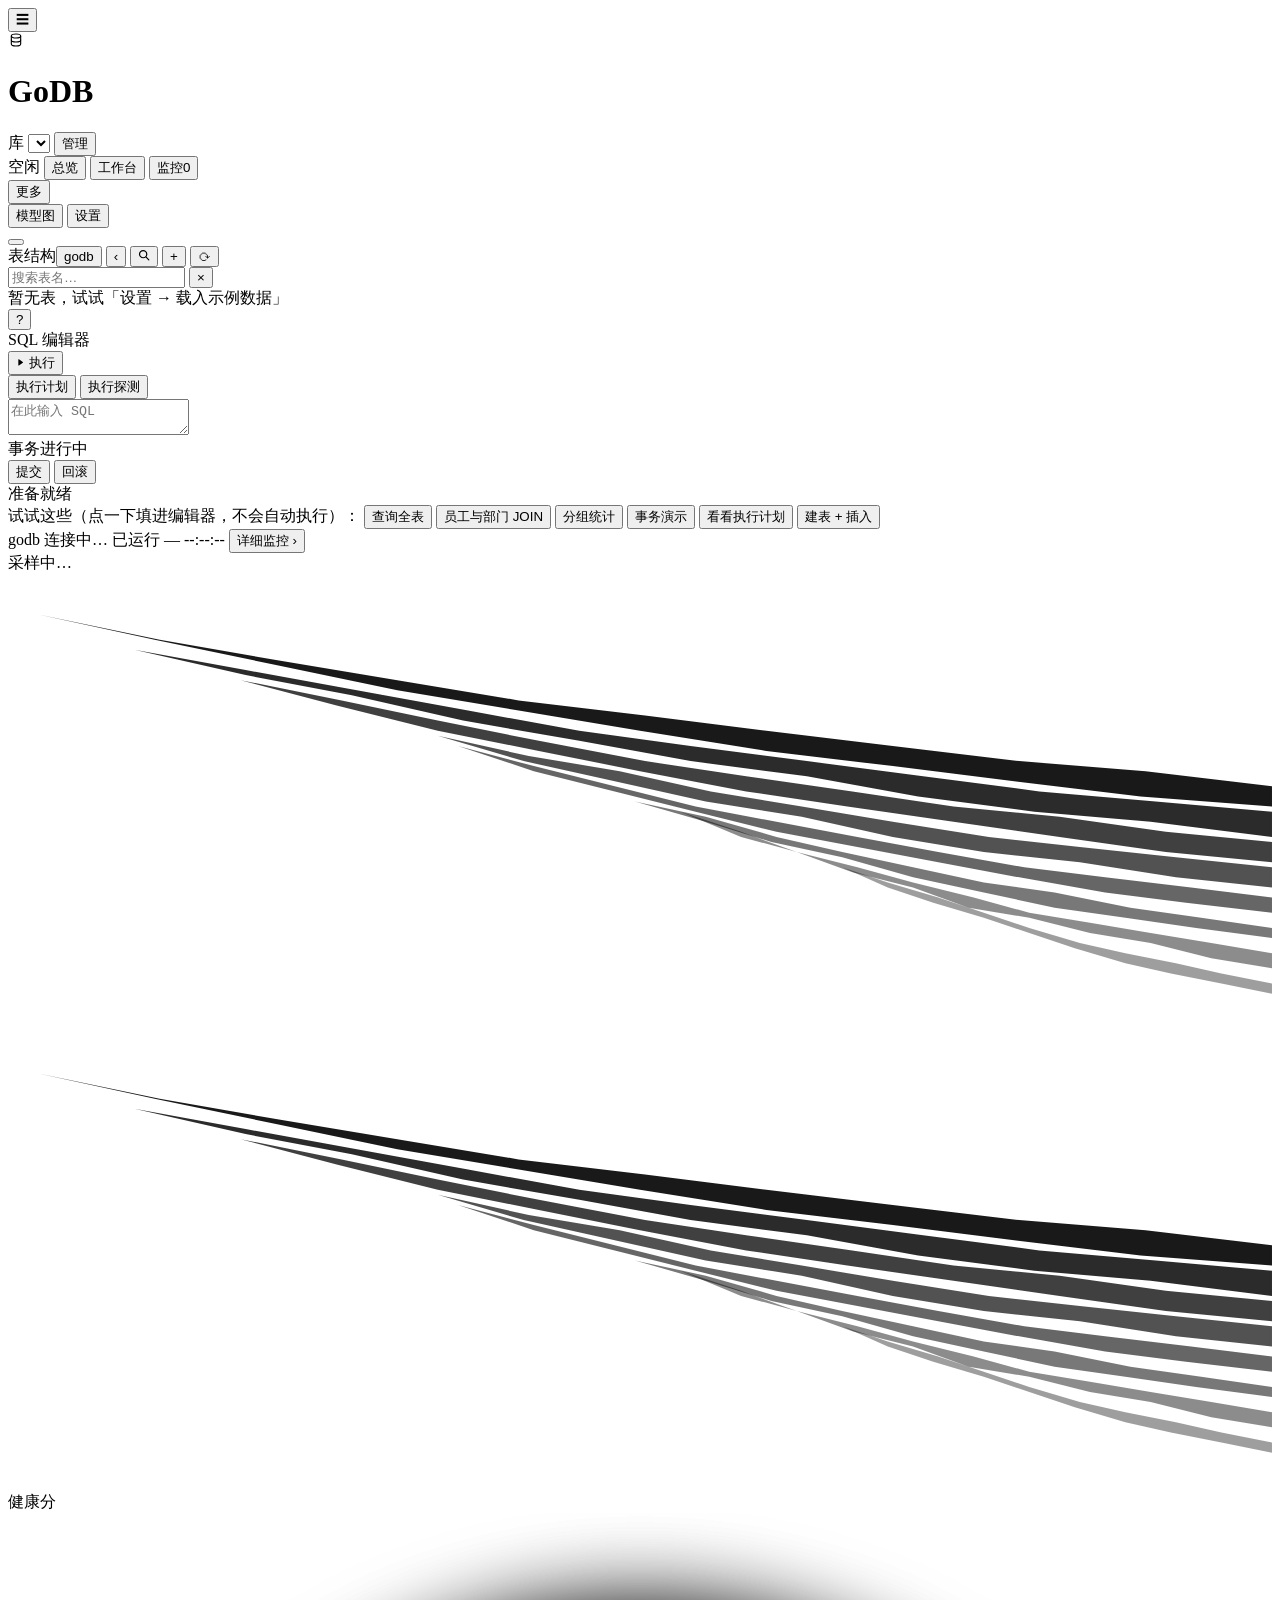
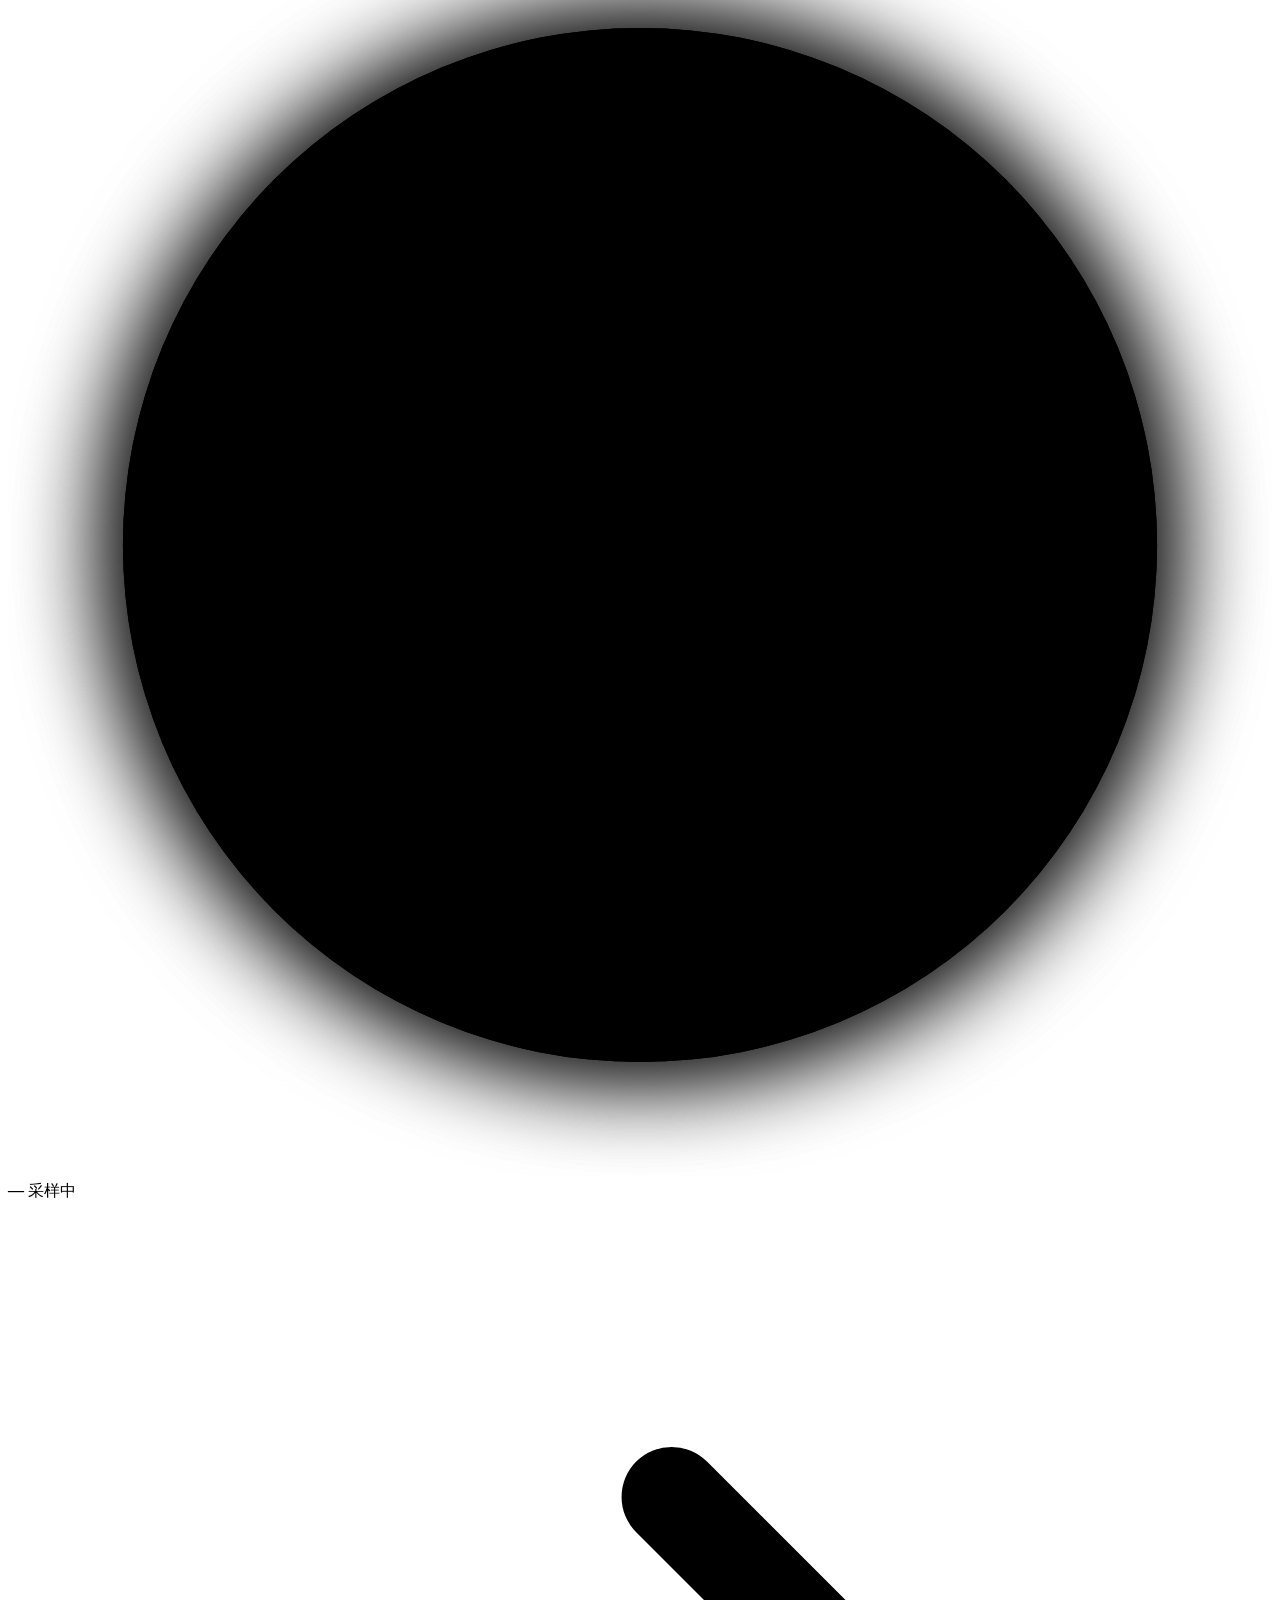
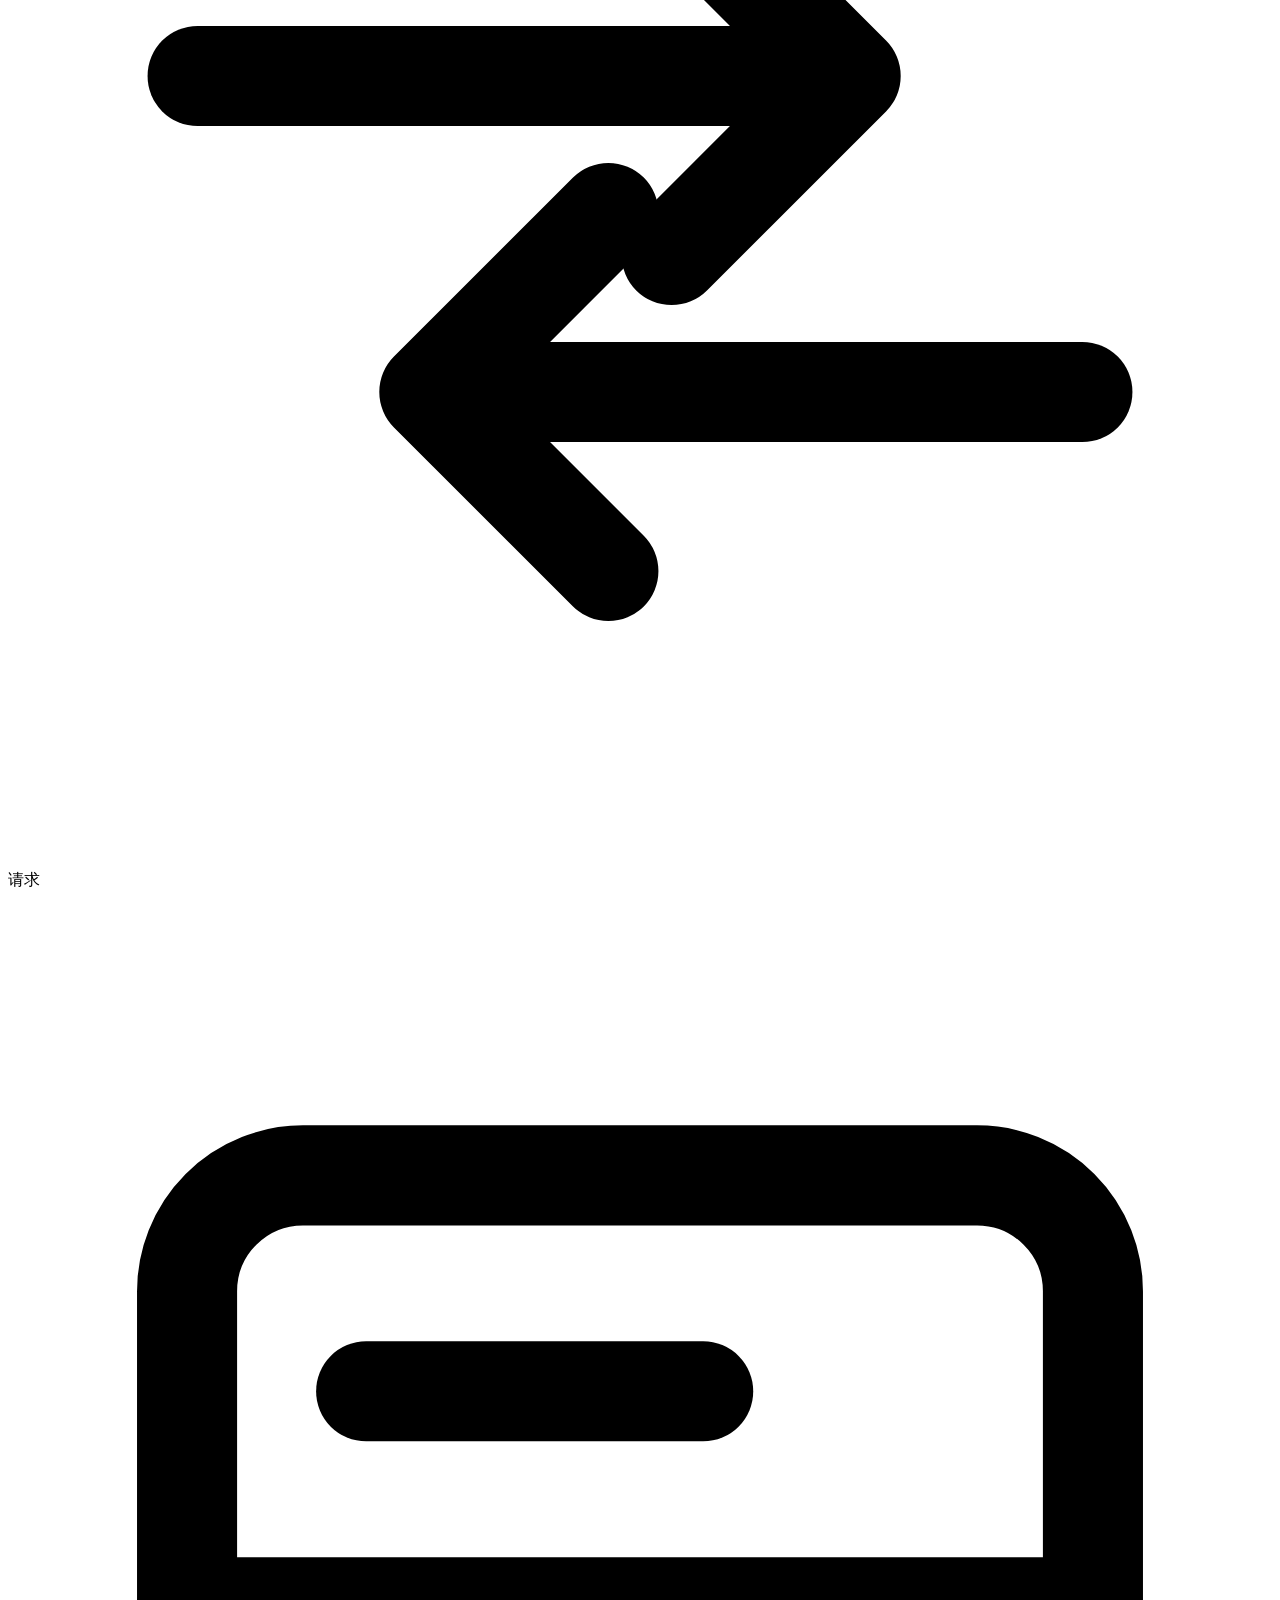
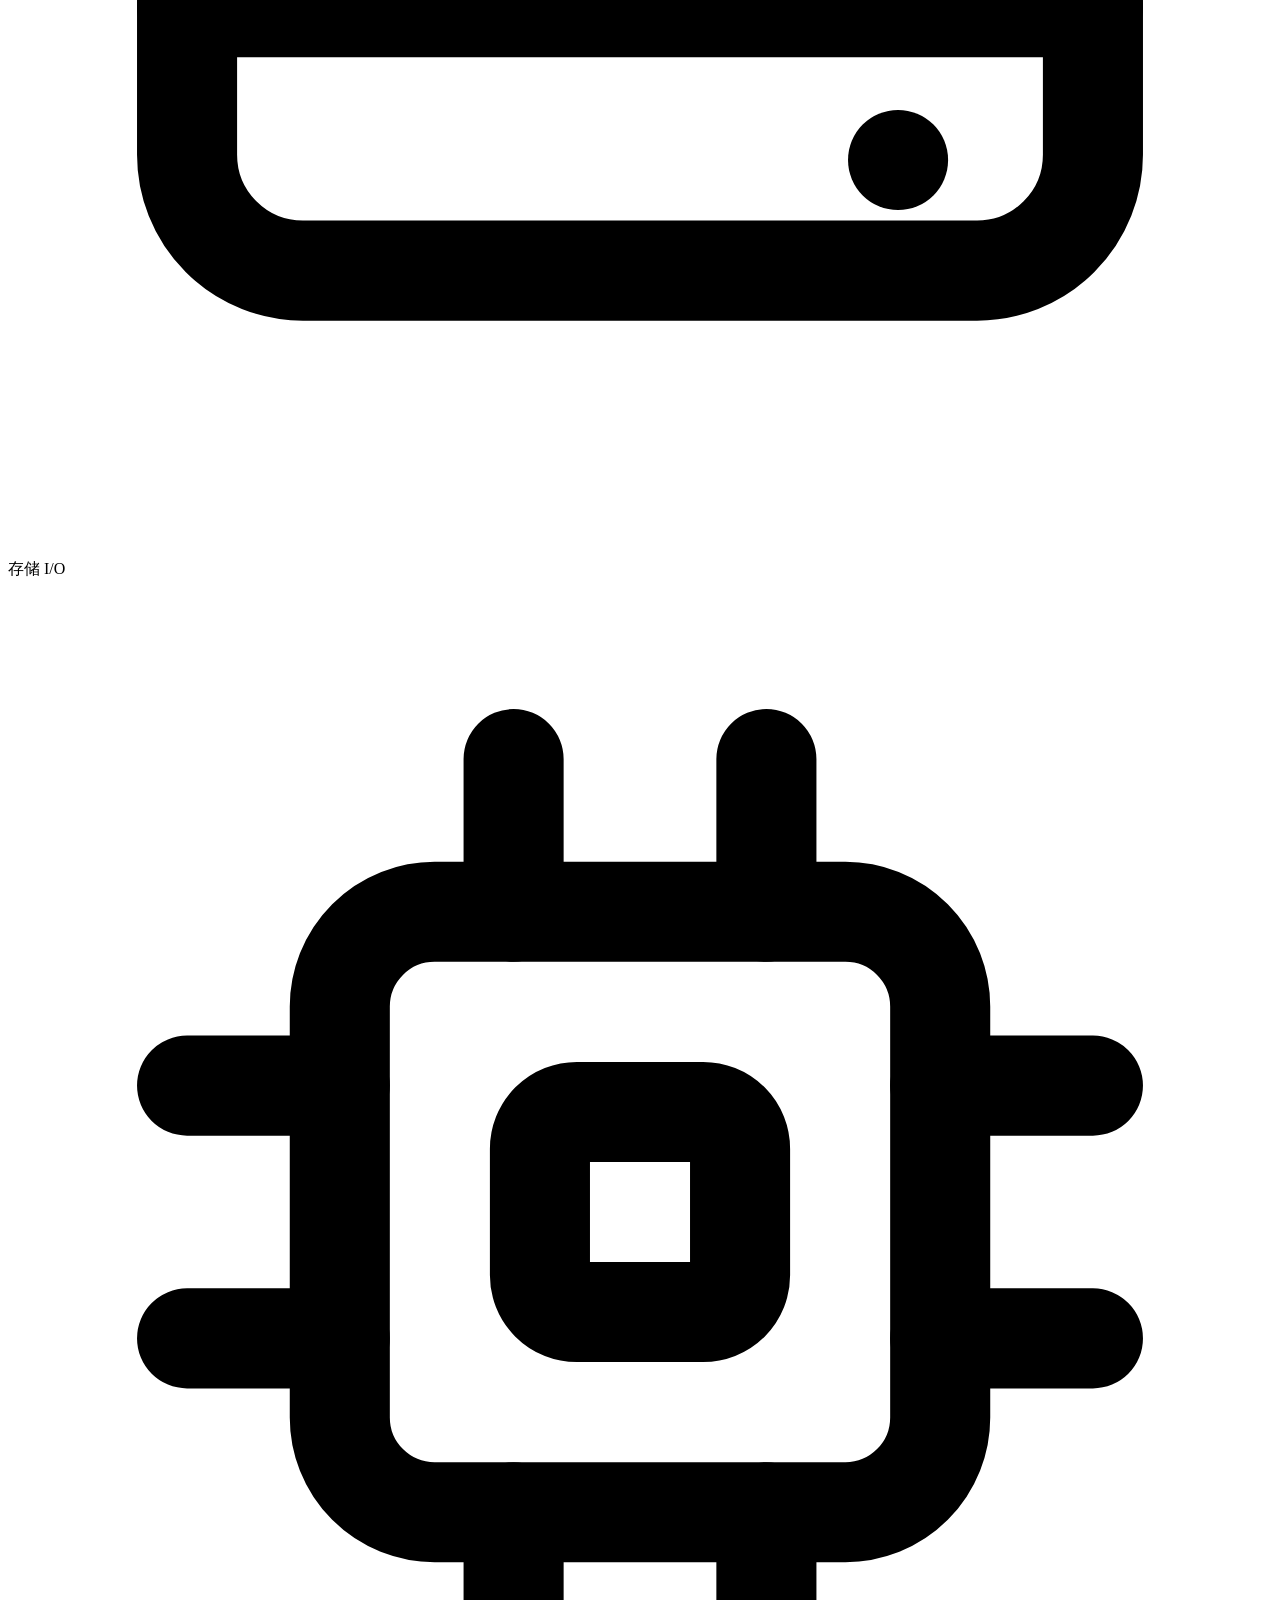
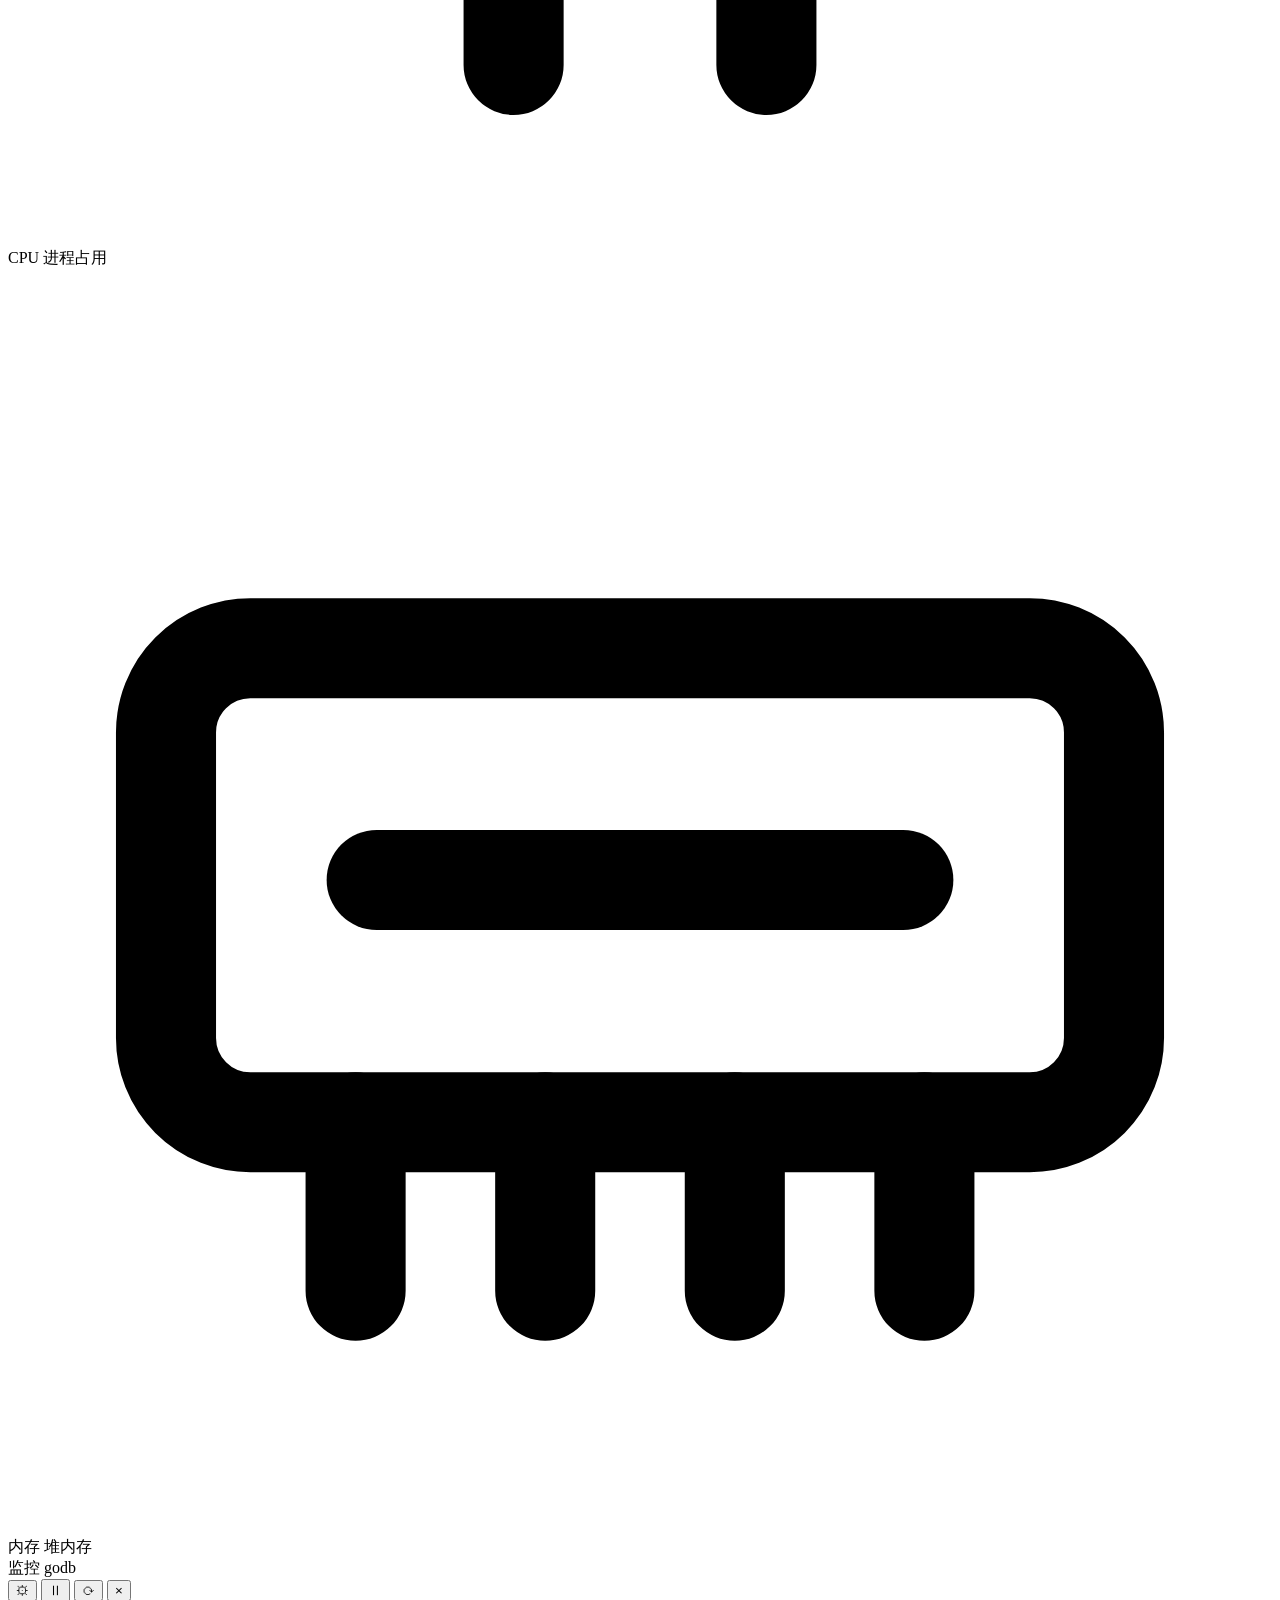
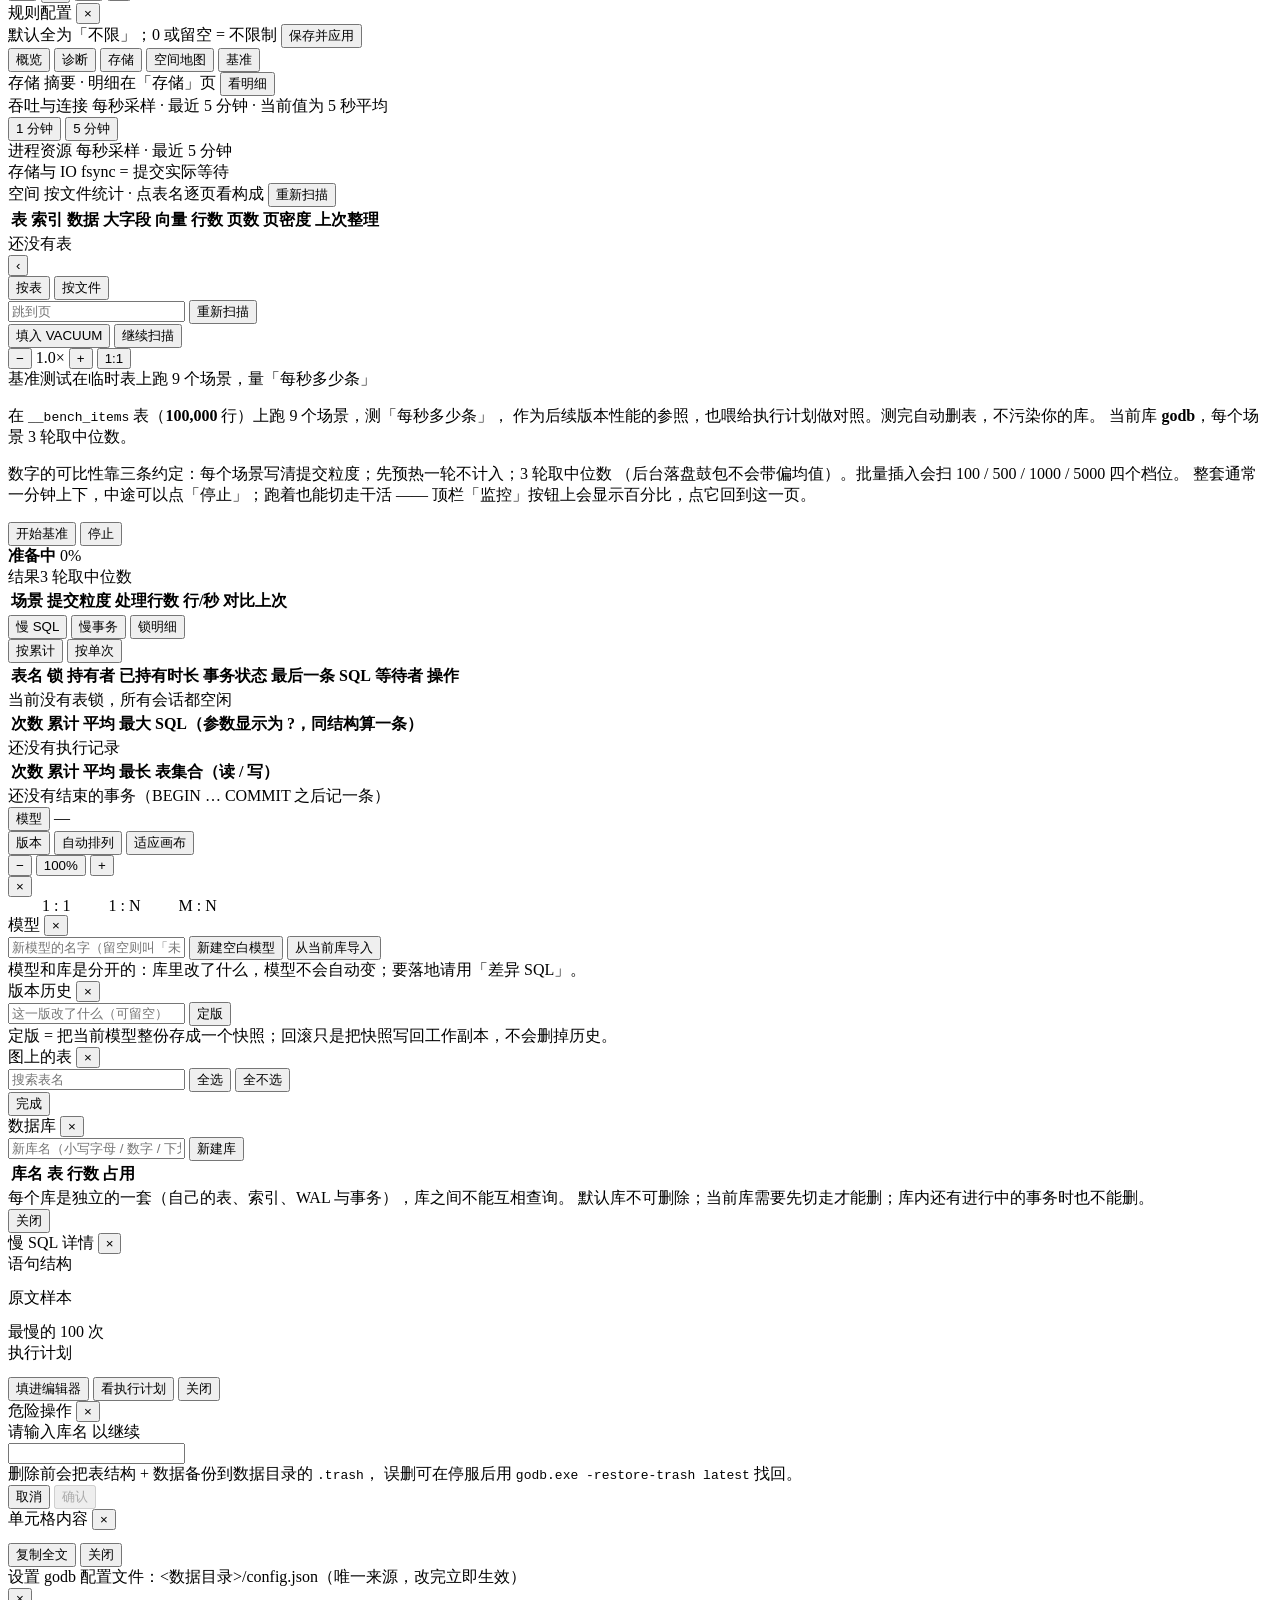
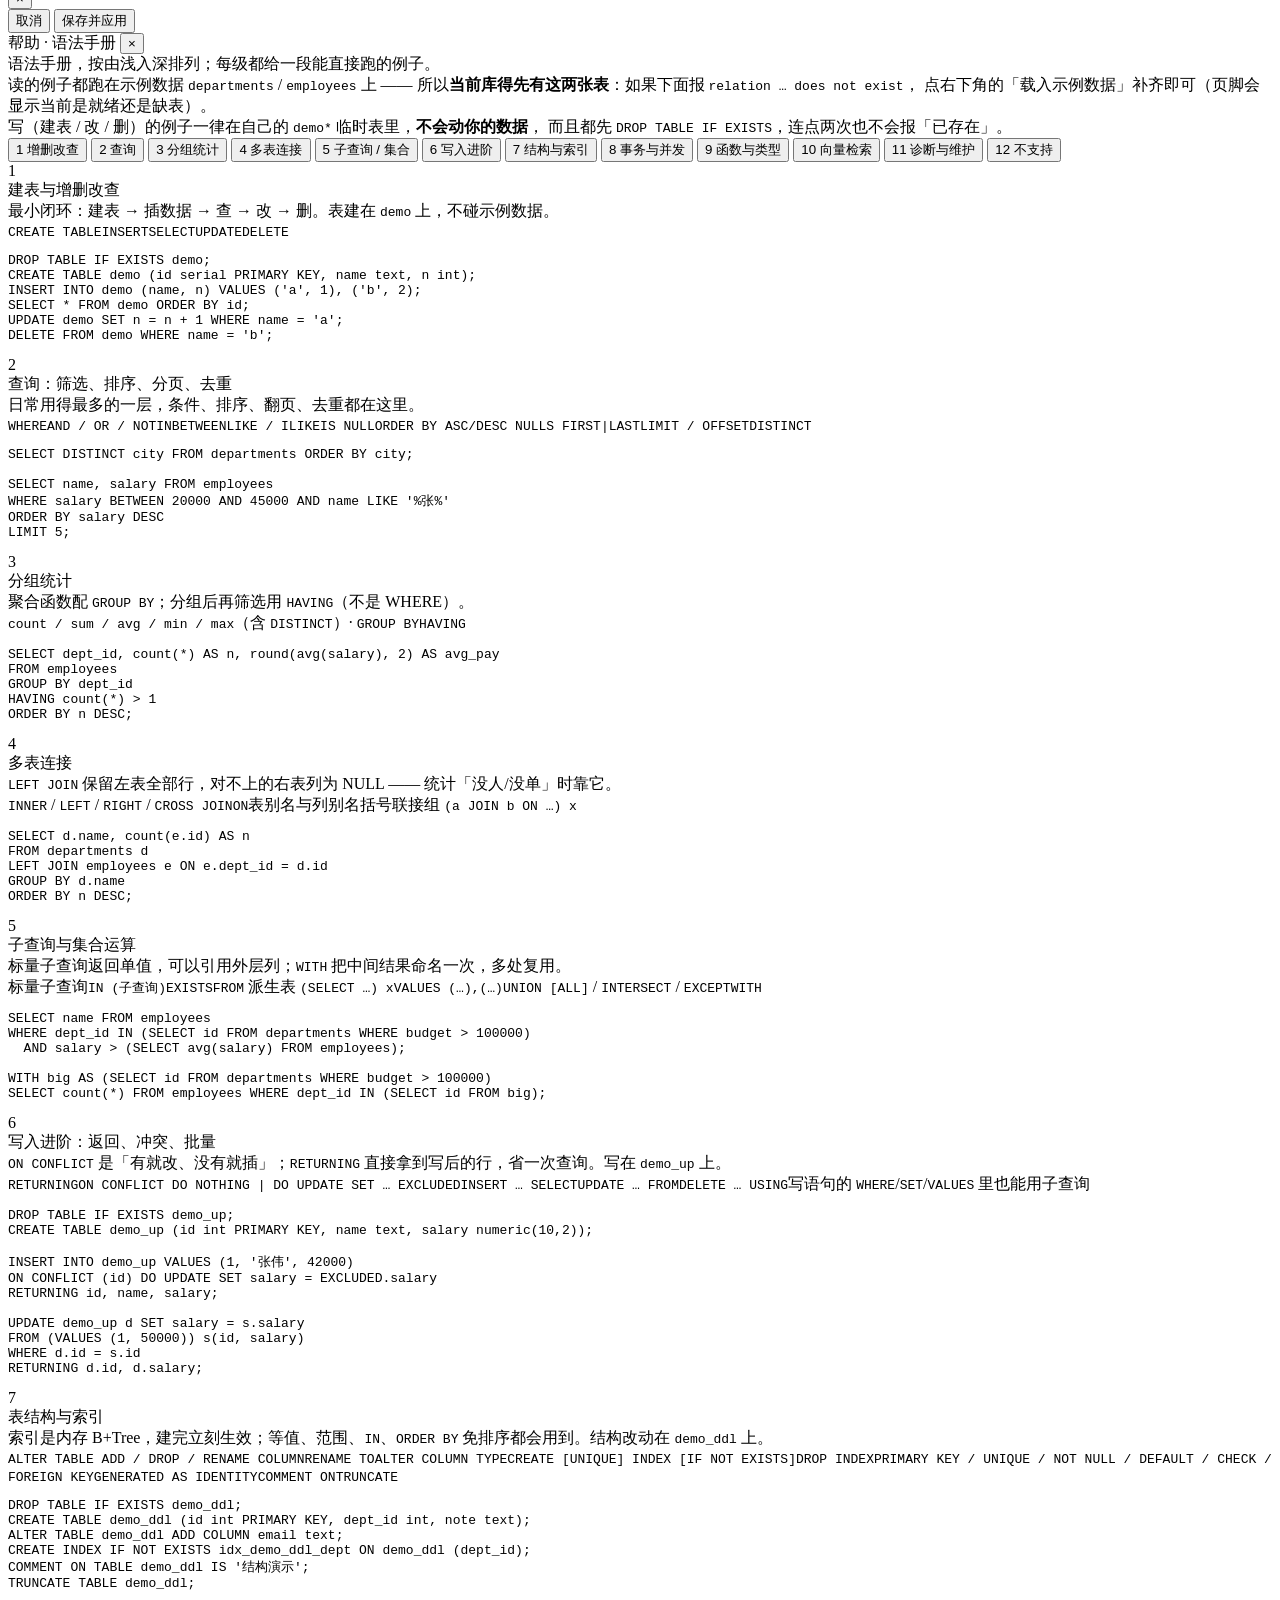
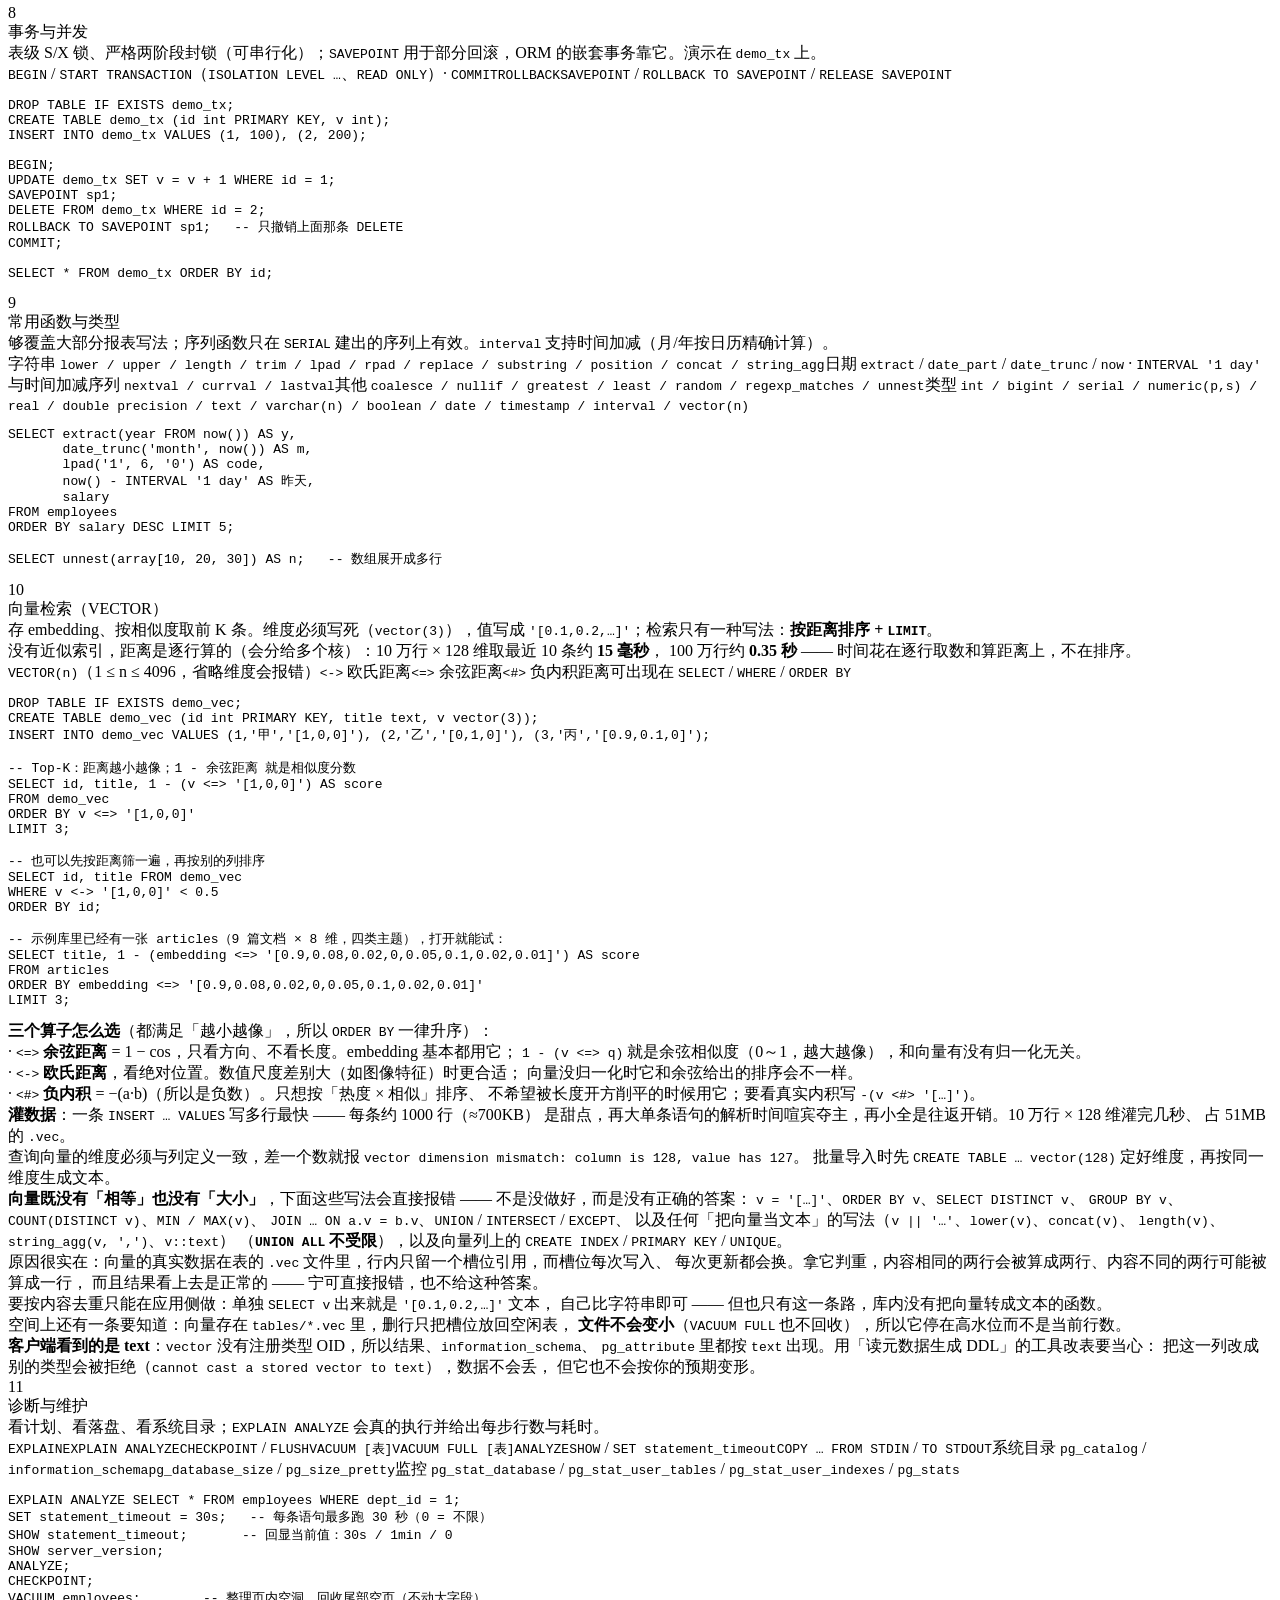
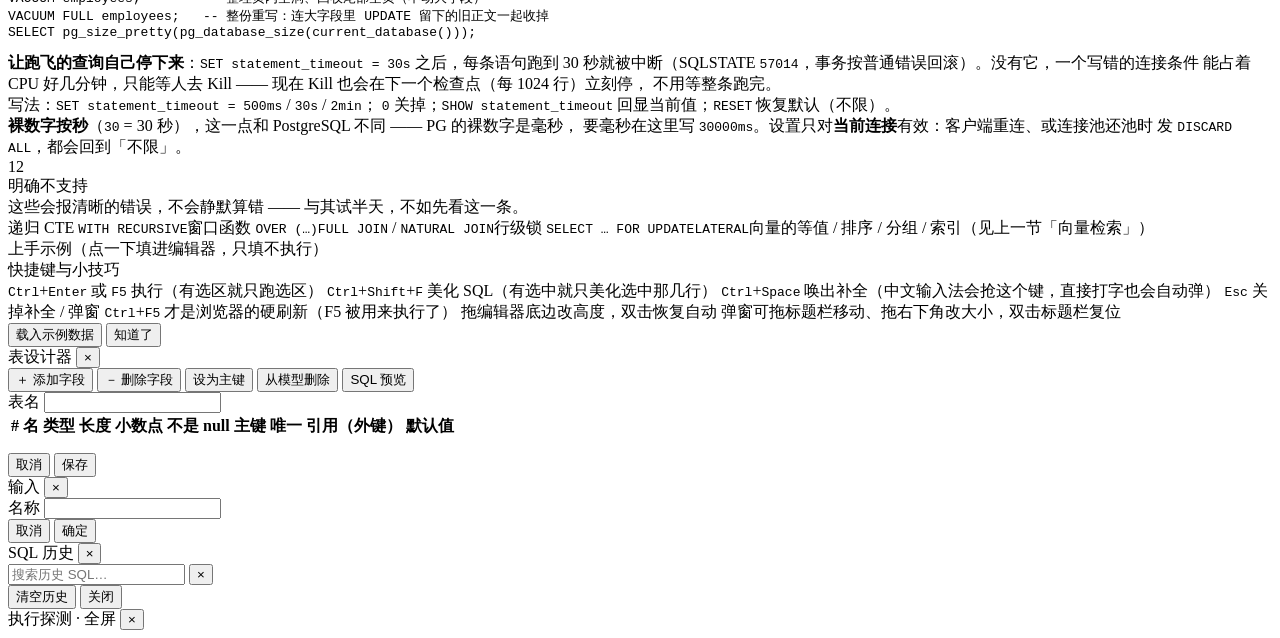
==== web/assets/index.html @ 4d3ccffd "总览：健康球两侧改成「飞翼」（锥形羽片，向上扬） 上一版是放射状曲线，看着像胡须/速度线，不像机翼。改成宾利徽标那种带翼造型： 八片羽毛从球侧伸出去、一路向上扬，把中间那个数托起来。  形状上三件事，" ====
<!doctype html>
<html lang="zh-CN">
<head>
<meta charset="utf-8">
<meta name="viewport" content="width=device-width, initial-scale=1">
<title>GoDB</title>
<script>
/* 皮肤要在样式表之前定下来，否则先按深色画一帧再跳成浅色，会闪。
   ?theme=sky 这种链接参数只对本次生效，不写进本机偏好。 */
try {
  var q = new URLSearchParams(location.search).get('theme');
  /* 首次访问没有偏好时用科技灰（steel）；它和「深色」一样要显式写属性，
     因为 :root 是深色那套变量。 */
  var t = q || localStorage.getItem('godb.theme') || 'steel';
  if (t && t !== 'dark') document.documentElement.setAttribute('data-theme', t);
} catch (e) {}
/* 字号同理：先设好 --fs，避免大字号先按默认画一帧。 */
try {
  var qfs = parseInt(new URLSearchParams(location.search).get('fs'), 10);
  var fs = qfs || parseInt(localStorage.getItem('godb.fs'), 10);
  if (fs) {
    fs = Math.min(165, Math.max(85, fs));
    document.documentElement.style.setProperty('--fs', (fs / 100).toFixed(2));
  }
} catch (e) {}
</script>
<!-- CodeMirror 5 本地内嵌（不走 CDN）：发布时随 go:embed 一起进 exe。
     顺序很重要：vendor 的 CSS 要在 style.css 之前，我们对 .CodeMirror 的
     覆盖（内边距、配色）才能压过它自己的默认值。 -->
<link rel="stylesheet" href="/vendor/codemirror/lib/codemirror.css">
<link rel="stylesheet" href="/vendor/codemirror/addon/hint/show-hint.css">
<link rel="stylesheet" href="/style.css">
</head>
<body>
<header class="topbar">
  <!-- 只有窄屏（≤720px）才显示：把左边表结构栏当抽屉拉开 -->
  <button id="btnSidebar" class="icon-btn sidebar-toggle" type="button"
          aria-label="显示或收起表结构" aria-expanded="true" aria-controls="sidebar"
          title="显示 / 收起表结构">☰</button>
  <!-- 品牌区也是「回首页」的入口：用户的直觉是「点左上角那个名字就回到开头」。
       用 div+role 而不是 <button>：里面装着 h1 字标，button 里放块级元素是非法嵌套。 -->
  <div class="brand" id="btnBrand" role="button" tabindex="0"
       title="回到编辑器（首页）" aria-label="GoDB，回到首页">
    <span class="logo" aria-hidden="true">
      <svg viewBox="0 0 24 24" width="16" height="16" fill="none" stroke="currentColor" stroke-width="1.7" stroke-linecap="round">
        <ellipse cx="12" cy="6" rx="7" ry="3"></ellipse>
        <path d="M5 6v6c0 1.66 3.13 3 7 3s7-1.34 7-3V6"></path>
        <path d="M5 12v6c0 1.66 3.13 3 7 3s7-1.34 7-3v-6"></path>
      </svg>
    </span>
    <div class="brand-text">
      <!-- 字标：Go + DB。DB 用主色，不加渐变/阴影 —— 顶栏已经够多东西了 -->
      <h1 class="wordmark">Go<span>DB</span></h1>
    </div>
  </div>
  <!-- 库选择跟着品牌放左边：切换库是「上下文」，不是「操作」；
       右边只留状态和入口（事务药丸 / 监控 / 设置），扫一眼就知道有没有事。 -->
  <div class="db-pick" title="当前数据库">
    <span class="db-pick-label">库</span>
    <select id="dbSelect" aria-label="数据库" title="切换数据库"></select>
    <button id="btnDBs" class="btn btn-ghost btn-sm" type="button" title="管理数据库（新建 / 删除）">管理</button>
  </div>
  <div class="top-actions">
    <!-- 顶栏只留「随时要看 / 随手要切」的东西：事务状态、监控、设置。
         皮肤、字号、载入示例数据、清空数据库都是低频操作，收进设置页。
         事务药丸默认隐藏：空闲是常态，顶栏圆点绿色已经说明了；
         只有进入事务 / 事务中止时才露出来（那时它有持锁数和未提交行数）。 -->
    <span id="txPill" class="pill pill-idle hidden">空闲</span>
    <!-- 总览 = 打开就落地的那一页：库大部分时间是安稳的，多数时候打开页面
         只是想确认一下「现在能不能走开」。**工作台**是干活的地方：
         表树 + SQL 编辑器 + 结果，增删改、建表删表都在那儿。
         两个入口各自有明确意思，比一个按钮两种语义好。
         （这一格原来叫「控制台」—— 那正好是整个 Web 界面的名字，
         一个页签和产品同名，看见它更像「回主界面」而不是「去改库」。）
         选中语言和页面级 Tab 一致：当前在谁那儿谁亮。 -->
    <button id="btnOverview" class="btn btn-ghost on"
            title="总览：排队 / 等锁 / 执行 / QPS / 内存 / 带宽，一眼看出能不能走开">总览</button>
    <button id="btnHome" class="btn btn-ghost" title="工作台：表树 + SQL 编辑器 + 结果，唯一能改数据与结构的地方">工作台</button>
    <!-- 窄屏把「监控」缩成「监控」两字，省下来的宽度留给库下拉和执行 -->
    <button id="btnMonitor" class="btn btn-ghost" title="监控：水位 / 锁明细 / 慢SQL / 慢事务 / 基准">
      <span class="mon-dot green" id="monDot" aria-hidden="true"></span>监控<span id="monBadge" class="badge hidden">0</span><span id="benchBadge" class="badge bench-badge hidden"></span>
    </button>
    <!-- 低频入口收进这一个下拉，顶栏只留「一分钟里会切好几次」的三项
         （总览 / 工作台 / 监控）。设置是半年改一次，模型图是偶尔画个 ER 图 ——
         它们和那三项并排时，读的人得花同样的力气才分得出高频低频。
         「更多」没有做成 ⋯ 一个光图标：导航里带文字才一眼知道点开有东西，
         而且它就两个字，和原来的「设置」一样宽，没比之前多占地方。
         菜单开合复用皮肤那个下拉的同一套逻辑（见 app.js 的 openPop）。 -->
    <div class="more-pick" id="morePick">
      <button id="btnMore" class="btn btn-ghost" type="button"
              aria-haspopup="true" aria-expanded="false"
              aria-label="更多：模型图 / 设置" title="更多：模型图 / 设置">更多</button>
      <div class="more-menu hidden" id="moreMenu" role="menu" aria-label="更多">
        <!-- 模型图：把表和关系摊开成一张图。它回答的是 schema 的结构问题，
             不是运行时指标。名字叫「模型图」而不是「关系图」：模型是**独立的设计**，
             不跟库走 —— 库里有外键它也不画，每条关系都是人画上去的。 -->
        <button id="btnEr" class="more-item" type="button" role="menuitem">模型图</button>
        <button id="btnSettings" class="more-item" type="button" role="menuitem">设置</button>
      </div>
    </div>
    <!-- 皮肤切换：一个小圆点（左半当前皮肤底色、右半主色），点开是六套的色点。
         不把六个点直接摊在顶栏：顶栏已经够挤，而换皮肤是低频操作，
         收进一层不占地方，也不用为了看一眼颜色跑进设置页。 -->
    <div class="skin-pick" id="skinPick">
      <button id="btnSkin" class="skin-btn" type="button"
              title="切换皮肤" aria-haspopup="true" aria-expanded="false" aria-label="切换皮肤">
        <span class="theme-dot" id="skinDot" aria-hidden="true"></span>
      </button>
      <div class="skin-menu hidden" id="skinMenu" role="menu" aria-label="皮肤"></div>
    </div>
  </div>
</header>

<main class="layout">
  <aside class="sidebar" id="sidebar">
    <div class="sidebar-head">
      <span class="sidebar-title">表结构<button id="dbBadge" class="db-badge" type="button"
        title="当前数据库（点击管理）">godb</button></span>
      <span class="sidebar-head-actions">
        <!-- 宽屏才显示：把左侧栏收起来，把宽度让给编辑器（窄屏走抽屉，见 ☰） -->
        <button id="btnSidebarFold" class="icon-btn sidebar-fold" type="button"
                title="收起侧栏" aria-label="收起侧栏">‹</button>
        <button id="btnTableSearch" class="icon-btn" type="button" title="搜索表名" aria-label="搜索表名">
          <svg viewBox="0 0 14 14" width="12" height="12" aria-hidden="true" focusable="false">
            <circle cx="6" cy="6" r="4.2" fill="none" stroke="currentColor" stroke-width="1.4"/>
            <path d="M9.2 9.2 L12.6 12.6" stroke="currentColor" stroke-width="1.4" stroke-linecap="round"/>
          </svg>
        </button>
        <button id="btnNewTable" class="icon-btn" title="新建表">+</button>
        <button id="btnRefresh" class="icon-btn" title="刷新">⟳</button>
      </span>
    </div>
    <!-- 表多的时候按名字过滤：表一多（几十张）纯靠滚很难找 -->
    <div class="sidebar-search" id="sbSearchWrap">
      <input id="sbSearch" type="text" placeholder="搜索表名…" spellcheck="false"
             autocomplete="off" autocapitalize="off" autocorrect="off" inputmode="latin" aria-label="搜索表名">
      <button id="sbSearchClear" class="icon-btn" type="button" title="清空">×</button>
    </div>
    <div id="schemaTree" class="tree">
      <div class="empty-hint">暂无表，试试「设置 → 载入示例数据」</div>
    </div>
  </aside>

  <!-- 窄屏抽屉的遮罩：点一下收起侧栏（不挡桌面布局） -->
  <div id="sidebarScrim" class="sidebar-scrim"></div>

  <section class="main">
    <div class="editor-wrap">
      <div class="editor-bar">
        <!-- 执行放左边：写完 SQL 视线就在这一侧，回车前不用先把鼠标挪到屏幕另一头 -->
        <div class="editor-lead">
          <button id="btnHelp" class="icon-btn help-btn" type="button"
                  title="帮助：示例查询、支持的语法、快捷键" aria-label="帮助">?</button>
          <div class="editor-label">SQL 编辑器</div>
          <button id="btnRun" class="btn btn-sm btn-run" type="button" title="执行 SQL（Ctrl+Enter）">
            <span class="run-ico" aria-hidden="true"><svg viewBox="0 0 12 12" width="9" height="9" focusable="false"><path d="M3.1 2.3a.55.55 0 0 1 .85-.47l5.1 3.6a.55.55 0 0 1 0 .94l-5.1 3.6a.55.55 0 0 1-.85-.47z" fill="currentColor"/></svg></span>
            <span class="run-stop" aria-hidden="true"></span>
            <span id="btnRunText">执行</span>
          </button>
          <!-- 执行秒表：慢查询时唯一能回答「到底跑了多久」的东西。
               平时不占位（hidden），窄屏直接不显示 —— 那一行实在放不下第四样东西。 -->
          <span class="run-timer hidden" id="runTimer" aria-live="off"></span>
        </div>
        <!-- 工具栏右端只留两件事：执行计划 / 执行探测。
             历史、清空、美化都收进右键菜单。美化原先留在外面，理由是「改完 SQL
             顺手就要按」；实际用下来它是三者里唯一低频的那个（SQL 写完就执行了，
             真需要格式化的场合不多），占着工具栏最显眼的位置不划算。右键项上印着
             Shift+Ctrl+F，帮助里也写了，入口没丢。 -->
        <div class="editor-actions">
          <button id="btnExplain" class="btn btn-ghost btn-sm" title="加 EXPLAIN 前缀执行">执行计划</button>
          <button id="btnProbe" class="btn btn-ghost btn-sm btn-probe"
                  title="执行探测：真跑一遍，报出每一步输出多少行、读了多少行、跑了几轮、花了多少时间">执行探测</button>
        </div>
      </div>
      <textarea id="editor" spellcheck="false" inputmode="latin" autocapitalize="off"
                autocorrect="off" placeholder="在此输入 SQL"></textarea>
      <!-- 拖这条改编辑器高度（双击回到跟随内容） -->
      <div id="editorResize" class="editor-resize" title="拖动改变高度，双击恢复自动"></div>
    </div>

    <div id="txBar" class="tx-bar hidden">
      <span class="tx-dot"></span>
      <span id="txText" class="tx-text">事务进行中</span>
      <div class="tx-actions">
        <button id="btnCommit" class="btn btn-sm btn-ok">提交</button>
        <button id="btnRollback" class="btn btn-sm btn-warn">回滚</button>
      </div>
    </div>

    <!-- 结果区：上面一条 tab（信息 / 结果 N），下面只有一个滚动容器。
         以前是「整区滚 + 表内又滚」，一旦内容超过高度就是两条滚动条；
         现在外层不滚，谁的内容长谁自己滚（信息栏滚信息、结果 tab 滚表格）。 -->
    <div id="results" class="results">
      <div id="resultTabs" class="result-tabs hidden" role="tablist" aria-label="执行结果"></div>
      <div id="resultPane" class="result-pane">
        <div class="welcome">
          <!-- 空态只留一句话的标题 + 一排可点的示例。
               原来这里还有两段说明（表结构怎么用、数据文件落在哪），每天打开都看一遍，
               而且左侧表树、帮助弹窗、README 里都写着同样的事 —— 删掉。 -->
          <div class="welcome-title">准备就绪</div>
          <!-- 快速开始：示例 SQL 以前只在帮助弹窗里，第一次打开只能自己瞎写 -->
          <div class="welcome-quick" id="welcomeQuick">
            <span class="quick-label">试试这些（点一下填进编辑器，不会自动执行）：</span>
            <button class="quick-chip" type="button" data-ex="select">查询全表</button>
            <button class="quick-chip" type="button" data-ex="join">员工与部门 JOIN</button>
            <button class="quick-chip" type="button" data-ex="group">分组统计</button>
            <button class="quick-chip" type="button" data-ex="tx">事务演示</button>
            <button class="quick-chip" type="button" data-ex="explain">看看执行计划</button>
            <button class="quick-chip" type="button" data-ex="ddl">建表 + 插入</button>
          </div>
        </div>
      </div>
    </div>
  </section>
</main>

<!-- 监控面板：三层水位 / 进程与存储 / 诊断（Tab 三合一），按「卡在哪 → 资源够不够 →
     慢在哪」排布。全屏而不是抽屉：锁明细有 8 列，窄抽屉里横着滚谁都看不清。
     超时开关是全局安全配置、不是监控数据，收进右上角齿轮，别跟指标抢纵向空间。 -->
<!-- 总览：打开页面先看到的一页。
     定位不是「监控的缩小版」，是**体检报告** —— 只回答「现在能不能走开」，
     证据（锁明细 / 慢 SQL / 页地图）全在监控里，点右下角过去。
     所以它只有四层：状态条、三个数字、四张走势、一句话结论，一屏不滚。

     配色跟着皮肤走（--hm-* 由 --bg / --text 那批变量推导），浅色皮肤下就是
     浅色大屏 —— 早先写死深色，结果在这一页换皮肤整页纹丝不动，像功能坏了。 -->
<section id="homePanel" class="home" aria-label="总览">
  <div class="home-top">
    <span class="home-dot green" id="homeDot" aria-hidden="true"></span>
    <span class="home-name" id="homeDB">godb</span>
    <span class="home-ver" id="homeVer"></span>

    <span class="home-state" id="homeState">连接中…</span>
    <span class="spacer"></span>
    <span class="home-uptime" id="homeUptime">已运行 —</span>
    <span class="home-clock" id="homeClock">--:--:--</span>
    <button class="home-more" id="btnHomeToMonitor" type="button" title="进监控：锁明细 / 慢 SQL / 存储 / 空间地图">详细监控 ›</button>
  </div>

  <!-- 健康分大仪表 + 一句话结论：**在页面上水平居中**，不跟着 LOGO 走。
       它回答的是「现在能不能走开」，是整个页面唯一的结论 —— 结论就该摆在正中，
       而不是缩在左上角当装饰。数字是 0~100 的合成分（算法见 renderHomeScore），
       环的颜色 = 等级（优秀 / 良好 / 注意 / 危险），悬停出明细
       —— 只说「96 分」而不说扣在哪，没人会信这个数。

       左右两翼是原来压在页面底部的那条结论（「没事，可以走开」+ 一句话解释）
       和累计数。搬上来有两个原因：一是只有球的时候，172px 的卡片漂在 1400px
       的空白中间像个孤岛；二是底部那条要占 46px，搬走后全给下面的走势图。

       环 114px（原来 38 的 3 倍），文字包住它：上「健康分」、下「优秀」。
       为此顶栏会多占一百多像素，下面的四张图跟着变矮 —— .home 是 flex 列，
       顶栏 flex:0 0 auto、图表区 flex:1，它们自己会让位。 -->
  <div class="home-hero" id="homeHero" data-level="green">
    <div class="hero-side l">
      <span class="hero-title" id="heroTitle">采样中…</span>
      <span class="hero-sub" id="heroSub"></span>
    </div>
    <!-- 中列：球 + 两侧的「翼」。
         翼是**纯装饰**（aria-hidden + pointer-events:none）。它回答一个问题：
         球两侧各空 300~400px，什么都不放像没画完，放数据又会和左右两侧的
         结论 / 累计数抢注意力 —— 所以用**没有信息量的形状**去填。

         形状是「一对把球托起来的飞翼」：八片羽毛从球侧伸出去、一路向上扬，
         根部挨得很紧（像一整片翼），越靠翼尖越薄越淡、每片短一截 ——
         远看是「托举」，近看是羽片。颜色取健康环同一个色（--hs-tone），
         出琥珀/红时一起变。

         羽毛为什么是**填充形状**而不是描边：描边从头到尾一样粗，看着像电线，
         怎么调参数都不像羽毛。这里每片是一条二次曲线中轴，按 (1-t)^0.75 的
         半宽往两边偏、末端收到 0，围成一个根部粗、翼尖尖的闭合片。

         为什么不画一个横跨整行的大 SVG：hero 是 1fr auto 1fr 网格，两侧列宽
         随窗口变，一个 viewBox 拉满会被 preserveAspectRatio 扭成不同的斜度；
         左右各一个、贴着球定位、尺寸交给 CSS 的 clamp，形状才永远不变形。 -->
    <div class="hero-mid">
      <svg class="hero-wing l" viewBox="0 0 250 90" aria-hidden="true" focusable="false">
        <g id="heroWingPaths" fill="currentColor">
          <!-- 八片羽毛：最上面那片是「前缘」，最粗最实，整片翼的轮廓靠它定。
               根部间距 5.4、片宽 5.0 —— 差一点点，紧到像一整片翼；越往下越短、
               越淡（每片 -0.075），翼尖才散成羽毛。数量少了（试过 5~6 片）
               空隙就露出来，看着像耙子。
               数字是脚本算完取整的（中轴二次曲线 + 垂直偏移收尖），
               改形状请重算，不要手调坐标 —— 单片 22 个点，手调对不齐。 -->
          <path d="M250 42L225 39L200 37L175 34L150 31L126 28L101 25L77 21L53 17L30 13L6 8L6 8L29 13L53 18L77 23L101 27L125 31L150 35L175 38L199 41L224 44L250 46Z" opacity="0.90"></path>
          <path d="M250 47L227 45L204 43L181 40L158 37L135 34L113 31L91 27L69 23L47 19L25 15L25 15L47 20L68 24L90 29L113 33L135 37L158 40L180 44L203 47L226 49L250 52Z" opacity="0.83"></path>
          <path d="M250 53L229 51L208 48L187 46L167 43L146 40L126 37L105 33L85 29L66 25L46 21L46 21L65 26L85 31L105 35L125 39L146 43L166 46L187 49L208 52L229 55L250 57Z" opacity="0.75"></path>
          <path d="M250 58L231 56L212 54L194 52L175 49L157 46L139 43L121 39L103 36L85 32L67 28L67 28L85 32L102 37L120 41L138 45L157 48L175 52L193 55L212 57L231 60L250 62Z" opacity="0.68"></path>
          <path d="M250 64L234 62L217 60L201 58L184 55L168 52L152 49L136 46L120 42L104 38L89 34L89 34L104 39L120 43L136 47L152 51L168 54L184 57L200 60L217 63L233 65L250 67Z" opacity="0.60"></path>
          <path d="M250 70L236 68L222 66L207 63L193 61L179 58L165 55L152 52L138 48L124 45L111 41L111 41L124 45L138 49L151 53L165 56L179 60L193 63L207 66L221 68L235 70L250 72Z" opacity="0.53"></path>
          <path d="M250 75L238 73L226 71L214 69L202 67L191 64L179 61L168 58L156 55L145 51L133 47L133 47L145 52L156 55L167 59L179 62L190 66L202 68L214 71L226 73L238 76L250 78Z" opacity="0.45"></path>
          <path d="M250 81L240 79L231 77L221 75L212 73L202 70L193 67L184 64L174 61L165 58L156 54L156 54L165 58L174 62L183 65L193 68L202 71L211 74L221 77L230 79L240 81L250 83Z" opacity="0.38"></path>
        </g>
      </svg>
      <!-- 右翼用 <use> 引同一组线，CSS 里 scaleX(-1) 镜像 —— 形状只写一遍，
           改一处两边同时变，不会出现左右不对称。两翼都排在卡片**前面**：
           定位元素按 DOM 顺序绘制，右翼如果排在卡片后面，那 12px 的负 margin
           会压在卡片边上（给 .home-score 加 z-index 又不行 —— 那会把它变成
           层叠上下文，把里面明细浮层的 z-index:6 一起关进去）。 -->
      <svg class="hero-wing r" viewBox="0 0 250 90" aria-hidden="true" focusable="false">
        <use href="#heroWingPaths"></use>
      </svg>
      <div class="home-score" id="homeScore" data-grade="ok" tabindex="0"
           role="img" aria-label="健康分">
        <span class="hs-cap">健康分</span>
        <span class="hs-gauge">
          <svg class="hs-ring" viewBox="0 0 44 44" aria-hidden="true">
            <!-- 弧线用渐变：尾巴淡、头实，看起来像「走了一圈」而不是一根色带 -->
            <defs>
              <linearGradient id="hsGrad" x1="0" y1="0" x2="1" y2="1">
                <!-- 尾巴从 .35 提到 .55：38px 的小环上那点淡像个「走向」，
                     放大到 114px 之后，淡的那四分之一圈看起来像**环缺了一角** ——
                     100 分本该是完整一圈。留一点轻重差别就够，不要真的淡掉。 -->
                <stop offset="0" stop-color="var(--hs-c)" stop-opacity=".55"></stop>
                <stop offset=".65" stop-color="var(--hs-c)" stop-opacity=".9"></stop>
                <stop offset="1" stop-color="var(--hs-c)"></stop>
              </linearGradient>
              <!-- 霓虹光：**必须用 SVG 自己的滤镜**，不能用 CSS 的 filter: drop-shadow。
                   CSS filter 作用于 SVG 子元素时，Chrome 会整块 SVG 视口（114×114）
                   一起提亮，环外面套出一个明显的方形亮区 —— 38px 时看不出来，
                   放大到 3 倍就藏不住了。SVG 滤镜只处理被作用的那个圆。
                   叠两遍模糊再压回原图 = 中间实、外面散。 -->
              <filter id="hsGlow" x="-25%" y="-25%" width="150%" height="150%">
                <feGaussianBlur in="SourceGraphic" stdDeviation="1.8" result="b"></feGaussianBlur>
                <feMerge>
                  <feMergeNode in="b"></feMergeNode>
                  <feMergeNode in="b"></feMergeNode>
                  <feMergeNode in="SourceGraphic"></feMergeNode>
                </feMerge>
              </filter>
            </defs>
            <circle class="hs-bg" cx="22" cy="22" r="18"></circle>
            <circle class="hs-fg" id="homeScoreArc" cx="22" cy="22" r="18"
                    filter="url(#hsGlow)"
                    stroke-dasharray="113.1" stroke-dashoffset="113.1"></circle>
          </svg>
          <b class="hs-val" id="homeScoreVal">—</b>
        </span>
        <span class="hs-grade" id="homeScoreGrade">采样中</span>
        <div class="hs-tip" id="homeScoreTip" role="tooltip"></div>
      </div>
    </div>
    <div class="hero-side r">
      <span class="hero-meta" id="heroMeta"></span>
    </div>
  </div>

  <!-- 三个数字：排队 / 等待锁 / 执行中 —— 同一条执行流水线的三个位置，按
       一个请求的行走路线排。QPS / 内存 / 带宽不在这儿：下面的走势里本来就有，
       同一份数据在屏幕上下各说一遍只会把「现在堵在哪」稀释掉。
       卡片 DOM 只建一次，之后每 2 秒只改文本 —— 重建会让三格一起闪。 -->
  <div class="home-kpis" id="homeKpis"></div>

  <div class="home-charts">
    <!-- 四张卡，按「读图的形状」排，不是按四宫格：
         - 请求 / 存储 I/O 各占**一整行**：这两张看的是随时间起伏，宽一点才看得出
           细节（三列并排时每张只有 400 多像素宽，却吃掉半屏高，宽高比对时间轴最不划算）。
         - CPU / 内存 各占**半行**：它们的形状变化慢，宽高各半正好。CPU 放前面 ——
           「吃满核」比「堆涨了 20 MB」更常见也更急，别让人先看到不痛的那个。
         - 四张卡都撑满剩余高度（容器 flex:1 + grid 1fr 行），页面不再留白。
         量纲仍然是分的：一张图里的线必须共用一根轴（或明确左右双轴）。 -->
    <section class="home-chart">
      <div class="hc-head">
        <span class="hc-lead">
          <svg class="hc-ico" viewBox="0 0 24 24" fill="none" stroke="currentColor"
               stroke-width="1.9" stroke-linecap="round" stroke-linejoin="round"
               aria-hidden="true" focusable="false"><path d="M3.6 9h11.6"/><path d="M12.6 5.6 16 9l-3.4 3.4"/><path d="M20.4 15H8.8"/><path d="M11.4 11.6 8 15l3.4 3.4"/></svg>
          <span class="hc-title">请求</span>
        </span>
      </div>
      <div class="hc-body" id="homeChartRate"></div>
    </section>
    <section class="home-chart">
      <div class="hc-head">
        <span class="hc-lead">
          <svg class="hc-ico" viewBox="0 0 24 24" fill="none" stroke="currentColor"
               stroke-width="1.9" stroke-linecap="round" stroke-linejoin="round"
               aria-hidden="true" focusable="false"><rect x="3.4" y="5.4" width="17.2" height="13.2" rx="2.2"/><path d="M3.4 13.6h17.2"/><path d="M6.8 9.5h6.4"/><circle cx="16.9" cy="16.5" r=".95" fill="currentColor" stroke="none"/></svg>
          <span class="hc-title">存储 I/O</span>
        </span>
      </div>
      <div class="hc-body" id="homeChartIO"></div>
    </section>
    <section class="home-chart">
      <div class="hc-head">
        <span class="hc-lead">
          <svg class="hc-ico" viewBox="0 0 24 24" fill="none" stroke="currentColor"
               stroke-width="1.9" stroke-linecap="round" stroke-linejoin="round"
               aria-hidden="true" focusable="false"><rect x="6.3" y="6.3" width="11.4" height="11.4" rx="1.8"/><rect x="10.1" y="10.1" width="3.8" height="3.8" rx=".7"/><path d="M9.6 3.4v2.9M14.4 3.4v2.9M9.6 17.7v2.9M14.4 17.7v2.9M3.4 9.6h2.9M3.4 14.4h2.9M17.7 9.6h2.9M17.7 14.4h2.9"/></svg>
          <span class="hc-title">CPU</span>
        </span>
        <span class="hc-sub">进程占用</span>
      </div>
      <div class="hc-body" id="homeChartCPU"></div>
    </section>
    <section class="home-chart">
      <div class="hc-head">
        <span class="hc-lead">
          <svg class="hc-ico" viewBox="0 0 24 24" fill="none" stroke="currentColor"
               stroke-width="1.9" stroke-linecap="round" stroke-linejoin="round"
               aria-hidden="true" focusable="false"><rect x="3" y="7.2" width="18" height="9" rx="1.6"/><path d="M6.6 16.2v3.2M10.2 16.2v3.2M13.8 16.2v3.2M17.4 16.2v3.2"/><path d="M7 11.6h10"/></svg>
          <span class="hc-title">内存</span>
        </span>
        <span class="hc-sub">堆内存</span>
      </div>
      <div class="hc-body" id="homeChartMem"></div>
    </section>
  </div>
</section>

<section id="monPanel" class="mon hidden" aria-label="监控面板">
  <div class="mon-head">
    <div class="mon-title">
      监控
      <span class="mon-db" id="monDB">godb</span>
      <span class="mon-updated" id="monUpdated"></span>
    </div>
    <div class="mon-head-actions">
      <button id="btnMonSettings" class="icon-btn" title="规则配置：四个超时开关">⚙</button>
      <!-- 暂停轮询：截图取证、对比两条 SQL 前后水位时，画面老在跳没法看 -->
      <button id="btnMonPause" class="icon-btn" title="暂停刷新（再点继续）" aria-pressed="false">Ⅱ</button>
      <button id="btnMonRefresh" class="icon-btn" title="立即刷新">⟳</button>
      <button id="btnMonClose" class="icon-btn" title="关闭（Esc）">×</button>
    </div>
  </div>

  <!-- 规则配置浮层：挂在齿轮下面，点空白或 Esc 收起 -->
  <div class="mon-set hidden" id="monSetPop" role="dialog" aria-label="规则配置">
    <div class="mon-set-head">
      <span>规则配置</span>
      <button class="icon-btn" id="btnMonSetClose" title="收起">×</button>
    </div>
    <div class="mon-set-body">
      <div class="mon-timeouts" id="monTimeouts"></div>
      <div class="mon-tfoot">
        <span class="mon-hint" id="monTimeoutHint">默认全为「不限」；0 或留空 = 不限制</span>
        <button class="btn btn-primary btn-sm" id="btnMonSaveTimeouts" type="button">保存并应用</button>
      </div>
    </div>
  </div>

  <!-- 页面级 Tab：概览 / 诊断 / 存储 / 空间地图。
       原来「存储与 IO」在概览最下面、「空间」又混在诊断卡的 Tab 里，两处互不相干，
       而「提交为什么慢」既要看 fsync 又要看落盘 —— 干脆按「回答什么问题」分页：
       概览看健康、诊断看谁在捣乱、存储看磁盘、空间地图看分布。
       Tab 顺序按「排查时先看哪个」排：诊断紧跟概览（健康灯一亮就在这儿找原因）。
       注意：正文容器的 DOM 顺序不影响切换（按 data-page 匹配），顺序只由这个 nav 决定。 -->
  <div class="mon-nav" id="monNav" role="tablist" aria-label="监控视图">
    <button type="button" class="mon-nav-tab on" data-page="overview" role="tab" aria-selected="true">概览</button>
    <button type="button" class="mon-nav-tab" data-page="diag" role="tab" aria-selected="false">诊断</button>
    <button type="button" class="mon-nav-tab" data-page="storage" role="tab" aria-selected="false">存储</button>
    <button type="button" class="mon-nav-tab" data-page="map" role="tab" aria-selected="false">空间地图</button>
    <button type="button" class="mon-nav-tab" data-page="bench" role="tab" aria-selected="false">基准</button>
  </div>

  <div class="mon-body" id="monBody">
    <div class="mon-page" data-page="overview">
      <!-- 0. 结论 + 三层：合成一张卡。
           以前这里是三块 —— 结论卡（三个数）/ 水位条（同样三个数 + 灯）/ 三层卡
           （还是这三个数 + p50/p95/max），同一个 0 在一屏里出现三次，而「113.1 ms」
           和「113 ms」还是同一个字段的两种写法。现在只有一份：
             头部 = 有没有事（灯 + 一句话）
             中间 = 卡在哪一层（排队 / 等锁 / 执行，带上限与分位值）
             尾部 = 要不要动手（有才出现的建议）+ 累计次数（原来只在水位条上） -->
      <section class="mon-card mon-verdict" id="monVerdict" aria-live="polite">
        <div class="vd-head" id="monVerdictHead"></div>
        <!-- 2. 三层状态：执行 / 等锁 / 排队各一列，合成一个数就没法归因 -->
        <div class="mon-layers" id="monLayers"></div>
        <div class="vd-foot" id="monVerdictFoot"></div>
      </section>

      <!-- 存储摘要：排障时先看这一行（fsync 就是提交的实际等待），
           要看 WAL / 快照 / 缓冲池与逐表空间，再切「存储」页。 -->
      <section class="mon-card">
        <div class="mon-card-head">
          <span>存储</span>
          <span class="mon-sub">摘要 · 明细在「存储」页</span>
          <button class="space-rescan" id="btnGoStorage" type="button">看明细</button>
        </div>
        <div class="mon-io mon-sum" id="monIOSum"></div>
      </section>

      <!-- 4. 吞吐走势：QPS / TPS / 连接数。
           水位是瞬时快照，这里是走势 —— 「刚才那阵子忙成什么样、什么时候掉下去的」
           只有曲线答得出来。和进程资源用同一个秒级节拍，横轴天然对齐。 -->
      <section class="mon-card">
        <div class="mon-card-head">
          <span>吞吐与连接</span>
          <span class="mon-sub" id="monRateSub">每秒采样 · 最近 5 分钟 · 当前值为 5 秒平均</span>
          <!-- 时间窗口：只影响画图，采样节奏和聚合口径都不变 -->
          <div class="mon-win" id="monWin" role="group" aria-label="时间窗口">
            <button type="button" data-win="60">1 分钟</button>
            <button type="button" data-win="300" class="on">5 分钟</button>
          </div>
        </div>
        <div class="mon-rate" id="monRate"></div>
      </section>

      <section class="mon-card">
          <div class="mon-card-head">
            <span>进程资源</span>
            <span class="mon-sub" id="monProcSub">每秒采样 · 最近 5 分钟</span>
          </div>
          <div class="mon-proc" id="monProc"></div>
      </section>
    </div>

    <div class="mon-page hidden" data-page="storage">
      <section class="mon-card">
          <div class="mon-card-head">
            <span>存储与 IO</span>
            <span class="mon-sub">fsync = 提交实际等待</span>
          </div>
          <div class="mon-io wide" id="monIO"></div>
      </section>
      <!-- 空间：四块占比 + 每张表占多少、有多满。点一行才去逐页算「洞」——
           扫描是 8KB×页数 的读，不能跟着每秒轮询跑，所以它跟着「存储」页按需加载。 -->
      <section class="mon-card" id="monSpaceCard">
        <div class="mon-card-head">
          <span>空间</span>
          <span class="mon-sub" id="spaceSub">按文件统计 · 点表名逐页看构成</span>
          <button class="space-rescan" id="spaceRescan" type="button">重新扫描</button>
        </div>
        <div class="space-top">
          <div class="space-bar" id="spaceBar" aria-hidden="true"></div>
          <div class="space-legend" id="spaceLegend"></div>
        </div>
        <div class="mon-tw">
          <table class="mon-slow space-table">
            <thead>
              <tr>
                <th class="c-table">表</th>
                <th class="c-num">索引</th>
                <th class="c-num">数据</th>
                <th class="c-num">大字段</th>
                <th class="c-num" title="向量列存在 tables/*.vec 里（定长槽位文件，不进页池）。删除行只释放槽位、不会让文件变小，VACUUM FULL 也不回收 —— 文件停在高水位。">向量</th>
                <th class="c-num">行数</th>
                <th class="c-num">页数</th>
                <th class="c-num">页密度</th>
                <th class="c-num">上次整理</th>
              </tr>
            </thead>
            <tbody id="spaceBody"></tbody>
          </table>
        </div>
        <div class="space-detail hidden" id="spaceDetail"></div>
        <div class="mon-ok hidden" id="spaceOk">还没有表</div>
      </section>

    </div>

    <!-- 空间地图：两级画布 —— 库视图是矩形树图（面积 = 字节），点一张表就换成页网格（一格一页）。
         单独成页是为了「大视野」：一张 20 万行的表有 1450 页，当卡片铺不下（格子塞在 260px 高里
         只能铺十几行），铺满画布才能一屏看完。
         只读、直接读文件、不进缓冲池；看到的是磁盘上的样子，未落盘的改动不在这里。 -->
    <div class="mon-page map hidden" data-page="map">
      <div class="map-bar">
        <button class="map-back hidden" id="mapBack" type="button" title="返回上一级（Esc）">‹</button>
        <div class="map-crumbs" id="mapCrumbs"></div>
        <div class="map-bar-right">
          <div class="map-seg" id="mapGroup" role="group" aria-label="树图分组">
            <button type="button" class="on" data-group="table">按表</button>
            <button type="button" data-group="file">按文件</button>
          </div>
          <input class="map-jump hidden" id="mapJump" type="text" inputmode="numeric"
                 placeholder="跳到页" aria-label="跳到页号">
          <button class="space-rescan" id="mapRefresh" type="button">重新扫描</button>
        </div>
      </div>
      <div class="map-files hidden" id="mapFiles" role="group" aria-label="选择要看哪个文件"></div>
      <div class="map-body" id="mapBody">
        <div class="map-canvas" id="mapCanvas">
          <div class="map-tree" id="mapTree"></div>
          <div class="map-grid hidden" id="pmGrid"></div>
          <div class="map-foot" id="mapFoot">
            <div class="map-legend" id="pmLegend"></div>
            <span class="map-note" id="mapNote"></span>
            <button class="space-rescan hidden" id="pmVac" type="button">填入 VACUUM</button>
            <button class="space-rescan hidden" id="pmMore" type="button">继续扫描</button>
          </div>
          <!-- 缩放：只放大「当前这块区域」，面积比例和版面都不变，不会跳到别的层级。
               放大后小格子够大了，名字会自动长回来。 -->
          <div class="map-zoom hidden" id="mapZoom" role="group" aria-label="缩放">
            <button type="button" id="mapZoomOut" title="缩小（滚轮也行）">−</button>
            <span class="map-zoom-v" id="mapZoomVal">1.0×</span>
            <button type="button" id="mapZoomIn" title="放大（滚轮也行）">+</button>
            <button type="button" class="map-zoom-reset" id="mapZoomReset" title="回到 1:1（铺满画布）">1:1</button>
          </div>
        </div>
        <div class="map-rail" id="mapRail">
          <div class="map-grip" id="mapGrip" title="拖动调整宽度"></div>
          <div class="pm-side" id="pmSide"></div>
        </div>
      </div>
    </div>

    <!-- 基准：原来是独立的第五个全屏页，和监控/设置并排；现在收进来当第 5 页。
         理由：它跟前面四页是同一类东西（都在回答「这台库现在怎么样」），
         只是时间尺度不同 —— 前四页是「此刻」，它是「性能基线」。
         但它是一次一分钟级的异步任务，人切走干活时得能看见进度，所以顶栏「监控」
         按钮上挂了百分比 badge（任务跑着时点它就落到这一页）。
         一次跑一分钟上下（灌 10 万行 + 9 个场景各 3 轮），结果存
         data/bench-history.json 供「本次 vs 上次」对比。 -->
    <div class="mon-page hidden" data-page="bench">
      <section class="mon-card bench-card">
        <div class="mon-card-head">
          基准测试<span class="mon-sub">在临时表上跑 9 个场景，量「每秒多少条」</span>
        </div>
        <!-- 宽屏三段：左「这是什么」/ 右「数字怎么读」/ 下面整宽的按钮和进度。
             两栏是给行长留的 —— 铺到 1600px 一行字 70 个字，读一段得横着甩头；
             而按钮和进度条恰恰相反，越宽越好点、越好瞄。 -->
        <div class="bench-intro">
          <p class="bench-note">
            在 <code>__bench_items</code> 表（<b id="benchScale">100,000</b> 行）上跑 9 个场景，测「每秒多少条」，
            作为后续版本性能的参照，也喂给执行计划做对照。测完自动删表，不污染你的库。
            当前库 <b id="benchDB">godb</b>，每个场景 3 轮取中位数。
          </p>
          <p class="bench-note dim">
            数字的可比性靠三条约定：每个场景写清提交粒度；先预热一轮不计入；3 轮取中位数
            （后台落盘鼓包不会带偏均值）。批量插入会扫 100 / 500 / 1000 / 5000 四个档位。
            整套通常一分钟上下，中途可以点「停止」；跑着也能切走干活 ——
            顶栏「监控」按钮上会显示百分比，点它回到这一页。
          </p>
          <div class="bench-actions">
            <button id="btnBenchStart" class="btn btn-primary">开始基准</button>
            <button id="btnBenchCancel" class="btn btn-sm hidden">停止</button>
            <span class="bench-progress" id="benchProgress"></span>
          </div>
          <!-- 只有一行「正在跑 批量删除」的话，「这一秒什么都没变」和「卡死了」
               看起来完全一样。所以给足四件事：在跑哪一步、这一步内部到哪、
               整体到几成、已经花了多久。 -->
          <div class="bench-run hidden" id="benchRun">
            <div class="bench-run-head">
              <i class="bench-pulse" aria-hidden="true"></i>
              <b id="benchStep">准备中</b>
              <span class="bench-run-detail" id="benchDetail"></span>
              <span class="bench-run-pct" id="benchPct">0%</span>
            </div>
            <div class="bench-bar"><i id="benchBar"></i></div>
            <div class="bench-run-foot">
              <span id="benchElapsed"></span>
              <span id="benchEta"></span>
            </div>
          </div>
        </div>
      </section>

      <!-- 结果：跑完才显示 -->
      <section class="mon-card bench-result hidden" id="benchResult">
        <div class="mon-card-head">结果<span class="mon-sub">3 轮取中位数</span></div>
        <div class="bench-cmp" id="benchCmp"></div>
        <table class="bench-table">
          <thead>
            <tr>
              <th>场景</th><th>提交粒度</th><th class="num" title="这一轮处理过的行数（点查=次数 × 1 行，范围扫描=区间数 × 每段行数，聚合=次数 × 表行数）">处理行数</th><th class="num">行/秒</th><th>对比上次</th>
            </tr>
          </thead>
          <tbody id="benchRows"></tbody>
        </table>
        <div class="bench-batch" id="benchBatch"></div>
      </section>
    </div>

    <div class="mon-page hidden" data-page="diag">
      <!-- 诊断：慢 SQL / 慢事务 / 锁明细 三合一，Tab 切换。
           这三块回答的是「谁在捣乱」，和「磁盘怎么用的」是两种问题，所以分页。
           三块都是「有问题才有内容」的表格，平铺时没数据的三块会白占两屏。
           锁明细 8 列必须独占整行宽，所以不做左右并排。
           Tab 上带条数，空的不藏起来 —— 看不到的东西等于没监控。 -->
      <section class="mon-card mon-diag">
        <div class="mon-card-head">
          <div class="mon-tabs" id="monTabs" role="tablist" aria-label="诊断视图">
            <button class="mon-tab" type="button" role="tab" data-tab="sql" aria-selected="false">
              慢 SQL<b class="mon-tab-n" id="monTabSqlN"></b>
            </button>
            <button class="mon-tab" type="button" role="tab" data-tab="tx" aria-selected="false">
              慢事务<b class="mon-tab-n" id="monTabTxN"></b>
            </button>
            <button class="mon-tab" type="button" role="tab" data-tab="lock" aria-selected="false">
              锁明细<b class="mon-tab-n" id="monTabLockN"></b>
            </button>
          </div>
          <div class="mon-sort" id="monSort" role="group" aria-label="排序方式">
            <button type="button" data-sort="total" class="on">按累计</button>
            <button type="button" data-sort="max">按单次</button>
          </div>
          <span class="mon-sub" id="monDiagSub"></span>
        </div>

        <!-- 4a. 锁明细：谁持有、持多久、事务在忙还是闲着、谁在等 -->
        <div class="mon-panel" data-panel="lock" id="monTabLock" role="tabpanel">
          <div class="mon-lockwrap">
            <table class="mon-locks">
              <thead>
                <tr>
                  <th class="c-table">表名</th>
                  <th class="c-mode">锁</th>
                  <th class="c-sess">持有者</th>
                  <th class="c-held">已持有时长</th>
                  <th class="c-state">事务状态</th>
                  <th class="c-sql">最后一条 SQL</th>
                  <th class="c-wait">等待者</th>
                  <th class="c-act">操作</th>
                </tr>
              </thead>
              <tbody id="monLockBody"></tbody>
            </table>
          </div>
          <div class="mon-ok hidden" id="monLockOk">当前没有表锁，所有会话都空闲</div>
          <div class="mon-pager hidden" id="monLockPager"></div>
        </div>

        <!-- 4b. 慢 SQL：按「语句结构」聚合（参数换成 ? 后相同的算一条） -->
        <div class="mon-panel hidden" data-panel="sql" id="monTabSql" role="tabpanel">
          <div class="mon-tw">
            <table class="mon-slow">
              <thead>
                <tr>
                  <th class="c-num">次数</th>
                  <th class="c-num">累计</th>
                  <th class="c-num">平均</th>
                  <th class="c-num">最大</th>
                  <th class="c-sql">SQL（参数显示为 ?，同结构算一条）</th>
                </tr>
              </thead>
              <tbody id="monSlowSQL"></tbody>
            </table>
          </div>
          <div class="mon-ok hidden" id="monSqlOk">还没有执行记录</div>
          <div class="mon-pager hidden" id="monSqlPager"></div>
        </div>

        <!-- 4c. 慢事务：按「表集合 + 读写」聚合，只记已经结束的事务 -->
        <div class="mon-panel hidden" data-panel="tx" id="monTabTx" role="tabpanel">
          <div class="mon-tw">
            <table class="mon-slow">
              <thead>
                <tr>
                  <th class="c-num">次数</th>
                  <th class="c-num">累计</th>
                  <th class="c-num">平均</th>
                  <th class="c-num">最长</th>
                  <th class="c-sql">表集合（读 / 写）</th>
                </tr>
              </thead>
              <tbody id="monSlowTx"></tbody>
            </table>
          </div>
          <div class="mon-ok hidden" id="monTxOk">还没有结束的事务（BEGIN … COMMIT 之后记一条）</div>
          <div class="mon-pager hidden" id="monTxPager"></div>
        </div>
      </section>
    </div>
  </div>
</section>

<!-- 模型图：一张逻辑模型，不是库的镜像。
     表、分组、字段之间的关系全由人定；库里的外键在这里不出现 —— 把它变成
     物理图是第二阶段的事。表和表之间只有 1-1 / 1-N / M-N 三种基数，
     线从字段行连到字段行。 -->
<section id="erPanel" class="er hidden" aria-label="模型图">
  <div class="er-head">
    <div class="er-title">
      <button id="btnErModels" class="er-model-btn" type="button"
              title="模型列表：新建 / 打开 / 删除">模型</button>
      <span class="er-model-name" id="erModelName">—</span>
      <span class="er-stats" id="erStats"></span>
    </div>
    <div class="er-actions">
      <button id="btnErRev" class="btn btn-ghost btn-sm" type="button"
              title="定版并查看历史版本">版本</button>
      <!-- 表 / +表 / +分组 三个按钮撤掉了：它们都在画布右键里（显示 / 隐藏、
           新建 / 导入 ▸），顶栏留给「版本 / 自动排列 / 适应画布 / 缩放」这些
           和「整张图」有关的动作。 -->
      <button id="btnErAuto" class="btn btn-ghost btn-sm er-wide" type="button"
              title="按关系重新摆放所有卡片（分组和颜色保留）">自动排列</button>
      <button id="btnErFit" class="btn btn-ghost btn-sm er-wide" type="button"
              title="缩放到刚好放下整张图">适应画布</button>
      <div class="er-zoom">
        <button id="btnErOut" class="icon-btn" type="button" title="缩小">−</button>
        <button id="btnErZoom" class="er-zoom-val" type="button" title="点击回到 100%">100%</button>
        <button id="btnErIn" class="icon-btn" type="button" title="放大">+</button>
      </div>
      <button id="btnErClose" class="icon-btn" type="button" title="关闭（Esc）">×</button>
    </div>
  </div>
  <!-- 画布：拖动空白处平移，滚轮缩放，空白处右键挑表。卡片和连线都由 JS
       摆绝对坐标 —— 模型图不用网格布局，任何「左一个右一个」的流式排法
       都会把连线拧成麻花。 -->
  <div class="er-stage" id="erStage">
    <div class="er-canvas" id="erCanvas"></div>
    <div class="er-legend" id="erLegend">
      <span class="er-lg" title="两端各一行">
        <svg width="34" height="12" viewBox="0 0 34 12" aria-hidden="true">
          <path d="M2 2V10M2 6H30M30 2V10" />
        </svg>1 : 1
      </span>
      <span class="er-lg" title="起点一个、终点多个">
        <svg width="34" height="12" viewBox="0 0 34 12" aria-hidden="true">
          <path d="M2 2V10M2 6H26M26 6L32 1M26 6H32M26 6L32 11" />
        </svg>1 : N
      </span>
      <span class="er-lg" title="两端都多个">
        <svg width="34" height="12" viewBox="0 0 34 12" aria-hidden="true">
          <path d="M8 6L2 1M8 6H2M8 6L2 11M8 6H26M26 6L32 1M26 6H32M26 6L32 11" />
        </svg>M : N
      </span>
    </div>
    <div class="er-note hidden" id="erNote"></div>
  </div>
</section>

<!-- 模型列表：模型是独立的设计，不属于某个库。 -->
<div id="erModelsModal" class="modal hidden" role="dialog" aria-modal="true" aria-label="模型列表">
  <div class="modal-card er-models-card">
    <div class="modal-head">
      <span>模型</span>
      <button id="erModelsClose" class="icon-btn" type="button" title="关闭（Esc）">×</button>
    </div>
    <div class="modal-body">
      <div class="er-models-new">
        <input id="erModelNameInput" type="text" placeholder="新模型的名字（留空则叫「未命名模型」）"
               spellcheck="false" autocomplete="off" maxlength="60">
        <button id="erModelNew" class="btn btn-ghost btn-sm" type="button">新建空白模型</button>
        <button id="erModelImport" class="btn btn-ghost btn-sm" type="button"
                title="按当前库的表结构建一个模型">从当前库导入</button>
      </div>
      <div id="erModelsList" class="er-models-list"></div>
      <div class="modal-hint">
        模型和库是分开的：库里改了什么，模型不会自动变；要落地请用「差异 SQL」。
      </div>
    </div>
  </div>
</div>

<!-- 版本历史：只有定版过的才算一个版本，历史版本可以单独删。 -->
<div id="erRevsModal" class="modal hidden" role="dialog" aria-modal="true" aria-label="版本历史">
  <div class="modal-card er-revs-card">
    <div class="modal-head">
      <span id="erRevsTitle">版本历史</span>
      <button id="erRevsClose" class="icon-btn" type="button" title="关闭（Esc）">×</button>
    </div>
    <div class="modal-body">
      <div class="er-revs-new">
        <input id="erRevNote" type="text" placeholder="这一版改了什么（可留空）"
               spellcheck="false" autocomplete="off" maxlength="200">
        <button id="erRevMake" class="btn btn-primary btn-sm" type="button">定版</button>
      </div>
      <div id="erRevsList" class="er-revs-list"></div>
      <div class="modal-hint">定版 = 把当前模型整份存成一个快照；回滚只是把快照写回工作副本，不会删掉历史。</div>
    </div>
  </div>
</div>

<!-- 模型里有哪些表：显示/收起，以及从当前库把表复制进来。 -->
<div id="erTablesModal" class="modal hidden" role="dialog" aria-modal="true" aria-label="图上的表">
  <div class="modal-card mid">
    <div class="modal-head">
      <span>图上的表</span>
      <button id="btnErTablesClose" class="icon-btn" type="button" title="关闭">×</button>
    </div>
    <div class="modal-body">
      <div class="er-tables-top">
        <input id="erTablesSearch" class="er-tables-search" type="search"
               placeholder="搜索表名" spellcheck="false" />
        <button id="btnErTablesAll" class="btn btn-ghost btn-sm" type="button">全选</button>
        <button id="btnErTablesNone" class="btn btn-ghost btn-sm" type="button">全不选</button>
      </div>
      <div class="er-tables-list" id="erTablesList"></div>
    </div>
    <div class="modal-foot">
      <span id="erTablesHint" class="modal-hint"></span>
      <div class="foot-actions">
        <button id="btnErTablesDone" class="btn btn-primary btn-sm" type="button">完成</button>
      </div>
    </div>
  </div>
</div>

<div id="dbModal" class="modal hidden" role="dialog" aria-modal="true" aria-label="数据库">
  <div class="modal-card mid">
    <div class="modal-head">
      <span>数据库</span>
      <button id="btnDBClose" class="icon-btn" title="关闭">×</button>
    </div>
    <div class="modal-body db-body">
      <div class="db-create">
        <input id="dbNewName" type="text" spellcheck="false" autocomplete="off"
               placeholder="新库名（小写字母 / 数字 / 下划线）">
        <button id="btnDBCreate" class="btn btn-primary btn-sm" type="button">新建库</button>
      </div>
      <table class="dbt">
        <thead>
          <tr>
            <th class="c-name">库名</th>
            <th class="c-num">表</th>
            <th class="c-num">行数</th>
            <th class="c-num">占用</th>
            <th class="c-act"></th>
          </tr>
        </thead>
        <tbody id="dbList"></tbody>
      </table>
      <div class="db-note">
        每个库是独立的一套（自己的表、索引、WAL 与事务），库之间不能互相查询。
        默认库不可删除；当前库需要先切走才能删；库内还有进行中的事务时也不能删。
      </div>
    </div>
    <div class="modal-foot">
      <span id="dbHint" class="modal-hint"></span>
      <div class="foot-actions">
        <button id="btnDBDone" class="btn btn-sm" type="button">关闭</button>
      </div>
    </div>
  </div>
</div>

<!-- 慢 SQL / 慢事务详情：点监控面板里的一行打开 -->
<div id="slowModal" class="modal hidden" role="dialog" aria-modal="true" aria-label="慢查询详情">
  <div class="modal-card mid">
    <div class="modal-head">
      <span id="smTitle">慢 SQL 详情</span>
      <button id="btnSlowClose" class="icon-btn" title="关闭">×</button>
    </div>
    <div class="modal-body sm-body">
      <div class="sm-stats" id="smStats"></div>
      <div class="sm-sec">语句结构<span class="sm-sec-hint" id="smSQLHint"></span></div>
      <pre class="sm-sql mono" id="smSQL"></pre>
      <div id="smSampleWrap">
        <div class="sm-sec">原文样本</div>
        <pre class="sm-sql mono" id="smSample"></pre>
      </div>
      <!-- 明细：这个结构最慢的 100 次执行。原文不在明细里重复存（1000 个结构
           × 100 条 × 2KB 就是 200MB），只留上面那一份样本。 -->
      <div id="smDetailWrap">
        <div class="sm-sec">最慢的 <span id="smDetCap">100</span> 次<span class="sm-sec-hint" id="smDetailHint"></span></div>
        <div class="sm-det-tw">
          <table class="sm-det">
            <thead><tr id="smDetHead"></tr></thead>
            <tbody id="smDetBody"></tbody>
          </table>
        </div>
        <div class="sm-det-pager" id="smDetPager"></div>
      </div>
      <div id="smPlanWrap">
        <div class="sm-sec">执行计划<span class="sm-sec-hint" id="smPlanHint"></span></div>
        <pre class="sm-plan mono" id="smPlan"></pre>
      </div>
    </div>
    <div class="modal-foot">
      <span class="modal-hint" id="smHint"></span>
      <div class="foot-actions">
        <button id="btnSlowEditor" class="btn btn-sm" type="button" title="把这条 SQL 填进编辑器">填进编辑器</button>
        <button id="btnSlowExplain" class="btn btn-primary btn-sm" type="button" title="在编辑器里跑 EXPLAIN ANALYZE">看执行计划</button>
        <button id="btnSlowDone" class="btn btn-sm" type="button">关闭</button>
      </div>
    </div>
  </div>
</div>

<div id="confirmModal" class="modal hidden" role="dialog" aria-modal="true" aria-label="危险操作确认">
  <div class="modal-card narrow">
    <div class="modal-head">
      <span id="cfTitle">危险操作</span>
      <button id="cfClose" class="icon-btn" title="关闭">×</button>
    </div>
    <div class="modal-body cf-body">
      <div id="cfDesc" class="cf-desc"></div>
      <div id="cfList" class="cf-list hidden"></div>
      <!-- 「请输入库名」和下面那段 .trash 说明是**清库**专用的：
           删一张表不需要输库名，也不走整库备份。两处都可配（见 confirmDanger）。 -->
      <div class="cf-label"><span id="cfLabel">请输入库名</span>
        <b id="cfWord" class="cf-word"></b> 以继续</div>
      <input id="cfInput" class="cf-input" type="text" spellcheck="false"
             autocomplete="off" autocapitalize="off" autocorrect="off">
      <div id="cfNote" class="cf-note">
        删除前会把表结构 + 数据备份到数据目录的 <code>.trash</code>，
        误删可在停服后用 <code>godb.exe -restore-trash latest</code> 找回。
      </div>
    </div>
    <div class="modal-foot">
      <span id="cfHint" class="modal-hint"></span>
      <div class="foot-actions">
        <button id="cfCancel" class="btn btn-sm" type="button">取消</button>
        <button id="cfOk" class="btn btn-sm btn-danger" type="button" disabled>确认</button>
      </div>
    </div>
  </div>
</div>

<!-- 单元格全文：结果表里的长文本只显示预览（大字段能存 1MB，pre-wrap 全文展开
     会把一行撑到几千像素、页面直接卡住），点单元格在这里看全文。 -->
<div id="cellModal" class="modal hidden" role="dialog" aria-modal="true" aria-label="单元格内容">
  <div class="modal-card mid">
    <div class="modal-head">
      <span id="cellTitle">单元格内容</span>
      <button id="cellClose" class="icon-btn" title="关闭">×</button>
    </div>
    <div class="modal-body cell-body">
      <pre id="cellText" class="cell-full"></pre>
      <div id="cellNote" class="cell-note hidden"></div>
    </div>
    <div class="modal-foot">
      <span id="cellMeta" class="modal-hint"></span>
      <div class="foot-actions">
        <button id="cellCopy" class="btn btn-sm" type="button">复制全文</button>
        <button id="cellDone" class="btn btn-sm btn-primary" type="button">关闭</button>
      </div>
    </div>
  </div>
</div>

<!-- 设置页：和监控同一套页面级骨架（顶栏标题 + 分组 Tab + 正文 + 底栏按钮）。
     原来是居中弹窗，问题有三个：它把编辑器整个盖住（改端口时要对着日志看）、
     高度得钉死否则切 Tab 会忽大忽小、窄屏上 640px 的卡片几乎顶到边框。
     现在是「页面」而不是「浮层」——和监控一样平级切换，Esc / 首页回编辑器。 -->
<section id="settingsPanel" class="mon set-page hidden" aria-label="设置">
  <div class="mon-head">
    <div class="mon-title">
      设置
      <span class="mon-db" id="settingsDB">godb</span>
      <span class="mon-updated">配置文件：&lt;数据目录&gt;/config.json（唯一来源，改完立即生效）</span>
    </div>
    <div class="mon-head-actions">
      <button id="btnSettingsClose" class="icon-btn" title="关闭（Esc）">×</button>
    </div>
  </div>
  <!-- 分组 Tab：连接（账号/端口）· 安全（暴露面）· 性能（并发/内存/计时/落盘）· 外观（本地）· 数据（危险操作 + 现状） -->
  <div class="set-tabs" id="settingsTabs" role="tablist" aria-label="设置分组"></div>
  <!-- 滚动条贴页面右侧（所以 .set-body 满宽滚动），内容限宽居中：设置项是
       「标签 - 控件」两列，拉满 1400px 会把标签和控件甩到屏幕两头。 -->
  <div class="set-body">
    <div id="settingsBody" class="set-inner"></div>
  </div>
  <div class="modal-foot set-foot">
    <div class="set-foot-in">
      <span id="settingsDirty" class="modal-hint"></span>
      <span id="settingsHint" class="modal-hint"></span>
      <span class="set-foot-gap"></span>
      <!-- 取消 = 直接关掉、丢掉未保存的改动；和右上角的 × 同一个动作，
           只是放在手指最后落点的位置（右下角） -->
      <button id="btnSettingsCancel" class="btn btn-sm">取消</button>
      <button id="btnSettingsSave" class="btn btn-primary btn-sm">保存并应用</button>
    </div>
  </div>
</section>

<!-- 基准测试已并入监控面板第 5 页（data-page="bench"），不再单独占一个全屏页。 -->

<!-- 帮助：示例查询 / 支持的语法 / 快捷键。
     原来这些挤在侧栏底部和编辑器下面，占地方又只能看一半，挪进来一次讲清楚。 -->
<div id="helpModal" class="modal hidden" role="dialog" aria-modal="true" aria-label="帮助">
  <div class="modal-card help">
    <div class="modal-head">
      <span>帮助 · 语法手册</span>
      <button id="btnHelpClose" class="icon-btn" title="关闭">×</button>
    </div>
    <div class="modal-body">
      <div class="help-intro">
        语法手册，按由浅入深排列；每级都给一段能直接跑的例子。<br>
        读的例子都跑在示例数据 <code>departments</code> / <code>employees</code> 上 ——
        所以<b>当前库得先有这两张表</b>：如果下面报 <code>relation … does not exist</code>，
        点右下角的「载入示例数据」补齐即可（页脚会显示当前是就绪还是缺表）。<br>
        写（建表 / 改 / 删）的例子一律在自己的 <code>demo*</code> 临时表里，<b>不会动你的数据</b>，
        而且都先 <code>DROP TABLE IF EXISTS</code>，连点两次也不会报「已存在」。
      </div>

      <div class="help-toc">
        <button type="button" data-goto="h1">1 增删改查</button>
        <button type="button" data-goto="h2">2 查询</button>
        <button type="button" data-goto="h3">3 分组统计</button>
        <button type="button" data-goto="h4">4 多表连接</button>
        <button type="button" data-goto="h5">5 子查询 / 集合</button>
        <button type="button" data-goto="h6">6 写入进阶</button>
        <button type="button" data-goto="h7">7 结构与索引</button>
        <button type="button" data-goto="h8">8 事务与并发</button>
        <button type="button" data-goto="h9">9 函数与类型</button>
        <button type="button" data-goto="h10">10 向量检索</button>
        <button type="button" data-goto="h11">11 诊断与维护</button>
        <button type="button" data-goto="h12">12 不支持</button>
      </div>

      <div class="help-lv" id="h1">
        <div class="help-lv-no">1</div>
        <div class="help-lv-body">
          <div class="help-lv-title">建表与增删改查</div>
          <div class="help-lv-desc">最小闭环：建表 → 插数据 → 查 → 改 → 删。表建在 <code>demo</code> 上，不碰示例数据。</div>
          <div class="help-lv-syn"><span><code>CREATE TABLE</code></span><span><code>INSERT</code></span><span><code>SELECT</code></span><span><code>UPDATE</code></span><span><code>DELETE</code></span></div>
          <pre class="help-code">DROP TABLE IF EXISTS demo;
CREATE TABLE demo (id serial PRIMARY KEY, name text, n int);
INSERT INTO demo (name, n) VALUES ('a', 1), ('b', 2);
SELECT * FROM demo ORDER BY id;
UPDATE demo SET n = n + 1 WHERE name = 'a';
DELETE FROM demo WHERE name = 'b';</pre>
        </div>
      </div>

      <div class="help-lv" id="h2">
        <div class="help-lv-no">2</div>
        <div class="help-lv-body">
          <div class="help-lv-title">查询：筛选、排序、分页、去重</div>
          <div class="help-lv-desc">日常用得最多的一层，条件、排序、翻页、去重都在这里。</div>
          <div class="help-lv-syn"><span><code>WHERE</code></span><span><code>AND / OR / NOT</code></span><span><code>IN</code></span><span><code>BETWEEN</code></span><span><code>LIKE / ILIKE</code></span><span><code>IS NULL</code></span><span><code>ORDER BY ASC/DESC NULLS FIRST|LAST</code></span><span><code>LIMIT / OFFSET</code></span><span><code>DISTINCT</code></span></div>
          <pre class="help-code">SELECT DISTINCT city FROM departments ORDER BY city;

SELECT name, salary FROM employees
WHERE salary BETWEEN 20000 AND 45000 AND name LIKE '%张%'
ORDER BY salary DESC
LIMIT 5;</pre>
        </div>
      </div>

      <div class="help-lv" id="h3">
        <div class="help-lv-no">3</div>
        <div class="help-lv-body">
          <div class="help-lv-title">分组统计</div>
          <div class="help-lv-desc">聚合函数配 <code>GROUP BY</code>；分组后再筛选用 <code>HAVING</code>（不是 WHERE）。</div>
          <div class="help-lv-syn"><span><code>count / sum / avg / min / max</code>（含 <code>DISTINCT</code>）· <code>GROUP BY</code></span><span><code>HAVING</code></span></div>
          <pre class="help-code">SELECT dept_id, count(*) AS n, round(avg(salary), 2) AS avg_pay
FROM employees
GROUP BY dept_id
HAVING count(*) > 1
ORDER BY n DESC;</pre>
        </div>
      </div>

      <div class="help-lv" id="h4">
        <div class="help-lv-no">4</div>
        <div class="help-lv-body">
          <div class="help-lv-title">多表连接</div>
          <div class="help-lv-desc"><code>LEFT JOIN</code> 保留左表全部行，对不上的右表列为 NULL —— 统计「没人/没单」时靠它。</div>
          <div class="help-lv-syn"><span><code>INNER</code> / <code>LEFT</code> / <code>RIGHT</code> / <code>CROSS JOIN</code></span><span><code>ON</code></span><span>表别名与列别名</span><span>括号联接组 <code>(a JOIN b ON …) x</code></span></div>
          <pre class="help-code">SELECT d.name, count(e.id) AS n
FROM departments d
LEFT JOIN employees e ON e.dept_id = d.id
GROUP BY d.name
ORDER BY n DESC;</pre>
        </div>
      </div>

      <div class="help-lv" id="h5">
        <div class="help-lv-no">5</div>
        <div class="help-lv-body">
          <div class="help-lv-title">子查询与集合运算</div>
          <div class="help-lv-desc">标量子查询返回单值，可以引用外层列；<code>WITH</code> 把中间结果命名一次，多处复用。</div>
          <div class="help-lv-syn"><span>标量子查询</span><span><code>IN (子查询)</code></span><span><code>EXISTS</code></span><span><code>FROM</code> 派生表 <code>(SELECT …) x</code></span><span><code>VALUES (…),(…)</code></span><span><code>UNION [ALL]</code> / <code>INTERSECT</code> / <code>EXCEPT</code></span><span><code>WITH</code></span></div>
          <pre class="help-code">SELECT name FROM employees
WHERE dept_id IN (SELECT id FROM departments WHERE budget > 100000)
  AND salary > (SELECT avg(salary) FROM employees);

WITH big AS (SELECT id FROM departments WHERE budget > 100000)
SELECT count(*) FROM employees WHERE dept_id IN (SELECT id FROM big);</pre>
        </div>
      </div>

      <div class="help-lv" id="h6">
        <div class="help-lv-no">6</div>
        <div class="help-lv-body">
          <div class="help-lv-title">写入进阶：返回、冲突、批量</div>
          <div class="help-lv-desc"><code>ON CONFLICT</code> 是「有就改、没有就插」；<code>RETURNING</code> 直接拿到写后的行，省一次查询。写在 <code>demo_up</code> 上。</div>
          <div class="help-lv-syn"><span><code>RETURNING</code></span><span><code>ON CONFLICT DO NOTHING | DO UPDATE SET … EXCLUDED</code></span><span><code>INSERT … SELECT</code></span><span><code>UPDATE … FROM</code></span><span><code>DELETE … USING</code></span><span>写语句的 <code>WHERE</code>/<code>SET</code>/<code>VALUES</code> 里也能用子查询</span></div>
          <pre class="help-code">DROP TABLE IF EXISTS demo_up;
CREATE TABLE demo_up (id int PRIMARY KEY, name text, salary numeric(10,2));

INSERT INTO demo_up VALUES (1, '张伟', 42000)
ON CONFLICT (id) DO UPDATE SET salary = EXCLUDED.salary
RETURNING id, name, salary;

UPDATE demo_up d SET salary = s.salary
FROM (VALUES (1, 50000)) s(id, salary)
WHERE d.id = s.id
RETURNING d.id, d.salary;</pre>
        </div>
      </div>

      <div class="help-lv" id="h7">
        <div class="help-lv-no">7</div>
        <div class="help-lv-body">
          <div class="help-lv-title">表结构与索引</div>
          <div class="help-lv-desc">索引是内存 B+Tree，建完立刻生效；等值、范围、<code>IN</code>、<code>ORDER BY</code> 免排序都会用到。结构改动在 <code>demo_ddl</code> 上。</div>
          <div class="help-lv-syn"><span><code>ALTER TABLE ADD / DROP / RENAME COLUMN</code></span><span><code>RENAME TO</code></span><span><code>ALTER COLUMN TYPE</code></span><span><code>CREATE [UNIQUE] INDEX [IF NOT EXISTS]</code></span><span><code>DROP INDEX</code></span><span><code>PRIMARY KEY / UNIQUE / NOT NULL / DEFAULT / CHECK / FOREIGN KEY</code></span><span><code>GENERATED AS IDENTITY</code></span><span><code>COMMENT ON</code></span><span><code>TRUNCATE</code></span></div>
          <pre class="help-code">DROP TABLE IF EXISTS demo_ddl;
CREATE TABLE demo_ddl (id int PRIMARY KEY, dept_id int, note text);
ALTER TABLE demo_ddl ADD COLUMN email text;
CREATE INDEX IF NOT EXISTS idx_demo_ddl_dept ON demo_ddl (dept_id);
COMMENT ON TABLE demo_ddl IS '结构演示';
TRUNCATE TABLE demo_ddl;</pre>
        </div>
      </div>

      <div class="help-lv" id="h8">
        <div class="help-lv-no">8</div>
        <div class="help-lv-body">
          <div class="help-lv-title">事务与并发</div>
          <div class="help-lv-desc">表级 S/X 锁、严格两阶段封锁（可串行化）；<code>SAVEPOINT</code> 用于部分回滚，ORM 的嵌套事务靠它。演示在 <code>demo_tx</code> 上。</div>
          <div class="help-lv-syn"><span><code>BEGIN</code> / <code>START TRANSACTION</code>（<code>ISOLATION LEVEL …</code>、<code>READ ONLY</code>）· <code>COMMIT</code></span><span><code>ROLLBACK</code></span><span><code>SAVEPOINT</code> / <code>ROLLBACK TO SAVEPOINT</code> / <code>RELEASE SAVEPOINT</code></span></div>
          <pre class="help-code">DROP TABLE IF EXISTS demo_tx;
CREATE TABLE demo_tx (id int PRIMARY KEY, v int);
INSERT INTO demo_tx VALUES (1, 100), (2, 200);

BEGIN;
UPDATE demo_tx SET v = v + 1 WHERE id = 1;
SAVEPOINT sp1;
DELETE FROM demo_tx WHERE id = 2;
ROLLBACK TO SAVEPOINT sp1;   -- 只撤销上面那条 DELETE
COMMIT;

SELECT * FROM demo_tx ORDER BY id;</pre>
        </div>
      </div>

      <div class="help-lv" id="h9">
        <div class="help-lv-no">9</div>
        <div class="help-lv-body">
          <div class="help-lv-title">常用函数与类型</div>
          <div class="help-lv-desc">够覆盖大部分报表写法；序列函数只在 <code>SERIAL</code> 建出的序列上有效。<code>interval</code> 支持时间加减（月/年按日历精确计算）。</div>
          <div class="help-lv-syn"><span>字符串 <code>lower / upper / length / trim / lpad / rpad / replace / substring / position / concat / string_agg</code></span><span>日期 <code>extract</code> / <code>date_part</code> / <code>date_trunc</code> / <code>now</code> · <code>INTERVAL '1 day'</code> 与时间加减</span><span>序列 <code>nextval / currval / lastval</code></span><span>其他 <code>coalesce / nullif / greatest / least / random / regexp_matches / unnest</code></span><span>类型 <code>int / bigint / serial / numeric(p,s) / real / double precision / text / varchar(n) / boolean / date / timestamp / interval / vector(n)</code></span></div>
          <pre class="help-code">SELECT extract(year FROM now()) AS y,
       date_trunc('month', now()) AS m,
       lpad('1', 6, '0') AS code,
       now() - INTERVAL '1 day' AS 昨天,
       salary
FROM employees
ORDER BY salary DESC LIMIT 5;

SELECT unnest(array[10, 20, 30]) AS n;   -- 数组展开成多行</pre>
        </div>
      </div>

      <!-- 向量检索：Phase 1 只做「距离排序 + Top-K」。等值/分组/索引一律明确报错，
           所以这一节把「为什么不能」写清楚 —— 否则用户会以为是没做好的 bug。 -->
      <div class="help-lv" id="h10">
        <div class="help-lv-no">10</div>
        <div class="help-lv-body">
          <div class="help-lv-title">向量检索（VECTOR）</div>
          <div class="help-lv-desc">存 embedding、按相似度取前 K 条。维度必须写死（<code>vector(3)</code>），值写成 <code>'[0.1,0.2,…]'</code>；检索只有一种写法：<b>按距离排序 + <code>LIMIT</code></b>。<br>
            没有近似索引，距离是逐行算的（会分给多个核）：10 万行 × 128 维取最近 10 条约 <b>15 毫秒</b>，
            100 万行约 <b>0.35 秒</b> —— 时间花在逐行取数和算距离上，不在排序。</div>
          <div class="help-lv-syn"><span><code>VECTOR(n)</code>（1 ≤ n ≤ 4096，省略维度会报错）</span><span><code>&lt;-&gt;</code> 欧氏距离</span><span><code>&lt;=&gt;</code> 余弦距离</span><span><code>&lt;#&gt;</code> 负内积</span><span>距离可出现在 <code>SELECT</code> / <code>WHERE</code> / <code>ORDER BY</code></span></div>
          <pre class="help-code">DROP TABLE IF EXISTS demo_vec;
CREATE TABLE demo_vec (id int PRIMARY KEY, title text, v vector(3));
INSERT INTO demo_vec VALUES (1,'甲','[1,0,0]'), (2,'乙','[0,1,0]'), (3,'丙','[0.9,0.1,0]');

-- Top-K：距离越小越像；1 - 余弦距离 就是相似度分数
SELECT id, title, 1 - (v &lt;=&gt; '[1,0,0]') AS score
FROM demo_vec
ORDER BY v &lt;=&gt; '[1,0,0]'
LIMIT 3;

-- 也可以先按距离筛一遍，再按别的列排序
SELECT id, title FROM demo_vec
WHERE v &lt;-&gt; '[1,0,0]' &lt; 0.5
ORDER BY id;

-- 示例库里已经有一张 articles（9 篇文档 × 8 维，四类主题），打开就能试：
SELECT title, 1 - (embedding &lt;=&gt; '[0.9,0.08,0.02,0,0.05,0.1,0.02,0.01]') AS score
FROM articles
ORDER BY embedding &lt;=&gt; '[0.9,0.08,0.02,0,0.05,0.1,0.02,0.01]'
LIMIT 3;</pre>
          <div class="help-lv-desc">
            <b>三个算子怎么选</b>（都满足「越小越像」，所以 <code>ORDER BY</code> 一律升序）：<br>
            · <code>&lt;=&gt;</code> <b>余弦距离</b> = 1 − cos，只看方向、不看长度。embedding 基本都用它；
            <code>1 - (v &lt;=&gt; q)</code> 就是余弦相似度（0～1，越大越像），和向量有没有归一化无关。<br>
            · <code>&lt;-&gt;</code> <b>欧氏距离</b>，看绝对位置。数值尺度差别大（如图像特征）时更合适；
            向量没归一化时它和余弦给出的排序会不一样。<br>
            · <code>&lt;#&gt;</code> <b>负内积</b> = −(a·b)（所以是负数）。只想按「热度 × 相似」排序、
            不希望被长度开方削平的时候用它；要看真实内积写 <code>-(v &lt;#&gt; '[…]')</code>。
          </div>
          <div class="help-lv-desc">
            <b>灌数据</b>：一条 <code>INSERT … VALUES</code> 写多行最快 —— 每条约 1000 行（≈700KB）
            是甜点，再大单条语句的解析时间喧宾夺主，再小全是往返开销。10 万行 × 128 维灌完几秒、
            占 51MB 的 <code>.vec</code>。<br>
            查询向量的维度必须与列定义一致，差一个数就报
            <code>vector dimension mismatch: column is 128, value has 127</code>。
            批量导入时先 <code>CREATE TABLE … vector(128)</code> 定好维度，再按同一维度生成文本。
          </div>
          <div class="help-note">
            <b>向量既没有「相等」也没有「大小」</b>，下面这些写法会直接报错 —— 不是没做好，而是没有正确的答案：
            <code>v = '[…]'</code>、<code>ORDER BY v</code>、<code>SELECT DISTINCT v</code>、
            <code>GROUP BY v</code>、<code>COUNT(DISTINCT v)</code>、<code>MIN / MAX(v)</code>、
            <code>JOIN … ON a.v = b.v</code>、<code>UNION</code> / <code>INTERSECT</code> / <code>EXCEPT</code>、
            以及任何「把向量当文本」的写法（<code>v || '…'</code>、<code>lower(v)</code>、<code>concat(v)</code>、
            <code>length(v)</code>、<code>string_agg(v, ',')</code>、<code>v::text</code>）
            （<b><code>UNION ALL</code> 不受限</b>），以及向量列上的 <code>CREATE INDEX</code> /
            <code>PRIMARY KEY</code> / <code>UNIQUE</code>。<br>
            原因很实在：向量的真实数据在表的 <code>.vec</code> 文件里，行内只留一个槽位引用，而槽位每次写入、
            每次更新都会换。拿它判重，内容相同的两行会被算成两行、内容不同的两行可能被算成一行，
            而且结果看上去是正常的 —— 宁可直接报错，也不给这种答案。<br>
            要按内容去重只能在应用侧做：单独 <code>SELECT v</code> 出来就是 <code>'[0.1,0.2,…]'</code> 文本，
            自己比字符串即可 —— 但也只有这一条路，库内没有把向量转成文本的函数。<br>
            空间上还有一条要知道：向量存在 <code>tables/*.vec</code> 里，删行只把槽位放回空闲表，
            <b>文件不会变小</b>（<code>VACUUM FULL</code> 也不回收），所以它停在高水位而不是当前行数。<br>
            <b>客户端看到的是 text</b>：<code>vector</code> 没有注册类型 OID，所以结果、<code>information_schema</code>、
            <code>pg_attribute</code> 里都按 <code>text</code> 出现。用「读元数据生成 DDL」的工具改表要当心：
            把这一列改成别的类型会被拒绝（<code>cannot cast a stored vector to text</code>），数据不会丢，
            但它也不会按你的预期变形。
          </div>
        </div>
      </div>

      <div class="help-lv" id="h11">
        <div class="help-lv-no">11</div>
        <div class="help-lv-body">
          <div class="help-lv-title">诊断与维护</div>
          <div class="help-lv-desc">看计划、看落盘、看系统目录；<code>EXPLAIN ANALYZE</code> 会真的执行并给出每步行数与耗时。</div>
          <div class="help-lv-syn"><span><code>EXPLAIN</code></span><span><code>EXPLAIN ANALYZE</code></span><span><code>CHECKPOINT</code> / <code>FLUSH</code></span><span><code>VACUUM [表]</code></span><span><code>VACUUM FULL [表]</code></span><span><code>ANALYZE</code></span><span><code>SHOW</code> / <code>SET statement_timeout</code></span><span><code>COPY … FROM STDIN</code> / <code>TO STDOUT</code></span><span>系统目录 <code>pg_catalog</code> / <code>information_schema</code></span><span><code>pg_database_size</code> / <code>pg_size_pretty</code></span><span>监控 <code>pg_stat_database</code> / <code>pg_stat_user_tables</code> / <code>pg_stat_user_indexes</code> / <code>pg_stats</code></span></div>
          <pre class="help-code">EXPLAIN ANALYZE SELECT * FROM employees WHERE dept_id = 1;
SET statement_timeout = 30s;   -- 每条语句最多跑 30 秒（0 = 不限）
SHOW statement_timeout;       -- 回显当前值：30s / 1min / 0
SHOW server_version;
ANALYZE;
CHECKPOINT;
VACUUM employees;        -- 整理页内空洞、回收尾部空页（不动大字段）
VACUUM FULL employees;   -- 整份重写：连大字段里 UPDATE 留下的旧正文一起收掉
SELECT pg_size_pretty(pg_database_size(current_database()));</pre>
          <div class="help-lv-desc">
            <b>让跑飞的查询自己停下来</b>：<code>SET statement_timeout = 30s</code> 之后，每条语句跑到
            30 秒就被中断（SQLSTATE <code>57014</code>，事务按普通错误回滚）。没有它，一个写错的连接条件
            能占着 CPU 好几分钟，只能等人去 Kill —— 现在 Kill 也会在下一个检查点（每 1024 行）立刻停，
            不用等整条跑完。<br>
            写法：<code>SET statement_timeout = 500ms</code> / <code>30s</code> / <code>2min</code>；
            <code>0</code> 关掉；<code>SHOW statement_timeout</code> 回显当前值；<code>RESET</code> 恢复默认（不限）。<br>
            <b>裸数字按秒</b>（<code>30</code> = 30 秒），这一点和 PostgreSQL 不同 —— PG 的裸数字是毫秒，
            要毫秒在这里写 <code>30000ms</code>。设置只对<b>当前连接</b>有效：客户端重连、或连接池还池时
            发 <code>DISCARD ALL</code>，都会回到「不限」。
          </div>
        </div>
      </div>

      <div class="help-lv is-muted" id="h12">
        <div class="help-lv-no">12</div>
        <div class="help-lv-body">
          <div class="help-lv-title">明确不支持</div>
          <div class="help-lv-desc">这些会报清晰的错误，不会静默算错 —— 与其试半天，不如先看这一条。</div>
          <div class="help-lv-syn"><span>递归 CTE <code>WITH RECURSIVE</code></span><span>窗口函数 <code>OVER (…)</code></span><span><code>FULL JOIN</code> / <code>NATURAL JOIN</code></span><span>行级锁 <code>SELECT … FOR UPDATE</code></span><span><code>LATERAL</code></span><span>向量的等值 / 排序 / 分组 / 索引（见上一节「向量检索」）</span></div>
        </div>
      </div>

      <div class="set-sec">上手示例（点一下填进编辑器，只填不执行）</div>
      <div id="helpExamples" class="help-ex"></div>

      <div class="set-sec">快捷键与小技巧</div>
      <div class="help-keys">
        <span><kbd>Ctrl</kbd>+<kbd>Enter</kbd> 或 <kbd>F5</kbd> 执行（有选区就只跑选区）</span>
        <span><kbd>Ctrl</kbd>+<kbd>Shift</kbd>+<kbd>F</kbd> 美化 SQL（有选中就只美化选中那几行）</span>
        <span><kbd>Ctrl</kbd>+<kbd>Space</kbd> 唤出补全（中文输入法会抢这个键，直接打字也会自动弹）</span>
        <span><kbd>Esc</kbd> 关掉补全 / 弹窗</span>
        <span><kbd>Ctrl</kbd>+<kbd>F5</kbd> 才是浏览器的硬刷新（F5 被用来执行了）</span>
        <span>拖编辑器底边改高度，双击恢复自动</span>
        <span>弹窗可拖标题栏移动、拖右下角改大小，双击标题栏复位</span>
      </div>
    </div>
    <div class="modal-foot">
      <span id="helpDataHint" class="modal-hint"></span>
      <span class="help-foot-actions">
        <button id="btnHelpSample" class="btn btn-sm hidden">载入示例数据</button>
        <button id="btnHelpDone" class="btn btn-sm">知道了</button>
      </span>
    </div>
  </div>
</div>

<!-- 表设计器 -->
<div id="designerModal" class="modal hidden" role="dialog" aria-modal="true" aria-label="表设计器">
  <div class="modal-card wide">
    <div class="modal-head">
      <span id="designerTitle">表设计器</span>
      <button id="btnDesignerClose" class="icon-btn" title="关闭">×</button>
    </div>
    <div class="designer-bar">
      <button id="btnAddCol" class="btn btn-ghost btn-sm">＋ 添加字段</button>
      <button id="btnDelCol" class="btn btn-ghost btn-sm">－ 删除字段</button>
      <button id="btnSetPk" class="btn btn-ghost btn-sm">设为主键</button>
      <span class="spacer"></span>
      <!-- 只在「模型里的表」时出现：库里那张表的删除得写 DROP TABLE，是另一回事 -->
      <button id="btnDelTable" class="btn btn-ghost btn-sm btn-danger-text hidden">从模型删除</button>
      <button id="btnSqlPreview" class="btn btn-ghost btn-sm">SQL 预览</button>
    </div>
    <div class="designer-name">
      <label for="designerTableName">表名</label>
      <input id="designerTableName" type="text" spellcheck="false" autocomplete="off">
      <span id="designerMeta" class="designer-meta"></span>
    </div>
    <div class="designer-body">
      <div id="designerGrid" class="dgrid-wrap">
        <table class="dgrid">
          <thead>
            <tr>
              <th class="c-idx">#</th>
              <th class="c-name">名</th>
              <th class="c-type">类型</th>
              <th class="c-len">长度</th>
              <th class="c-len">小数点</th>
              <th class="c-flag">不是 null</th>
              <th class="c-flag">主键</th>
              <th class="c-flag">唯一</th>
              <th class="c-ref">引用（外键）</th>
              <th class="c-def">默认值</th>
              <th class="c-del"></th>
            </tr>
          </thead>
          <tbody id="designerRows"></tbody>
        </table>
      </div>
      <pre id="designerSql" class="sql-preview hidden"></pre>
    </div>
    <div class="modal-foot">
      <span id="designerHint" class="modal-hint"></span>
      <div class="foot-actions">
        <button id="btnDesignerCancel" class="btn btn-sm">取消</button>
        <button id="btnDesignerSave" class="btn btn-primary btn-sm">保存</button>
      </div>
    </div>
  </div>
</div>

<!-- 通用输入弹窗（重命名 / 复制表结构） -->
<div id="promptModal" class="modal hidden" role="dialog" aria-modal="true" aria-label="输入">
  <div class="modal-card narrow">
    <div class="modal-head">
      <span id="promptTitle">输入</span>
      <button id="btnPromptClose" class="icon-btn" title="关闭">×</button>
    </div>
    <div class="modal-body">
      <div class="set-row">
        <label id="promptLabel" for="promptInput">名称</label>
        <input id="promptInput" type="text" spellcheck="false" autocomplete="off">
      </div>
      <div class="set-hint" id="promptHintText"></div>
    </div>
    <div class="modal-foot">
      <span id="promptHint" class="modal-hint"></span>
      <div class="foot-actions">
        <button id="btnPromptCancel" class="btn btn-sm">取消</button>
        <button id="btnPromptOk" class="btn btn-primary btn-sm">确定</button>
      </div>
    </div>
  </div>
</div>

<!-- SQL 历史 -->
<div id="historyModal" class="modal hidden" role="dialog" aria-modal="true" aria-label="SQL 历史">
  <div class="modal-card hist">
    <div class="modal-head">
      <span>SQL 历史</span>
      <button id="btnHistoryClose" class="icon-btn" title="关闭">×</button>
    </div>
    <!-- 历史多了之后按关键字过滤：按 SQL 文本子串匹配（不区分大小写） -->
    <div class="hist-search">
      <input id="histSearch" type="text" placeholder="搜索历史 SQL…" spellcheck="false"
             autocomplete="off" autocapitalize="off" autocorrect="off" aria-label="搜索历史 SQL">
      <button id="histSearchClear" class="icon-btn" type="button" title="清空">×</button>
    </div>
    <div id="historyBody" class="modal-body history-body"></div>
    <div class="modal-foot">
      <span id="historyHint" class="modal-hint"></span>
      <div class="foot-actions">
        <button id="btnHistoryClear" class="btn btn-sm">清空历史</button>
        <button id="btnHistoryCancel" class="btn btn-sm">关闭</button>
      </div>
    </div>
  </div>
</div>

<div id="toast" class="toast hidden"></div>
<!-- SQL 编辑器的右键菜单：浏览器那张原生菜单和整套深色是两张皮，
     但编辑器又确实需要剪切/粘贴 —— 所以自己画一个，项与快捷键都在这儿。 -->
<div id="ctxMenu" class="ctx-menu hidden" role="menu" aria-label="编辑器操作"></div>
<!-- 模板子菜单：右键 →「插入 SQL 模板」飞出来的那一栏。
     单独一个元素而不是嵌在父菜单里 —— 它要能自己溢出到父菜单外面，
     塞在父元素里会被 overflow / 定位链条带着走。 -->
<div id="ctxSub" class="ctx-menu ctx-sub hidden" role="menu" aria-label="SQL 模板分类"></div>
<!-- 第三级：某个分类下的具体语句。分两层是为了让每个面板都短 ——
     15 条摊平要 577px，分下去每层最多 5 行。 -->
<div id="ctxSub2" class="ctx-menu ctx-sub hidden" role="menu" aria-label="SQL 模板"></div>

<script src="/vendor/codemirror/lib/codemirror.js"></script>
<script src="/vendor/codemirror/mode/sql.js"></script>
<script src="/vendor/codemirror/addon/hint/show-hint.js"></script>
<!-- 执行探测的全屏查看：算子一多（十几行）+ 每行三段数字，半屏根本读不完。
     点卡片右上角的 ⛶ 把整张探测卡搬进来，退出时原样搬回去（节点不重建，
     展开状态、原始文本开关都还在）。 -->
<div id="probeFull" class="probe-full hidden" role="dialog" aria-modal="true"
     aria-label="执行探测（全屏）">
  <div class="probe-full-bar">
    <span class="probe-full-title">执行探测 · 全屏</span>
    <span class="spacer"></span>
    <button id="probeFullClose" class="icon-btn" type="button" title="退出全屏（Esc）">×</button>
  </div>
  <div class="probe-full-body" id="probeFullBody"></div>
</div>

<script src="/vendor/codemirror/addon/display/placeholder.js"></script>
<script src="/sql-hint.js"></script>
<script src="/sql-format.js"></script>
<script src="/app.js"></script>
</body>
</html>
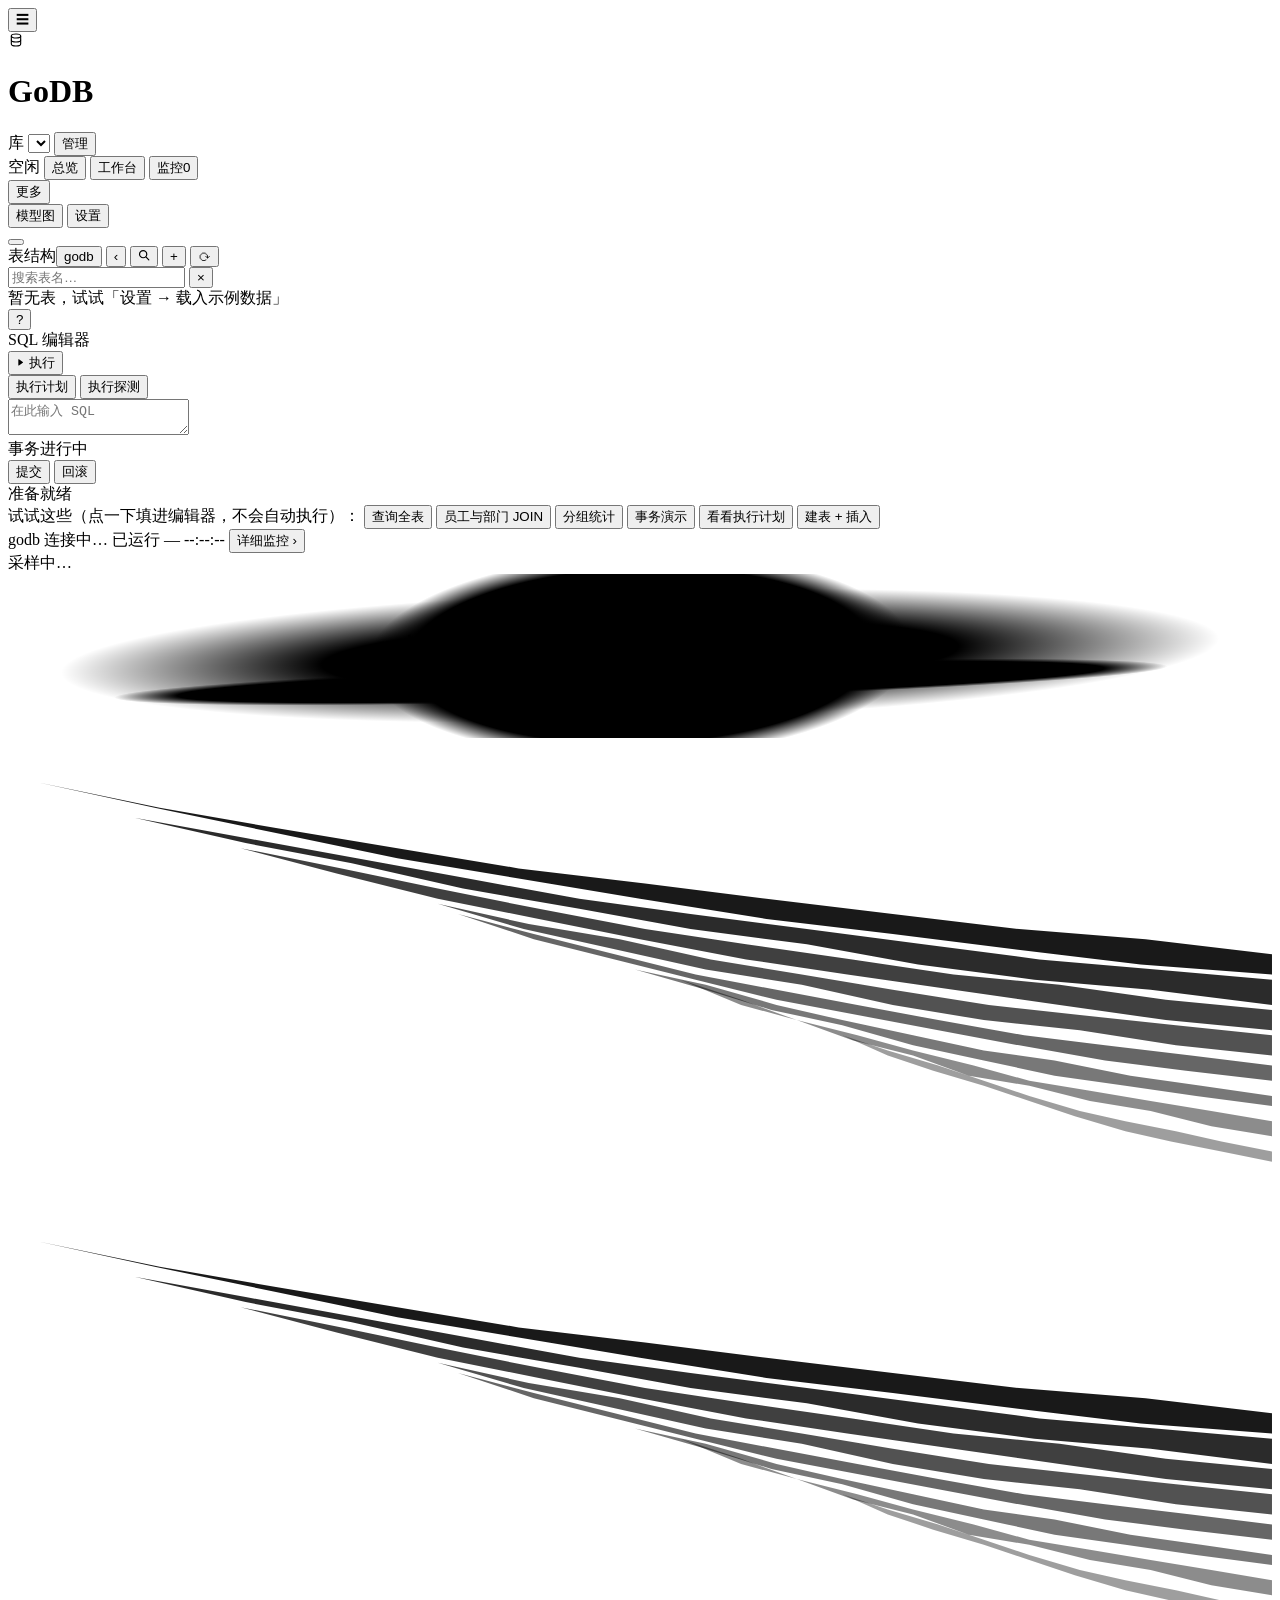
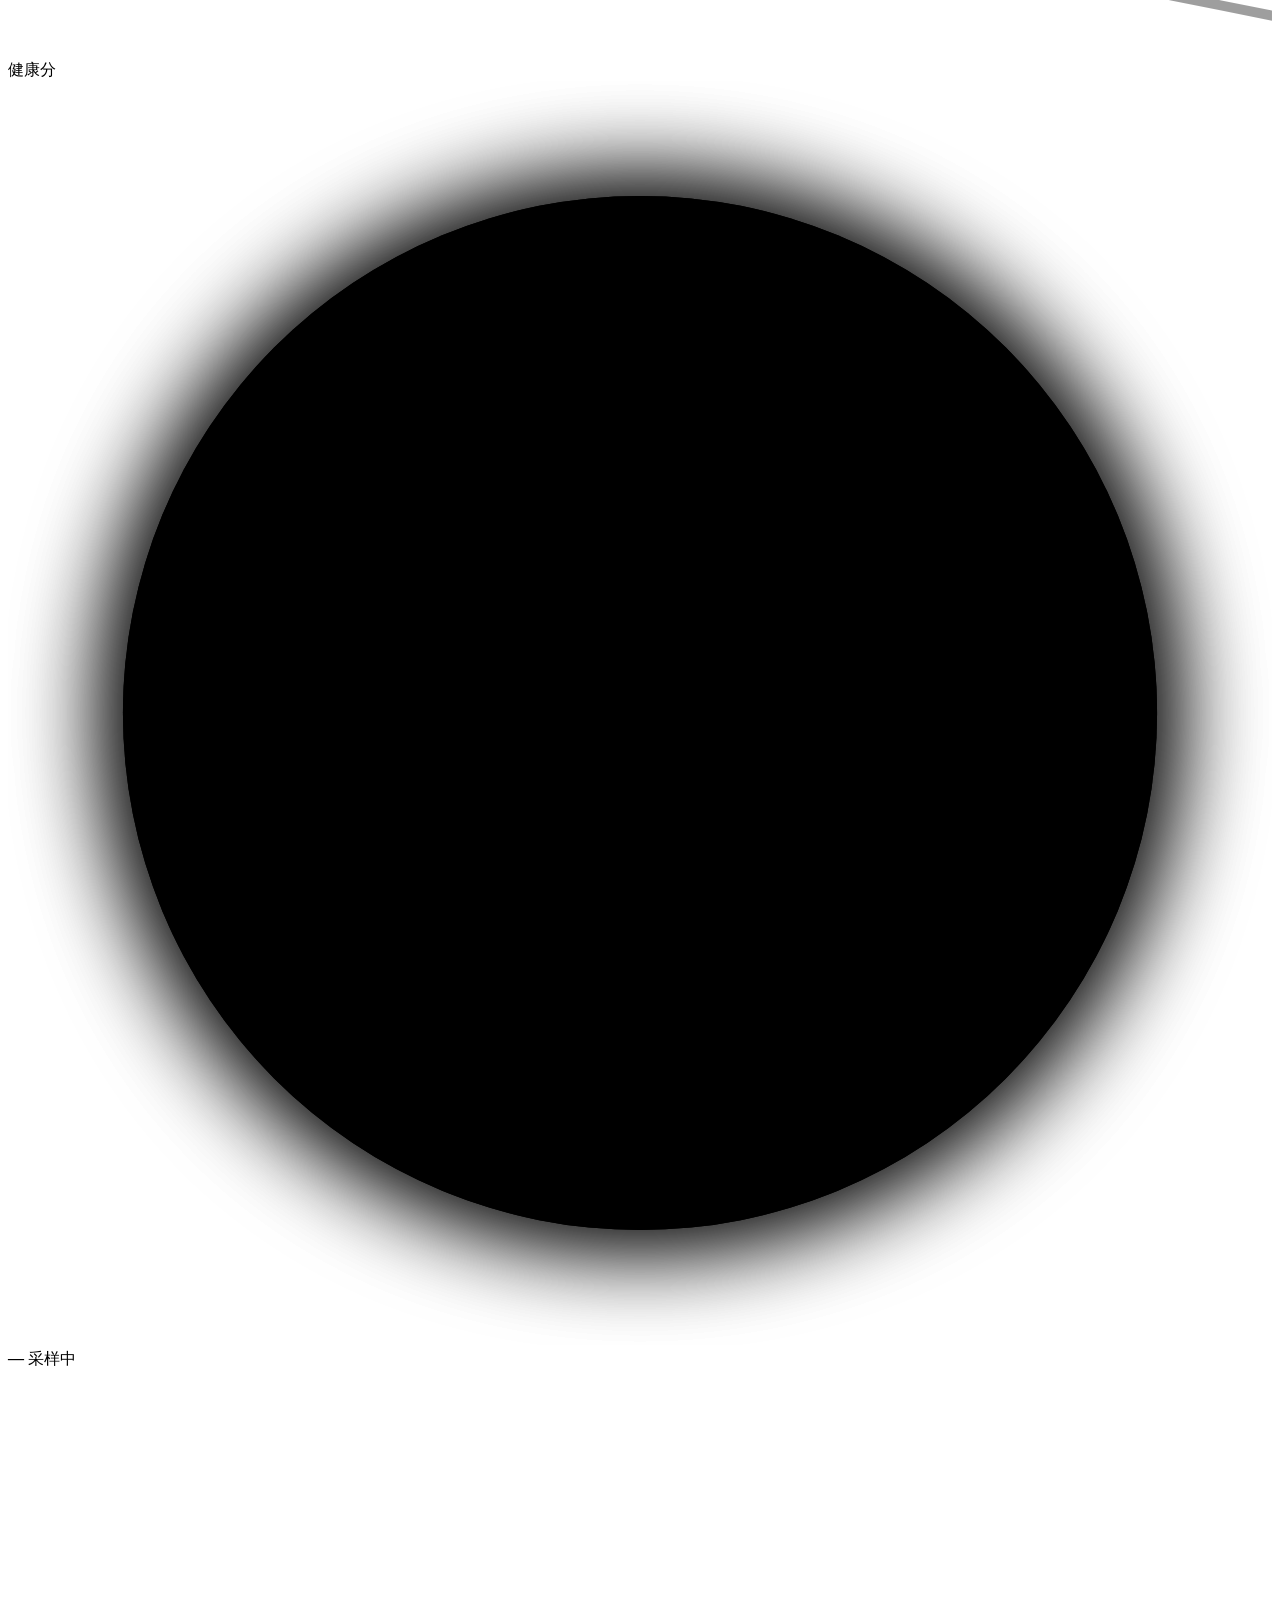
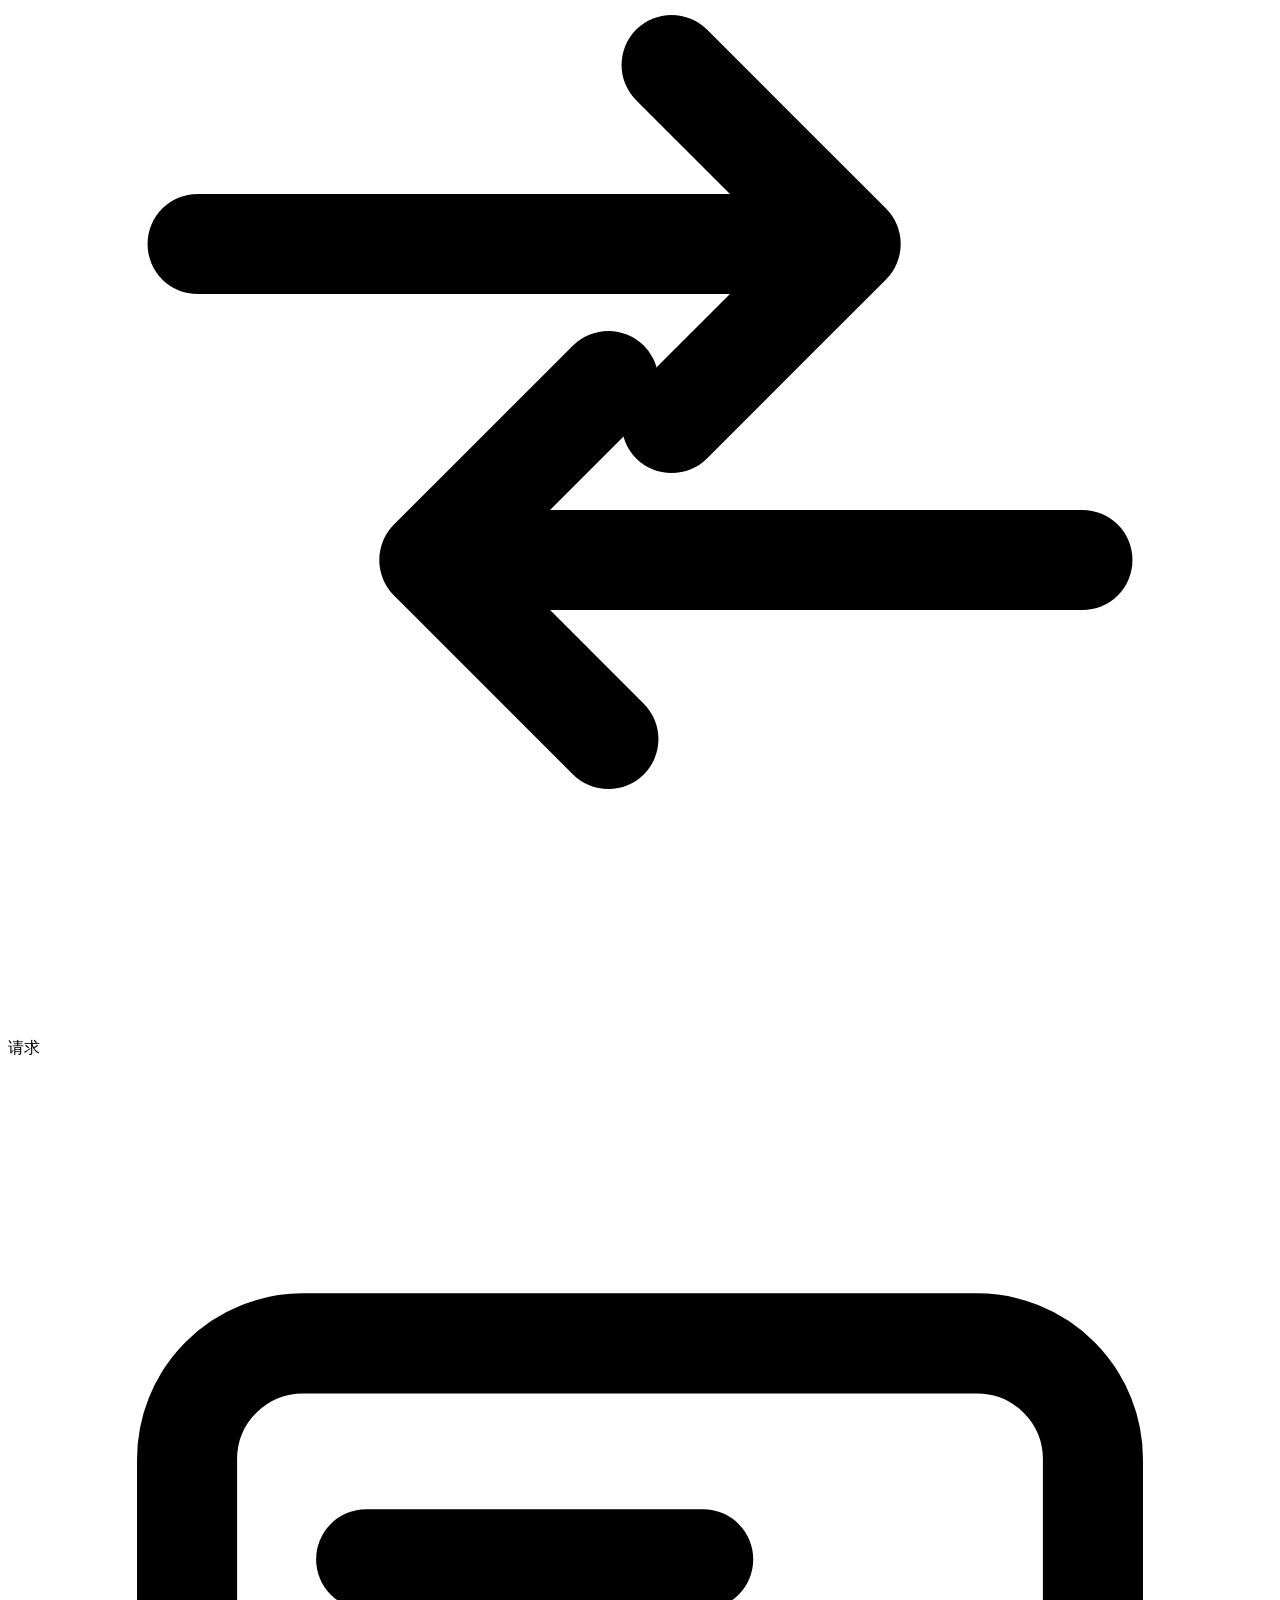
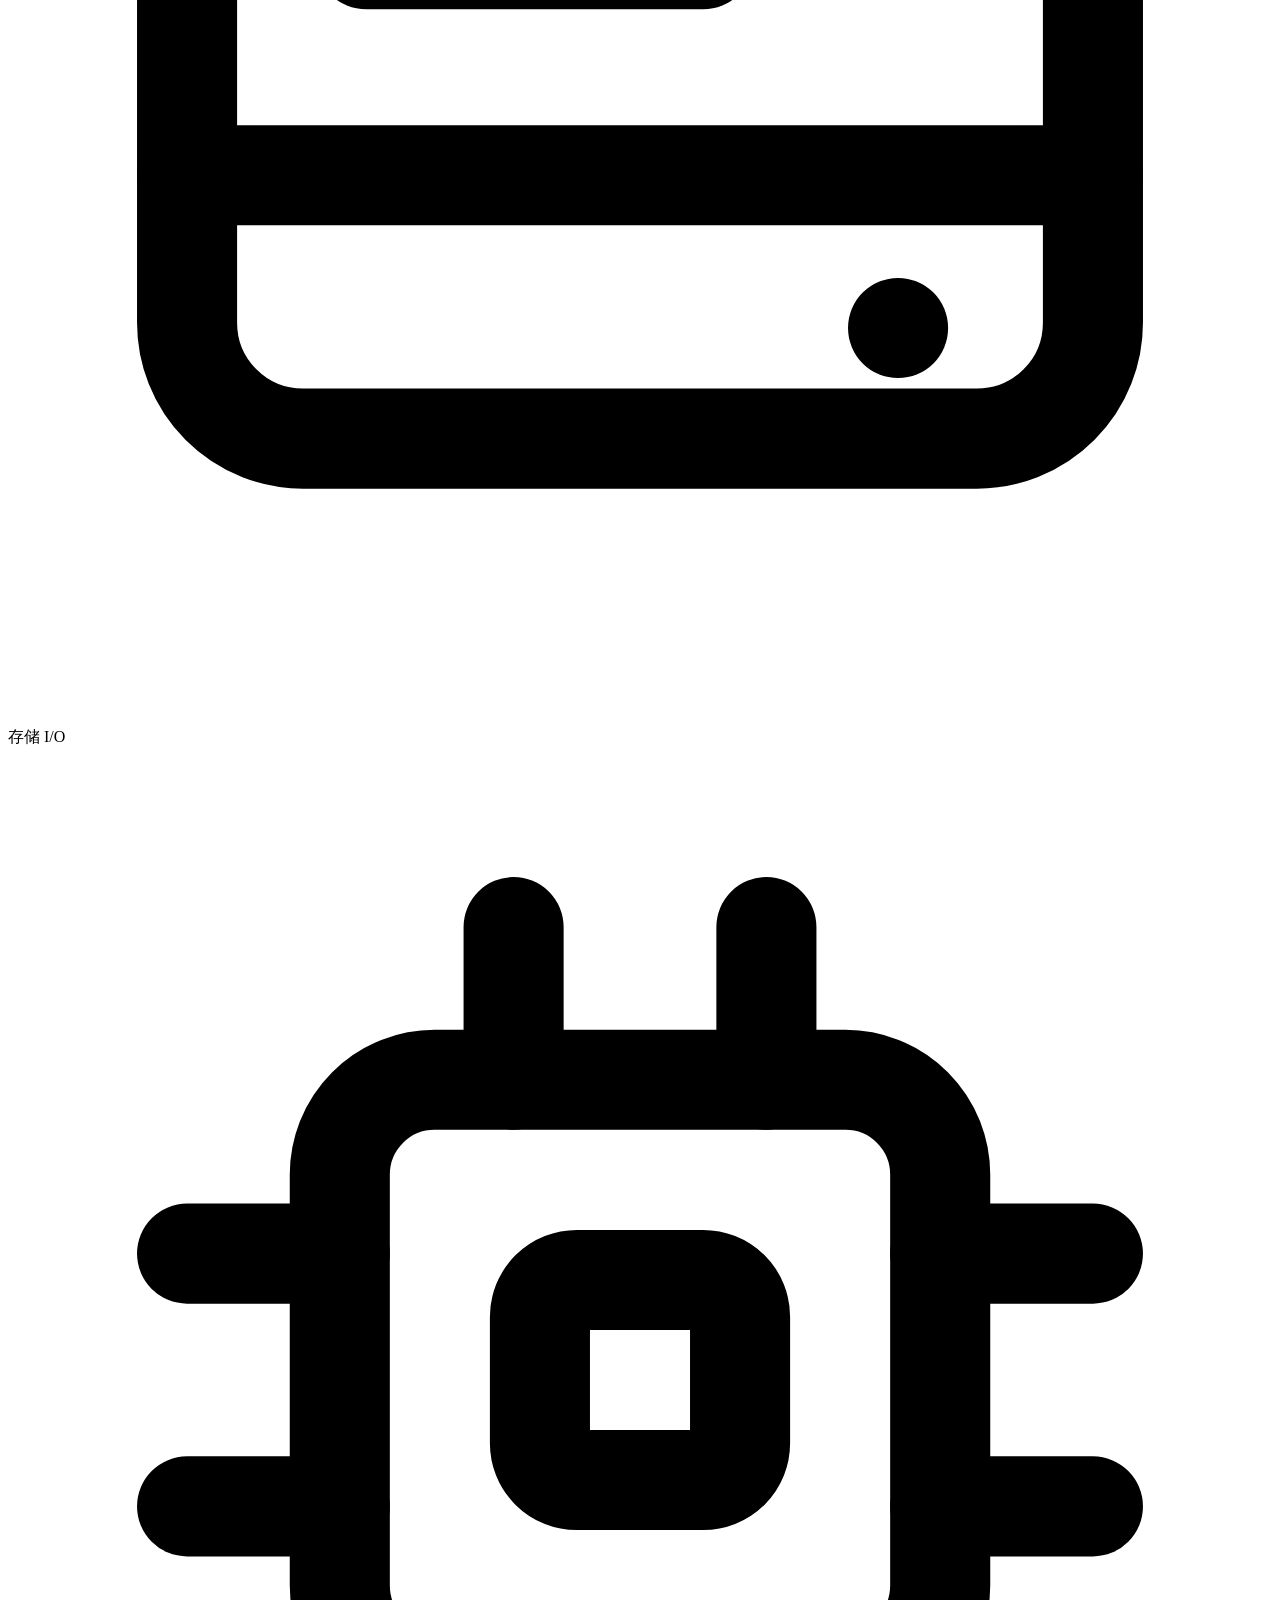
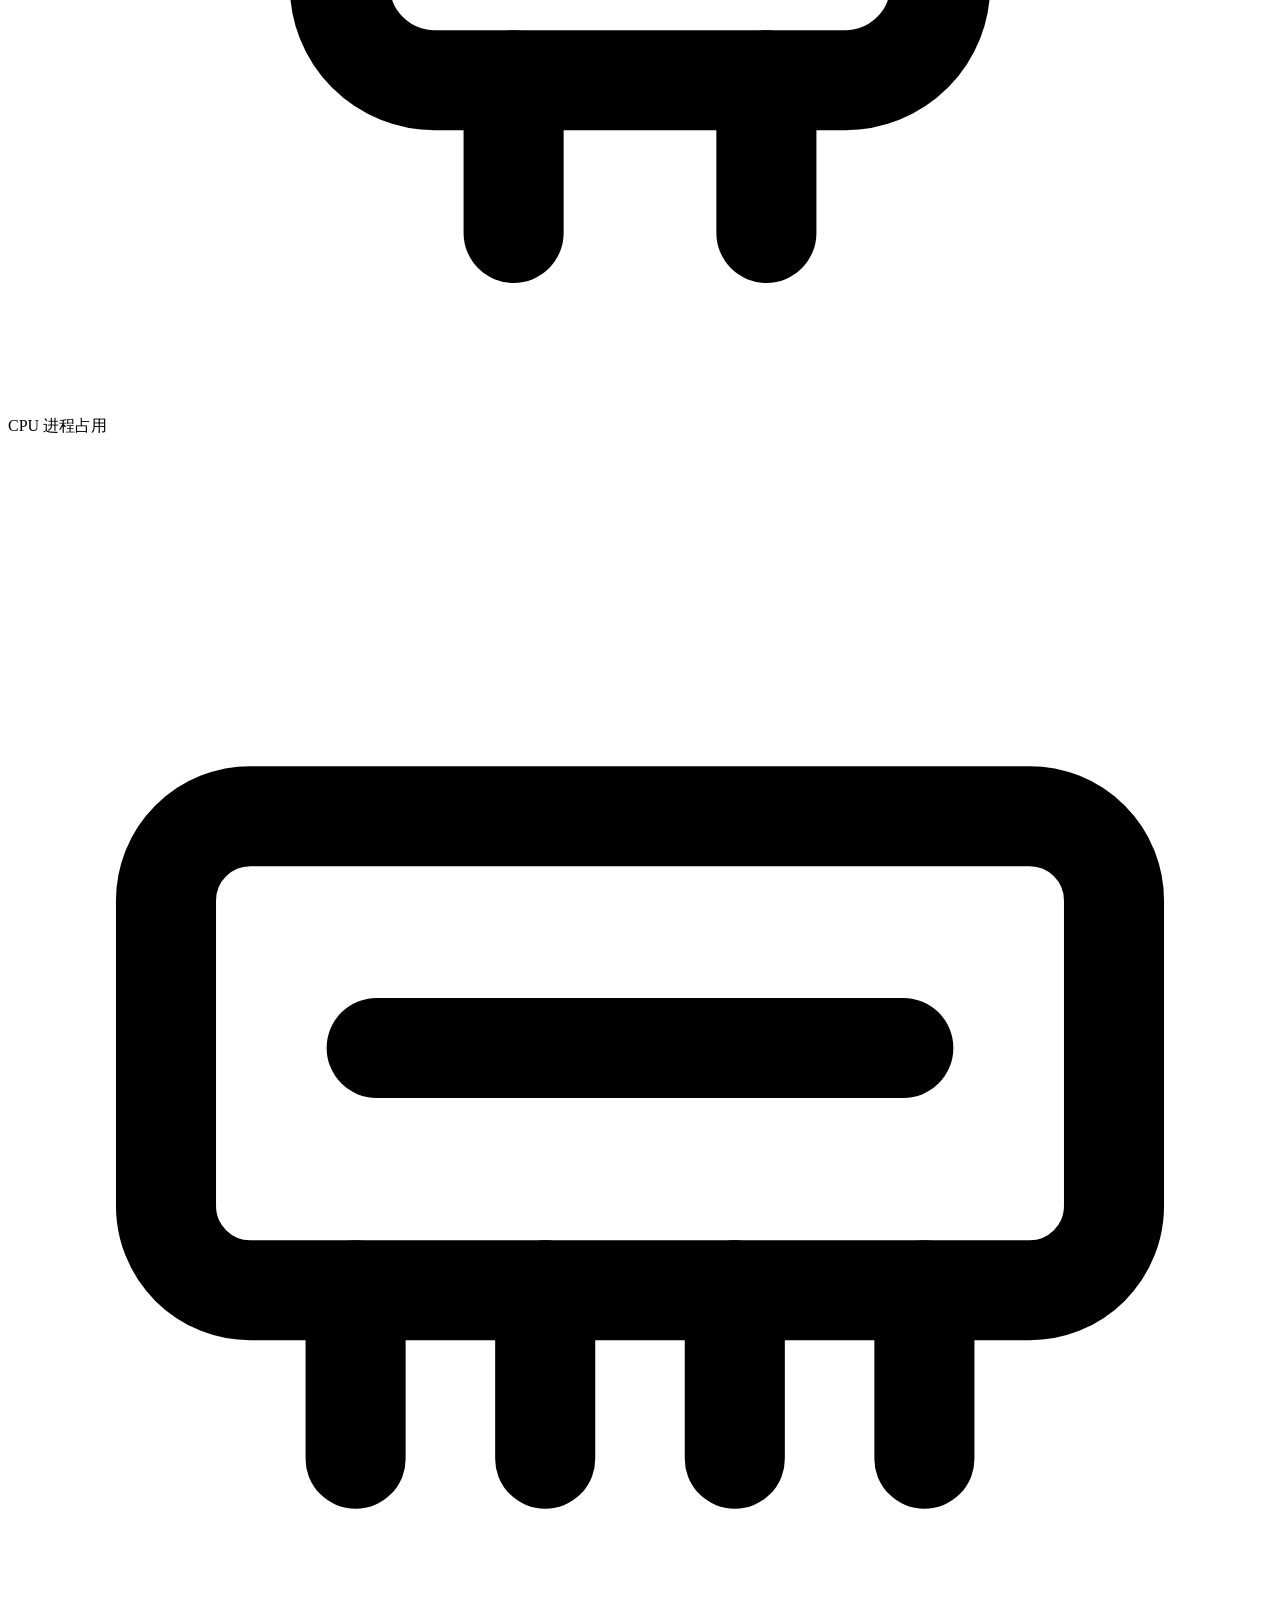
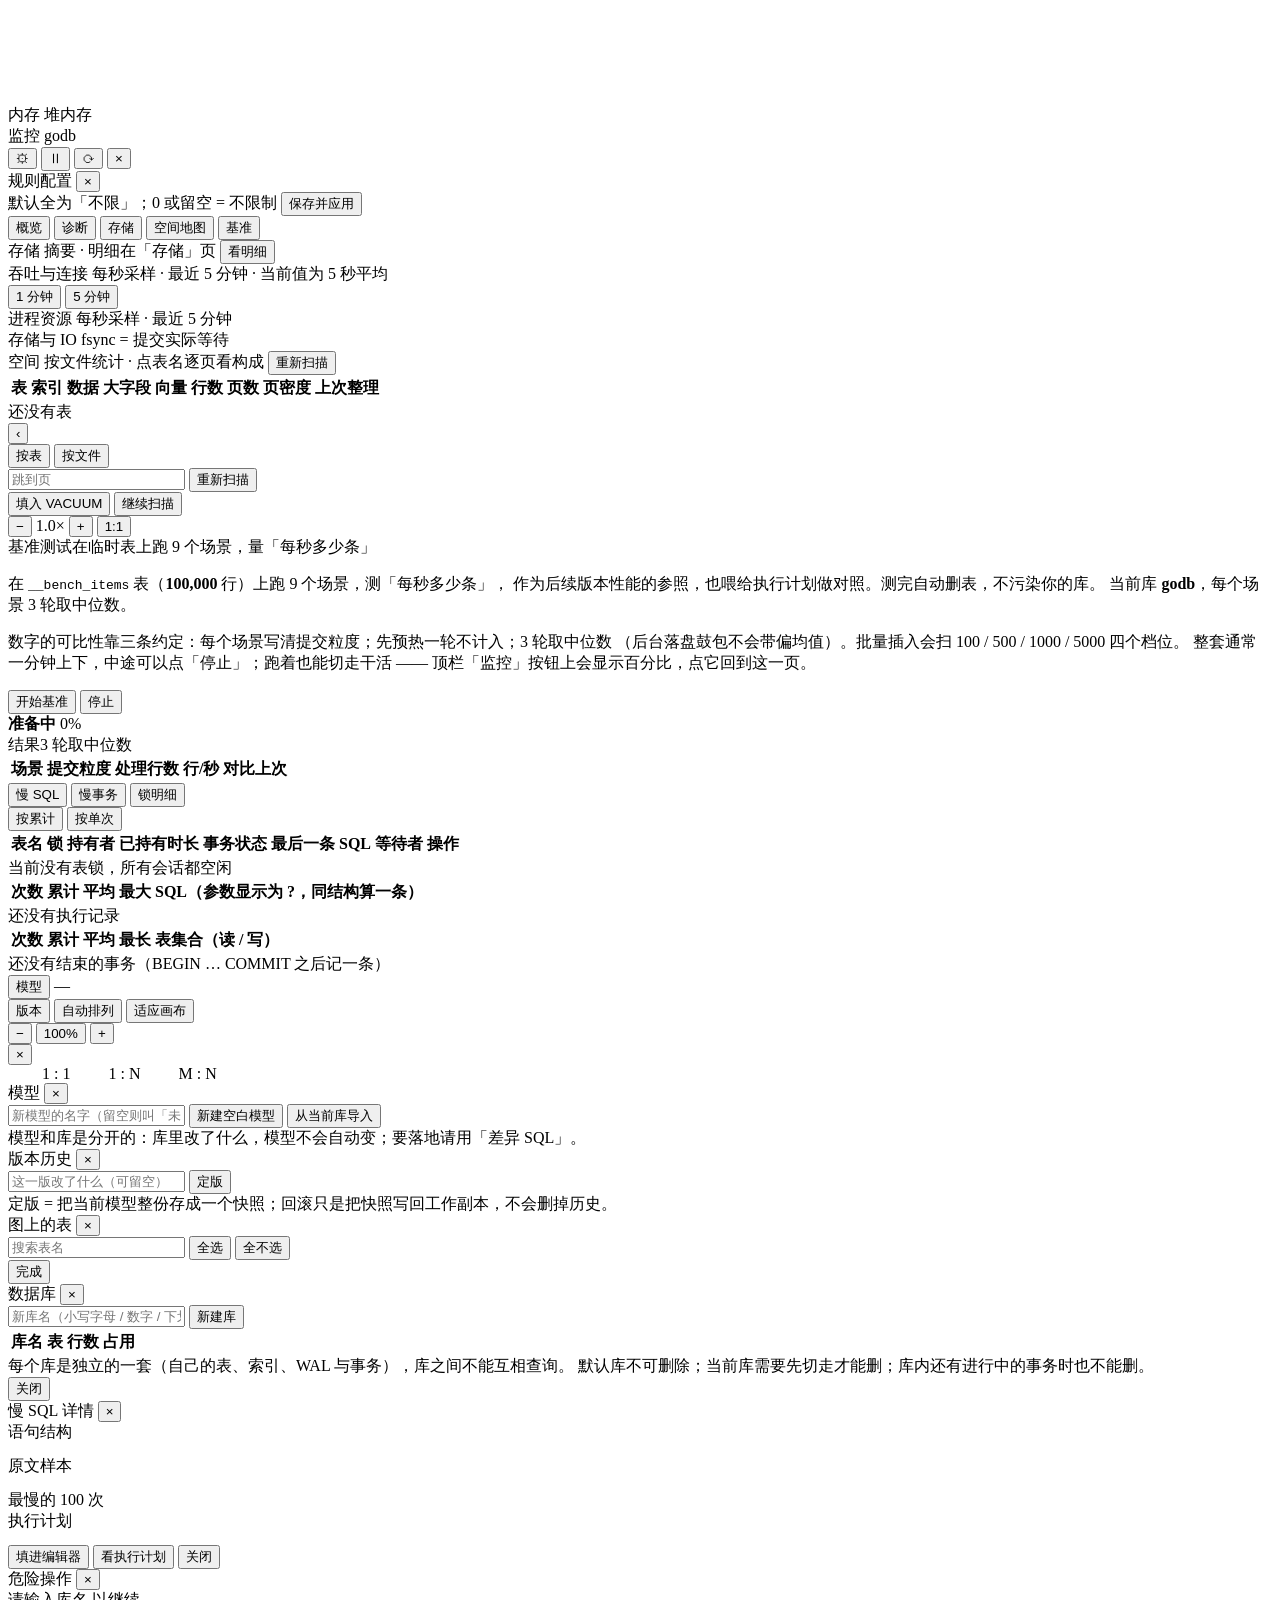
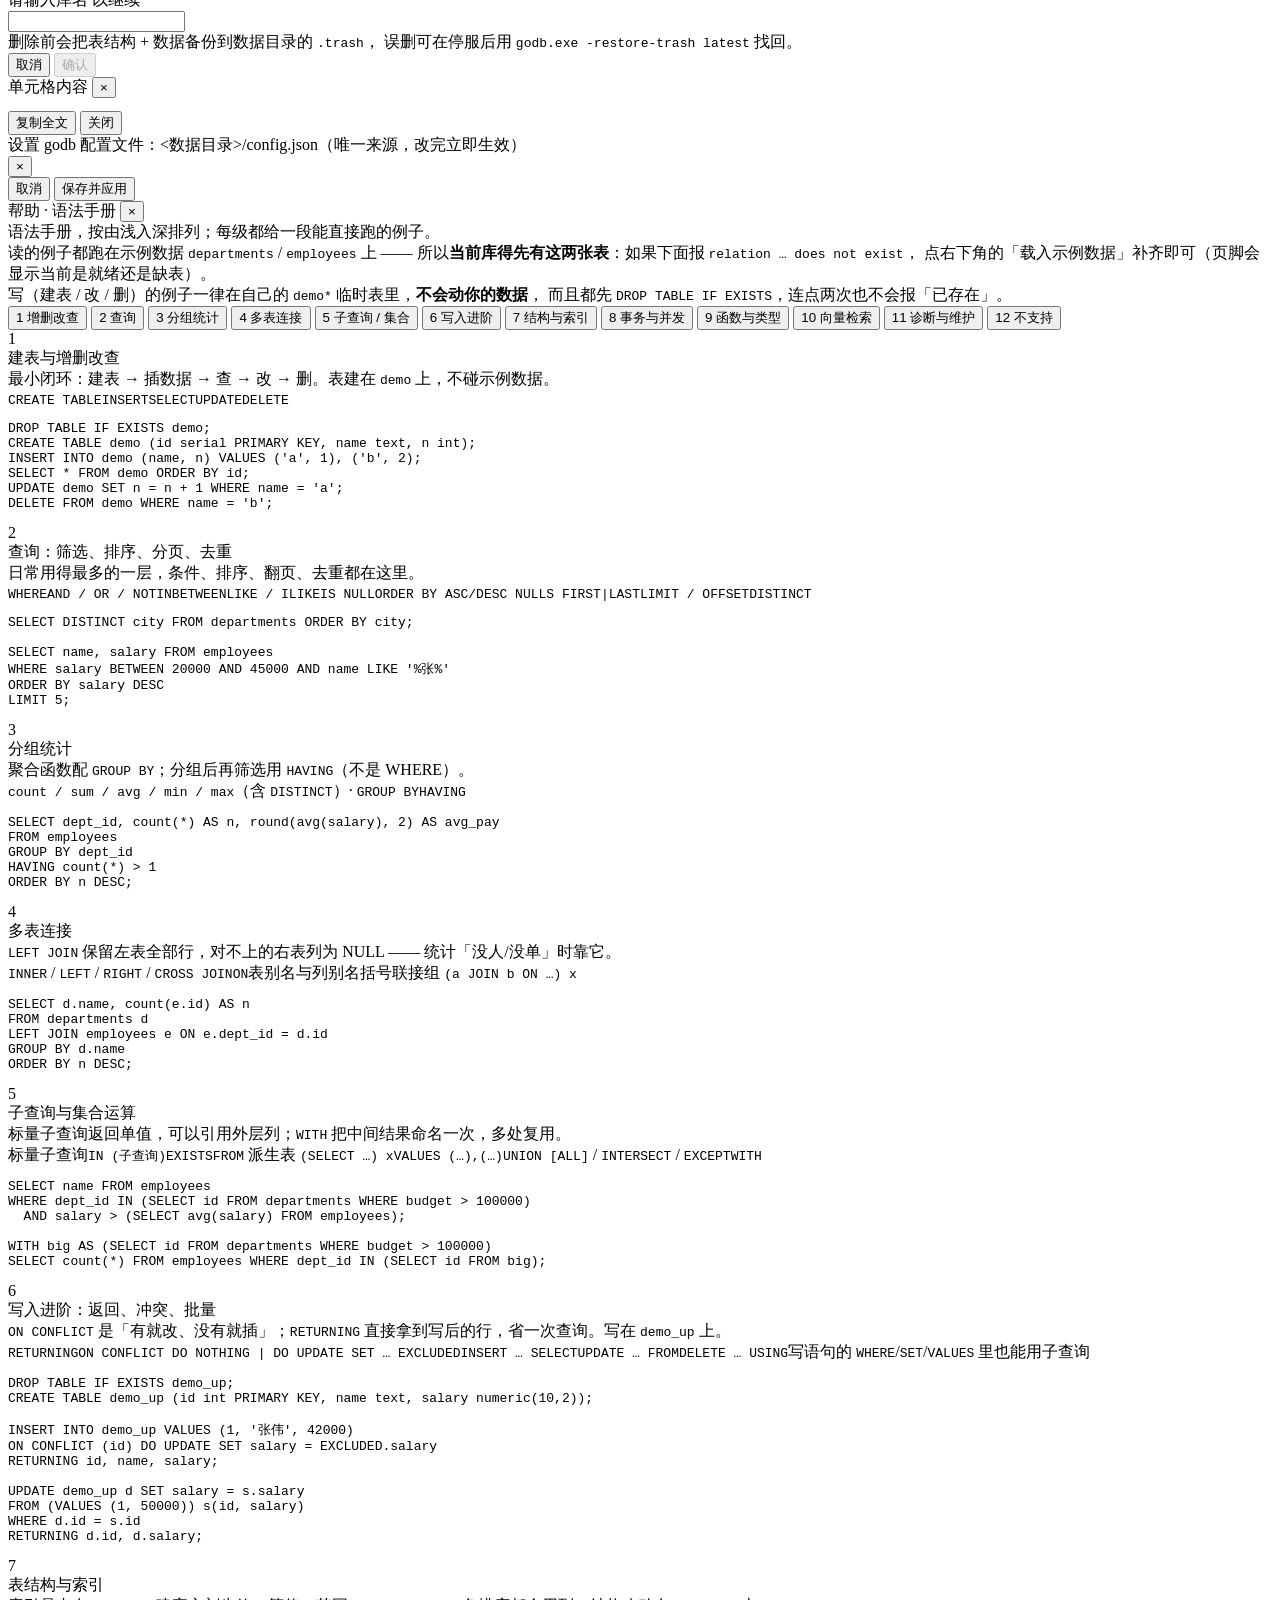
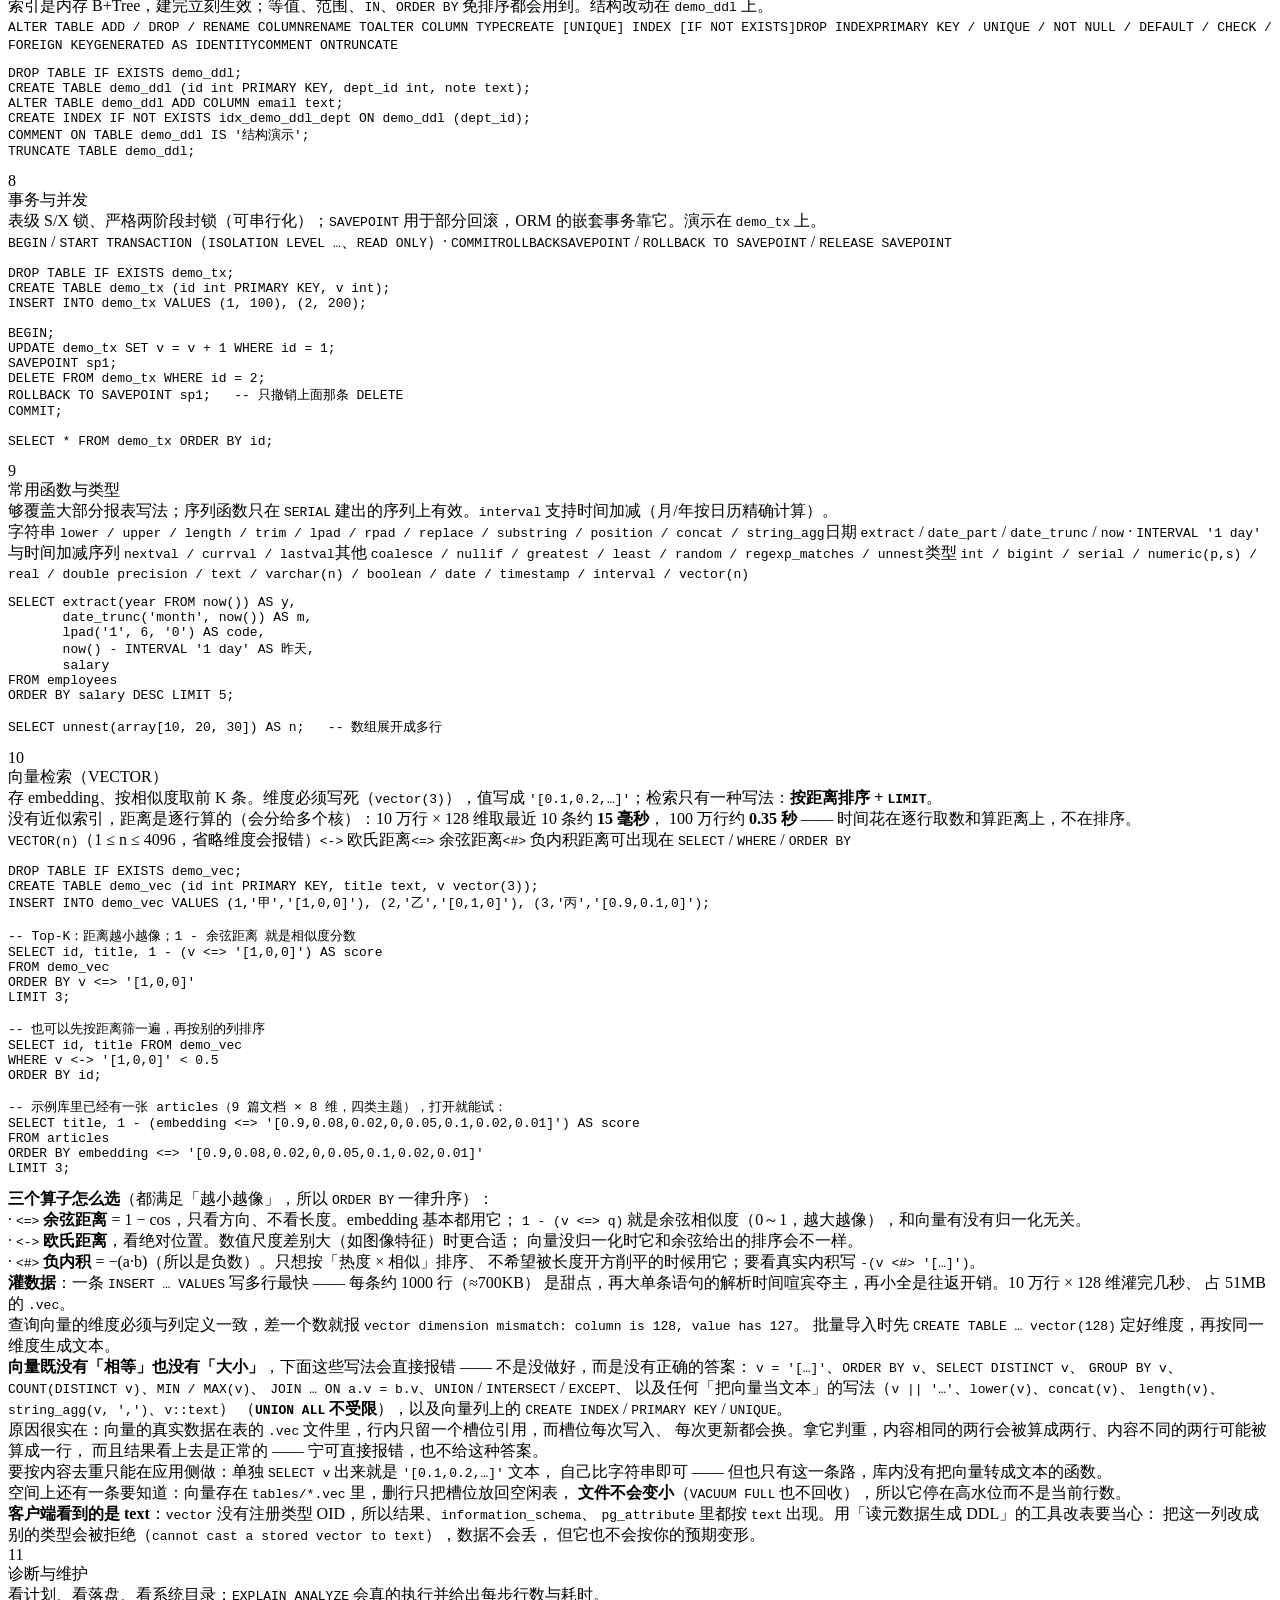
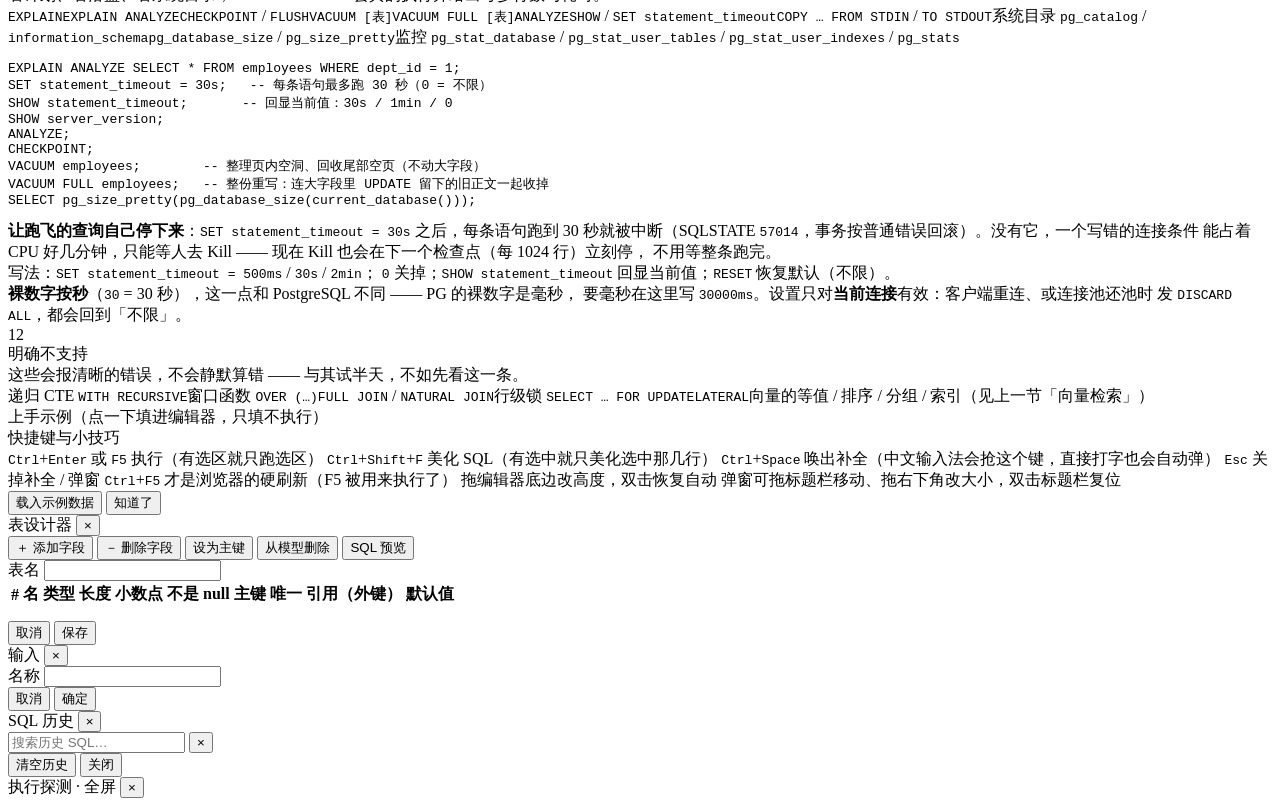
==== commit d33a5220: "总览：球后面铺一层星系盘（核球辉光 + 盘面 + 尘埃带 + 星点） 球当核球、羽翼当盘面亮缘，再补三层把「这是中心」的意思做出来： 盘面色、核球辉光、热核、尘埃带，外加六颗星点。层级 盘0 < 两侧" ====
--- a/web/assets/index.html
+++ b/web/assets/index.html
@@ -272,6 +272,61 @@
          为什么不画一个横跨整行的大 SVG：hero 是 1fr auto 1fr 网格，两侧列宽
          随窗口变，一个 viewBox 拉满会被 preserveAspectRatio 扭成不同的斜度；
          左右各一个、贴着球定位、尺寸交给 CSS 的 clamp，形状才永远不变形。 -->
+    <!-- 星系盘：把球当成核球，两侧羽翼当成盘面的亮缘。
+         四层，全用渐变做柔边（不用 feGaussianBlur —— 大元素加模糊在 Chrome 里
+         会渲染出随机色块，1x 下也能复现）：
+           ① 盘面色：最宽最淡的椭圆，给整个背景一层「那里有东西」的底色；
+           ② 核球辉光：比卡片大一圈，从卡片四周溢出来 —— 这是「盘心」唯一看得见的证据，
+              因为球本身把中间全挡住了；
+           ③ 热核：更小更白，压在卡片后面，只在卡片边上露一条；
+           ④ 尘埃带：一条压暗的扁椭圆，位置略低于盘面中心，把下半部吞掉一块。
+         羽翼在它之上（.hero-mid 的 z-index 更高），所以读起来是「亮缘浮在盘面上」。
+         rotate(-1.7°) 是故意的：完全水平会像一条背景色带，斜一点才像「一个盘」。 -->
+    <svg class="hero-galaxy" viewBox="0 0 1440 187" preserveAspectRatio="none"
+         aria-hidden="true" focusable="false">
+      <defs>
+        <radialGradient id="galDisk" cx="50%" cy="50%" r="50%">
+          <stop offset="0" stop-color="var(--hs-tone)" stop-opacity="calc(.30 * var(--gal-a))"></stop>
+          <stop offset=".55" stop-color="var(--hs-tone)" stop-opacity="calc(.11 * var(--gal-a))"></stop>
+          <stop offset="1" stop-color="var(--hs-tone)" stop-opacity="0"></stop>
+        </radialGradient>
+        <radialGradient id="galBloom" cx="50%" cy="50%" r="50%">
+          <stop offset="0" stop-color="var(--gal-core)" stop-opacity="calc(.92 * var(--gal-a))"></stop>
+          <stop offset=".30" stop-color="var(--hs-tone)" stop-opacity="calc(.50 * var(--gal-a))"></stop>
+          <stop offset=".62" stop-color="var(--hs-tone)" stop-opacity="calc(.17 * var(--gal-a))"></stop>
+          <stop offset=".86" stop-color="var(--hs-tone)" stop-opacity="calc(.04 * var(--gal-a))"></stop>
+          <stop offset="1" stop-color="var(--hs-tone)" stop-opacity="0"></stop>
+        </radialGradient>
+        <radialGradient id="galHot" cx="50%" cy="50%" r="50%">
+          <stop offset="0" stop-color="var(--gal-core)" stop-opacity="calc(.80 * var(--gal-a))"></stop>
+          <stop offset=".34" stop-color="var(--gal-core)" stop-opacity="calc(.50 * var(--gal-a))"></stop>
+          <stop offset=".72" stop-color="var(--gal-core)" stop-opacity="calc(.15 * var(--gal-a))"></stop>
+          <stop offset="1" stop-color="var(--gal-core)" stop-opacity="0"></stop>
+        </radialGradient>
+        <!-- 尘埃带：中心是「压暗色」、边缘透掉 —— 不用模糊也是软边 -->
+        <radialGradient id="galLane" cx="50%" cy="50%" r="50%">
+          <stop offset="0" stop-color="var(--gal-lane)" stop-opacity="0"></stop>
+          <stop offset=".42" stop-color="var(--gal-lane)" stop-opacity="calc(.90 * var(--gal-a))"></stop>
+          <stop offset=".68" stop-color="var(--gal-lane)" stop-opacity="calc(.94 * var(--gal-a))"></stop>
+          <stop offset=".88" stop-color="var(--gal-lane)" stop-opacity="calc(.55 * var(--gal-a))"></stop>
+          <stop offset="1" stop-color="var(--gal-lane)" stop-opacity="0"></stop>
+        </radialGradient>
+      </defs>
+      <g transform="rotate(-1.7 720 93)">
+        <ellipse cx="720" cy="93" rx="660" ry="74" fill="url(#galDisk)"></ellipse>
+        <ellipse cx="720" cy="93" rx="310" ry="116" fill="url(#galBloom)"></ellipse>
+        <ellipse cx="720" cy="93" rx="150" ry="86" fill="url(#galHot)"></ellipse>
+        <ellipse class="gal-lane" cx="720" cy="123" rx="600" ry="20" fill="url(#galLane)"></ellipse>
+        <g fill="var(--gal-core)" opacity="calc(1 * var(--gal-a))">
+          <circle cx="458" cy="63" r="1.5"></circle>
+          <circle cx="522" cy="109" r="1"></circle>
+          <circle cx="602" cy="49" r="1.1"></circle>
+          <circle cx="926" cy="59" r="1.4"></circle>
+          <circle cx="1012" cy="111" r="1"></circle>
+          <circle cx="840" cy="43" r=".9"></circle>
+        </g>
+      </g>
+    </svg>
     <div class="hero-mid">
       <svg class="hero-wing l" viewBox="0 0 250 90" aria-hidden="true" focusable="false">
         <g id="heroWingPaths" fill="currentColor">
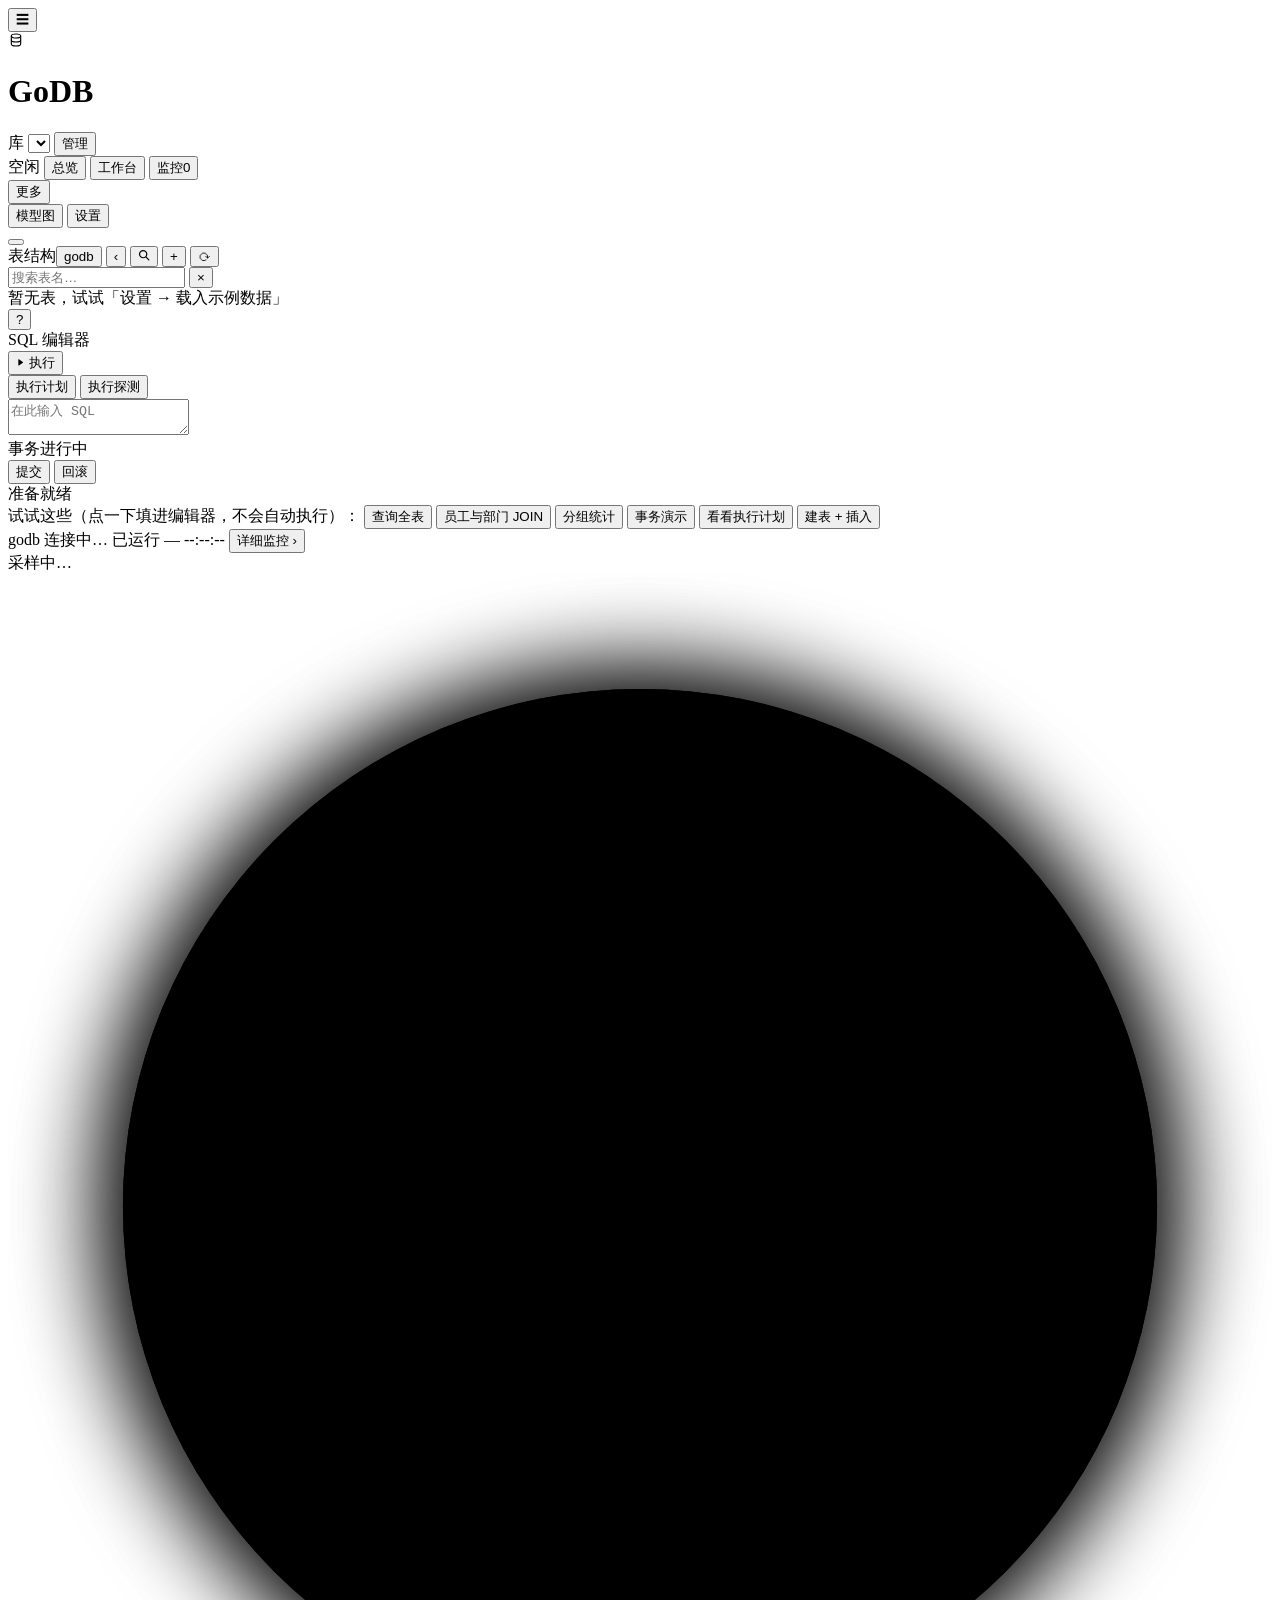
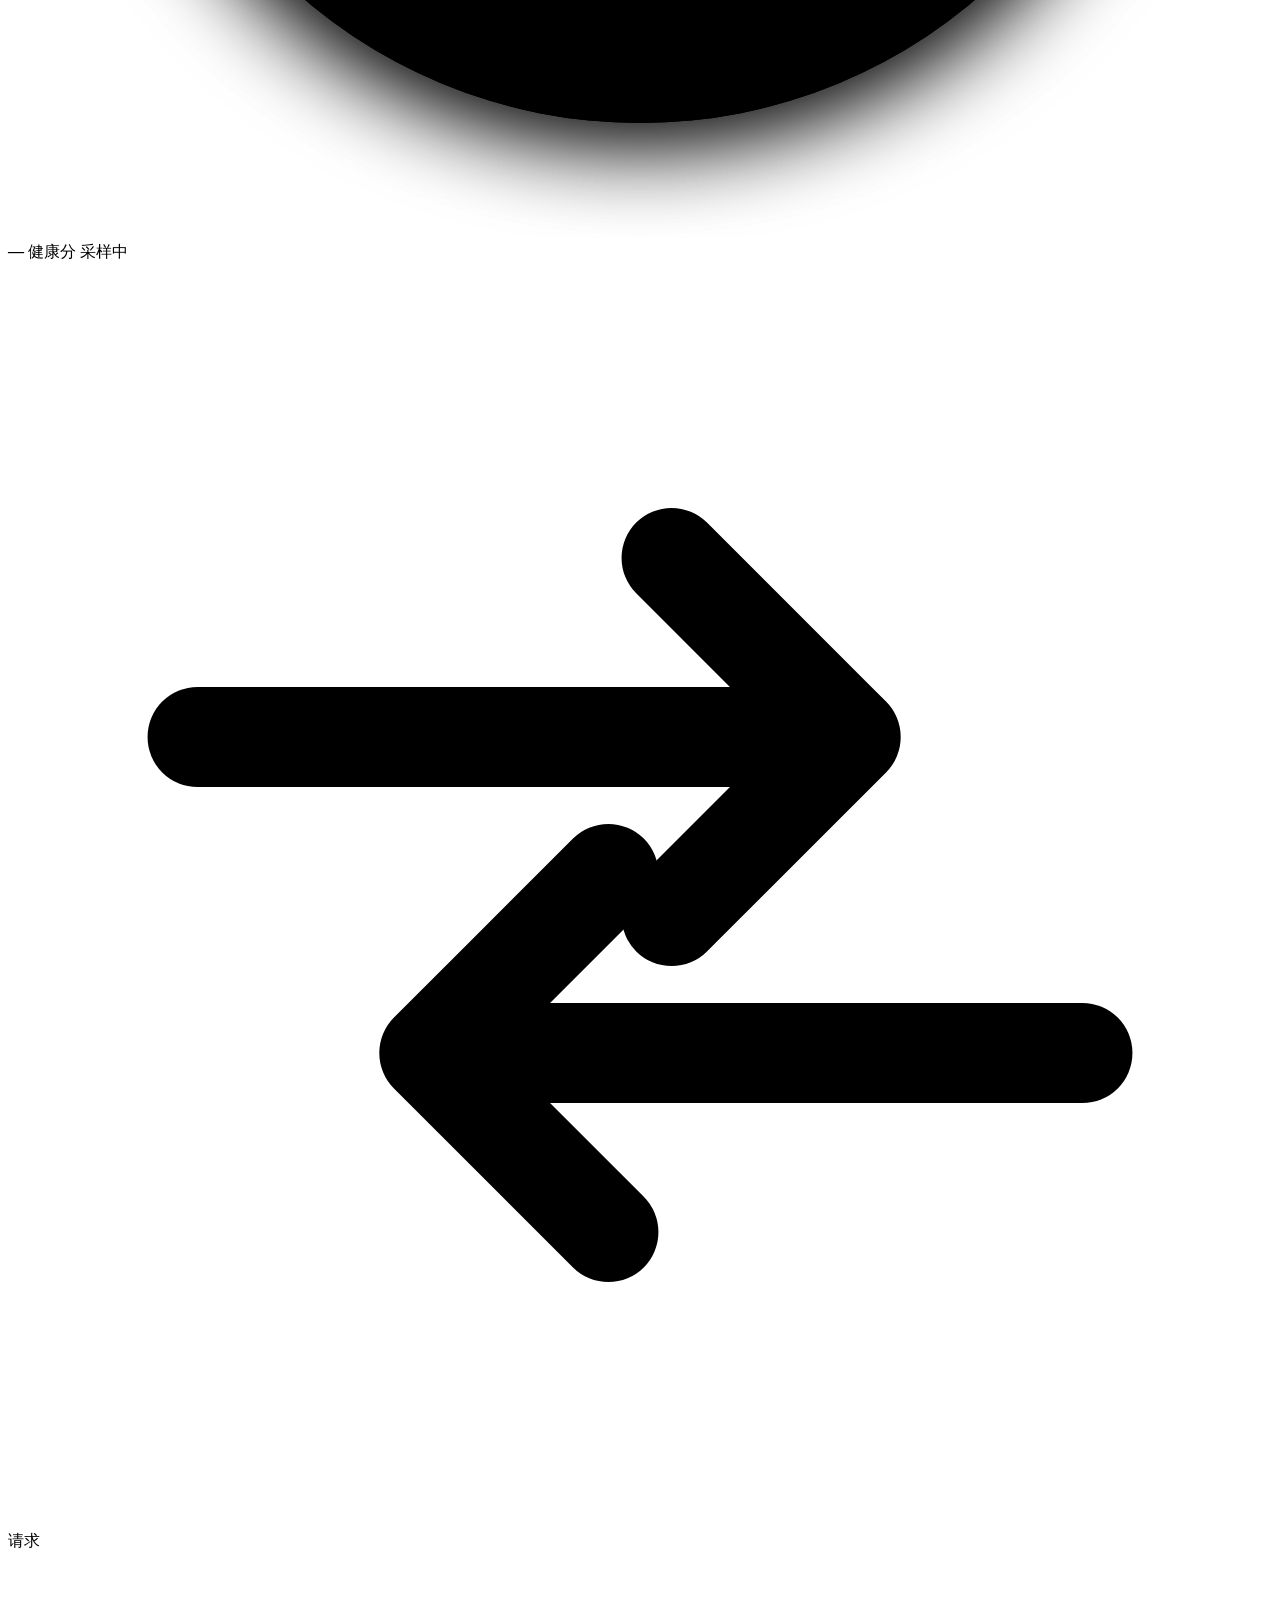
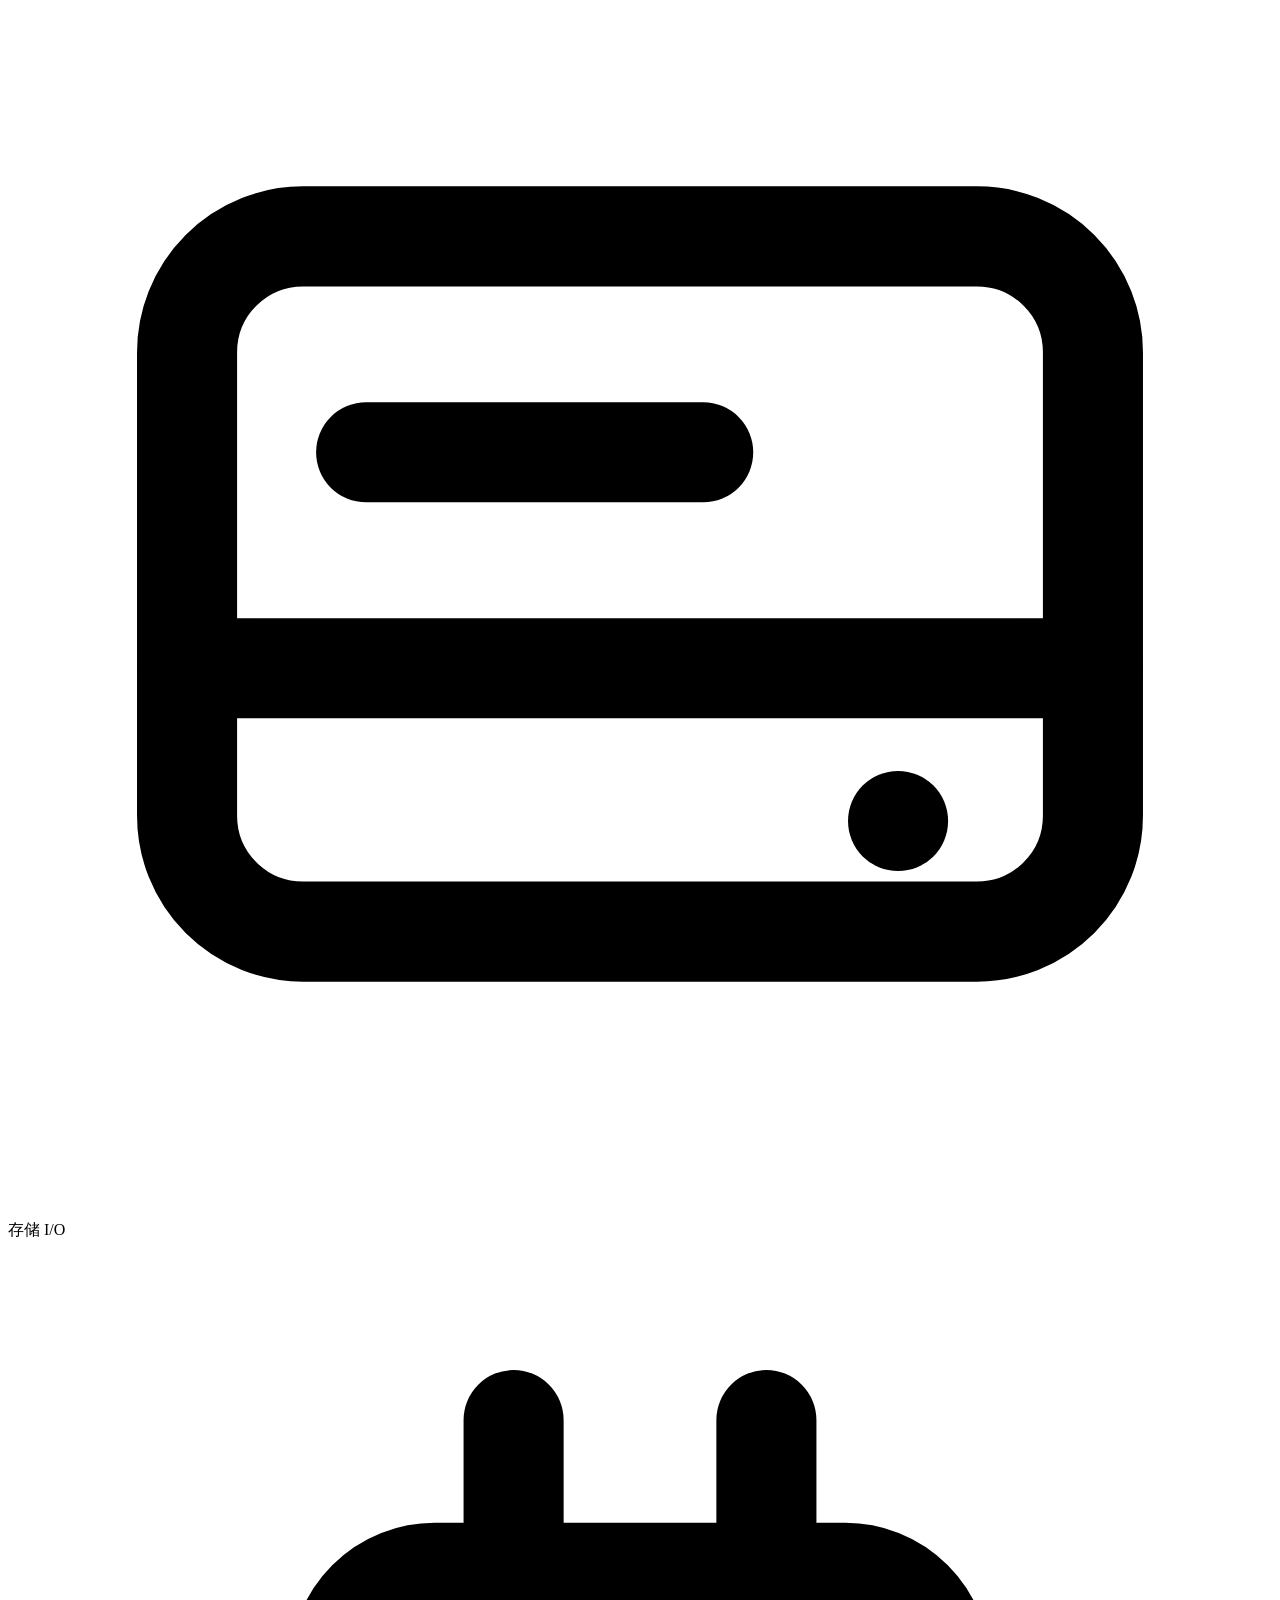
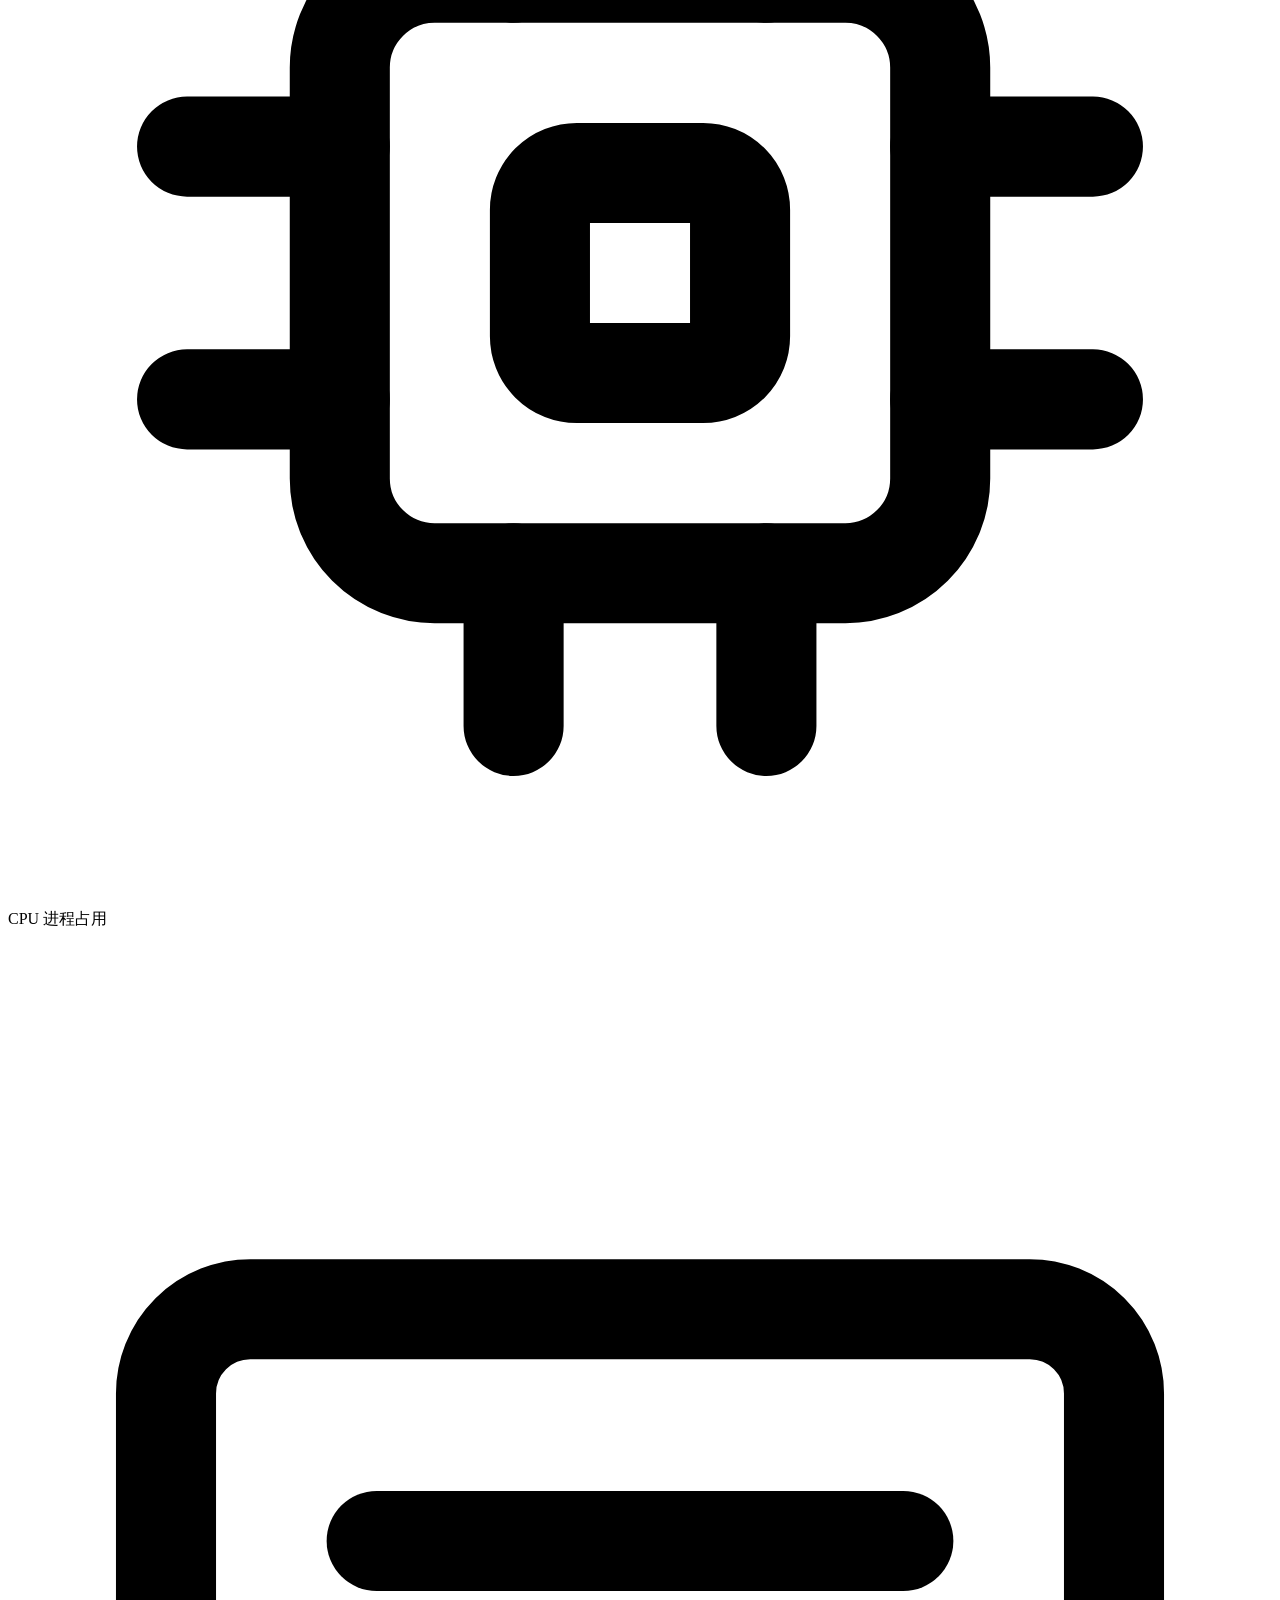
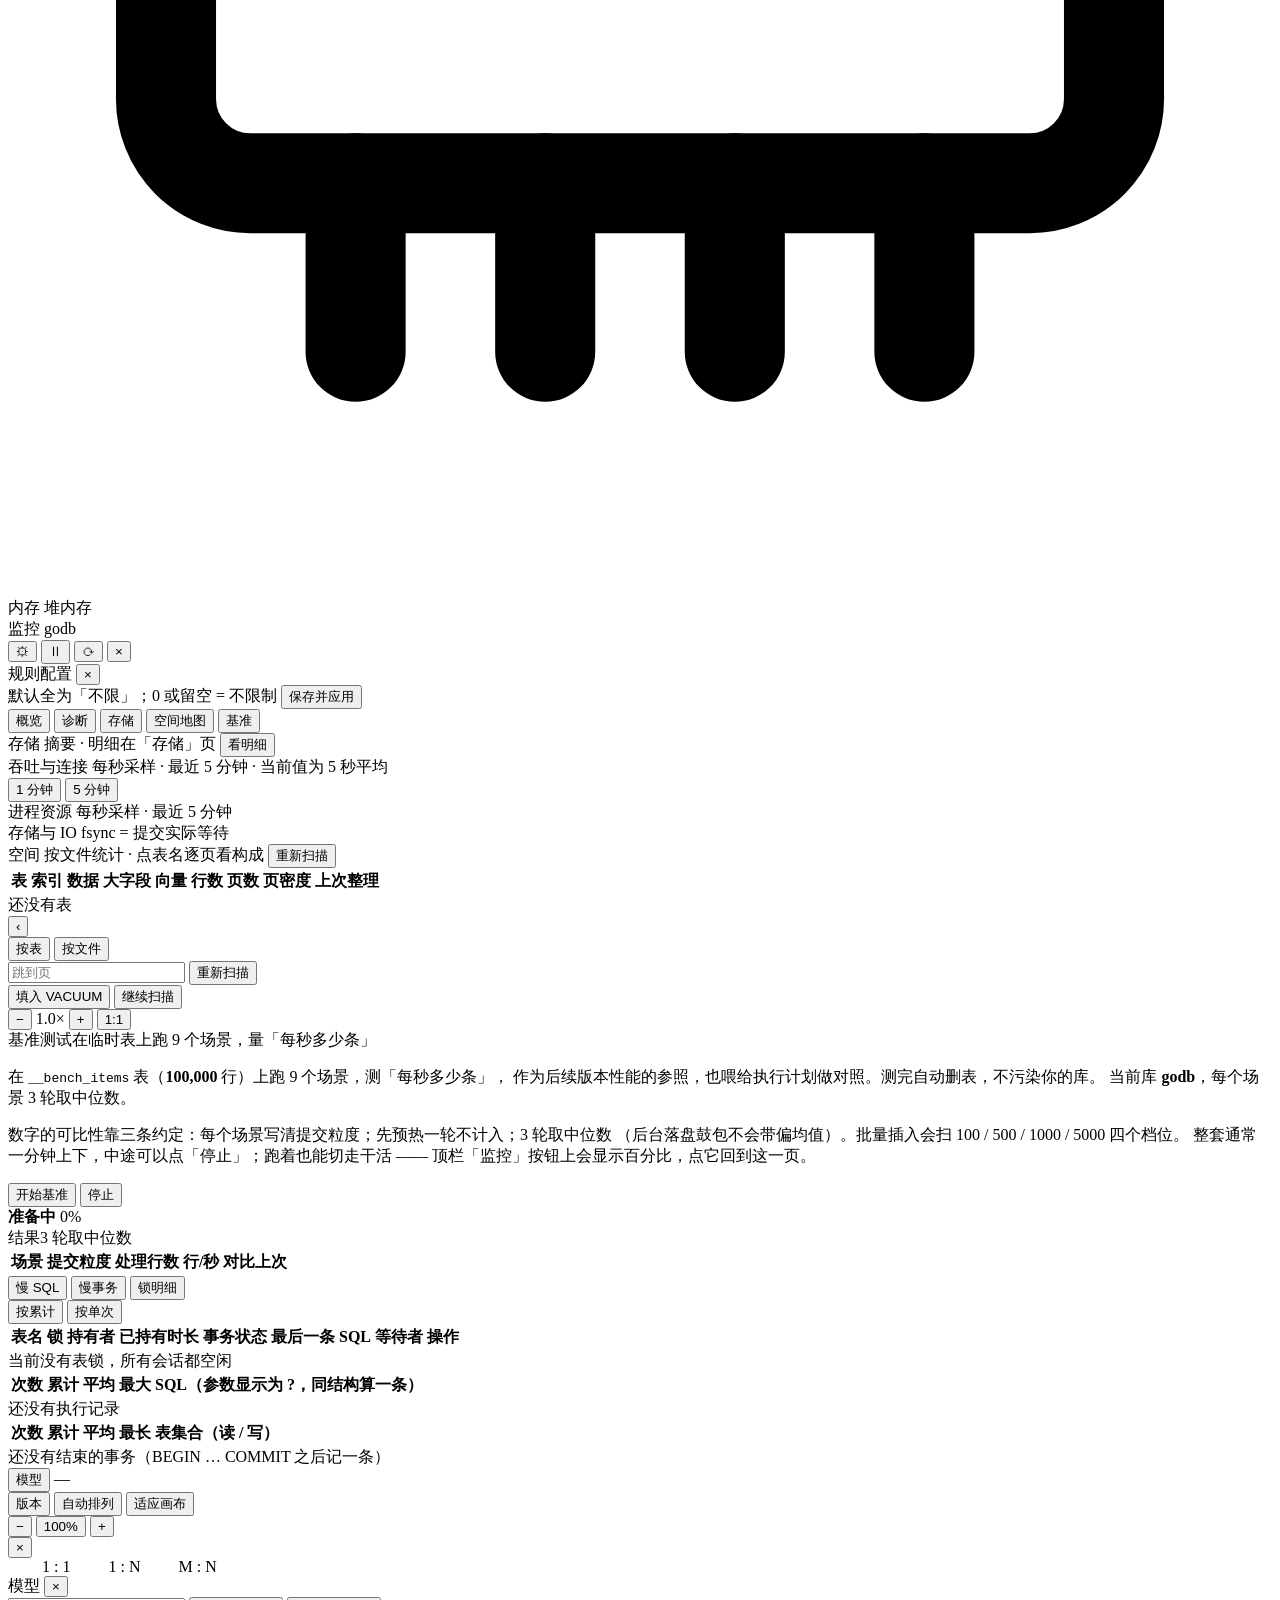
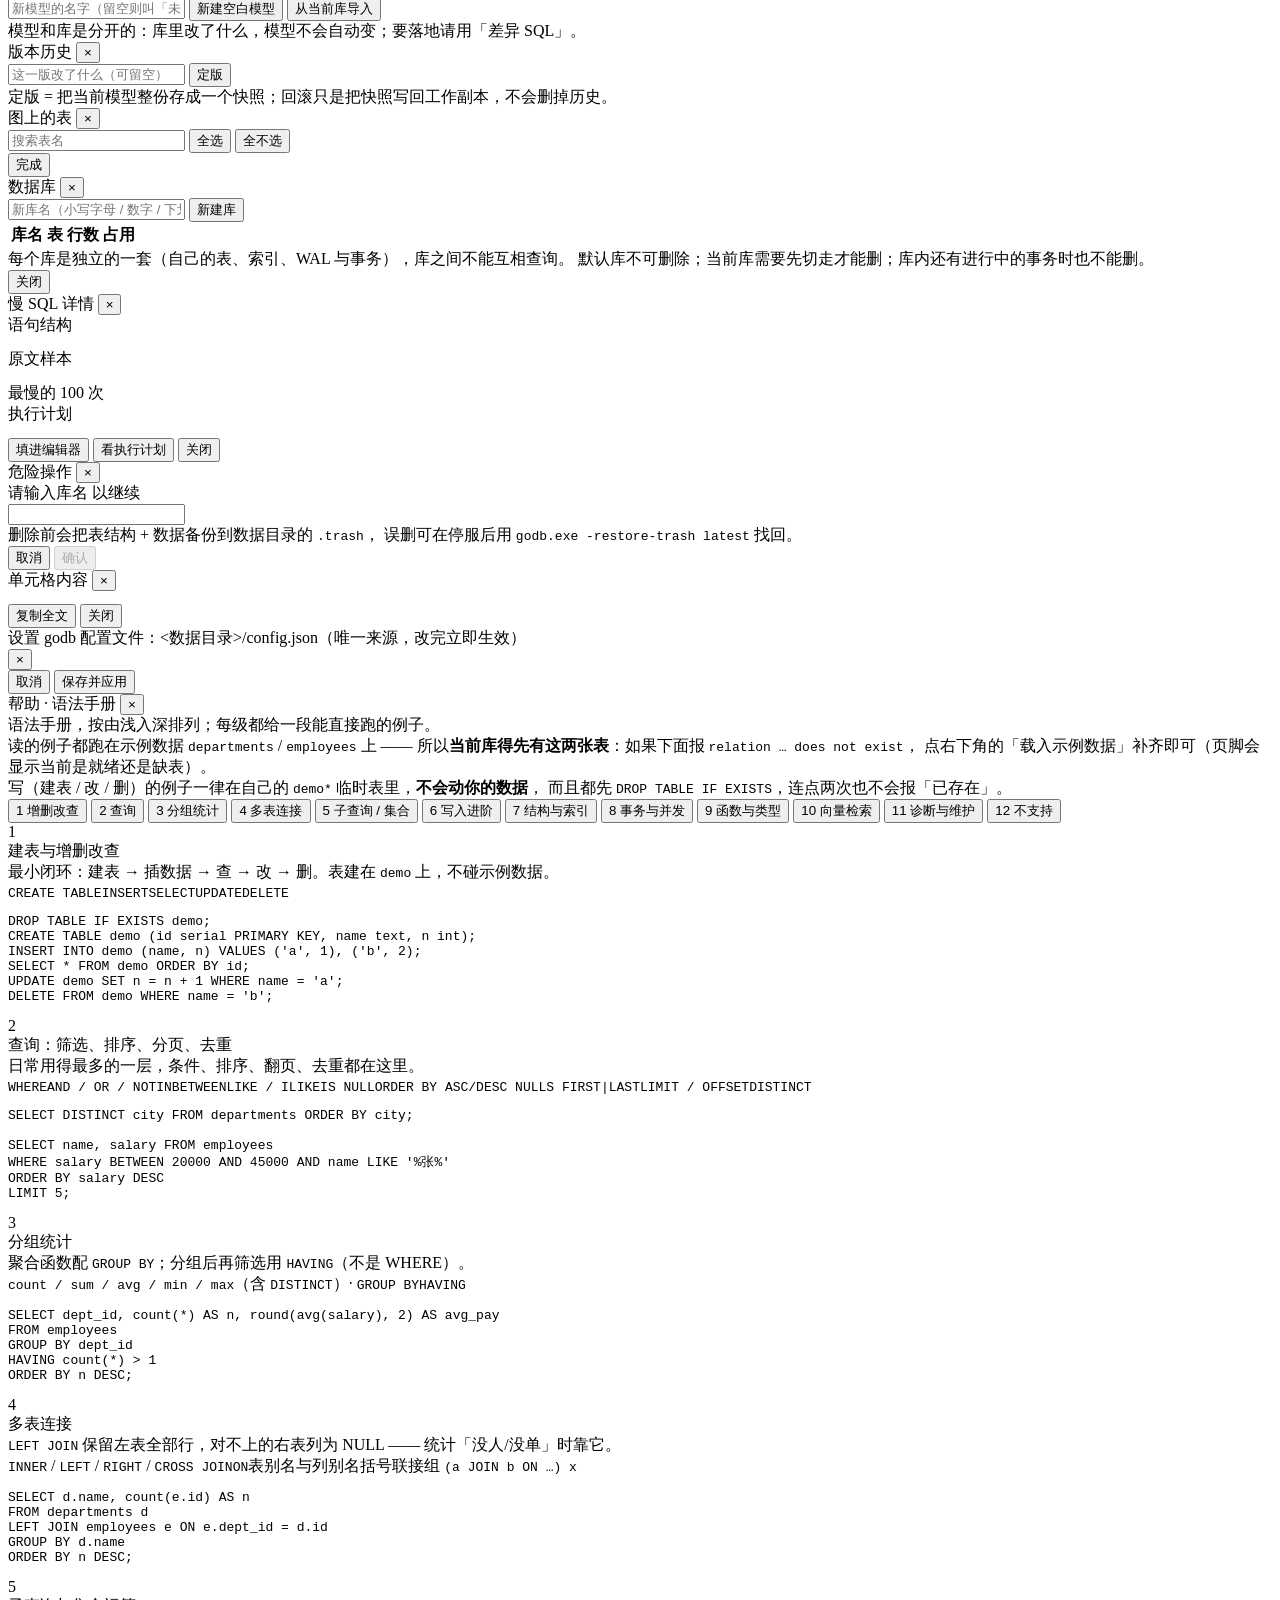
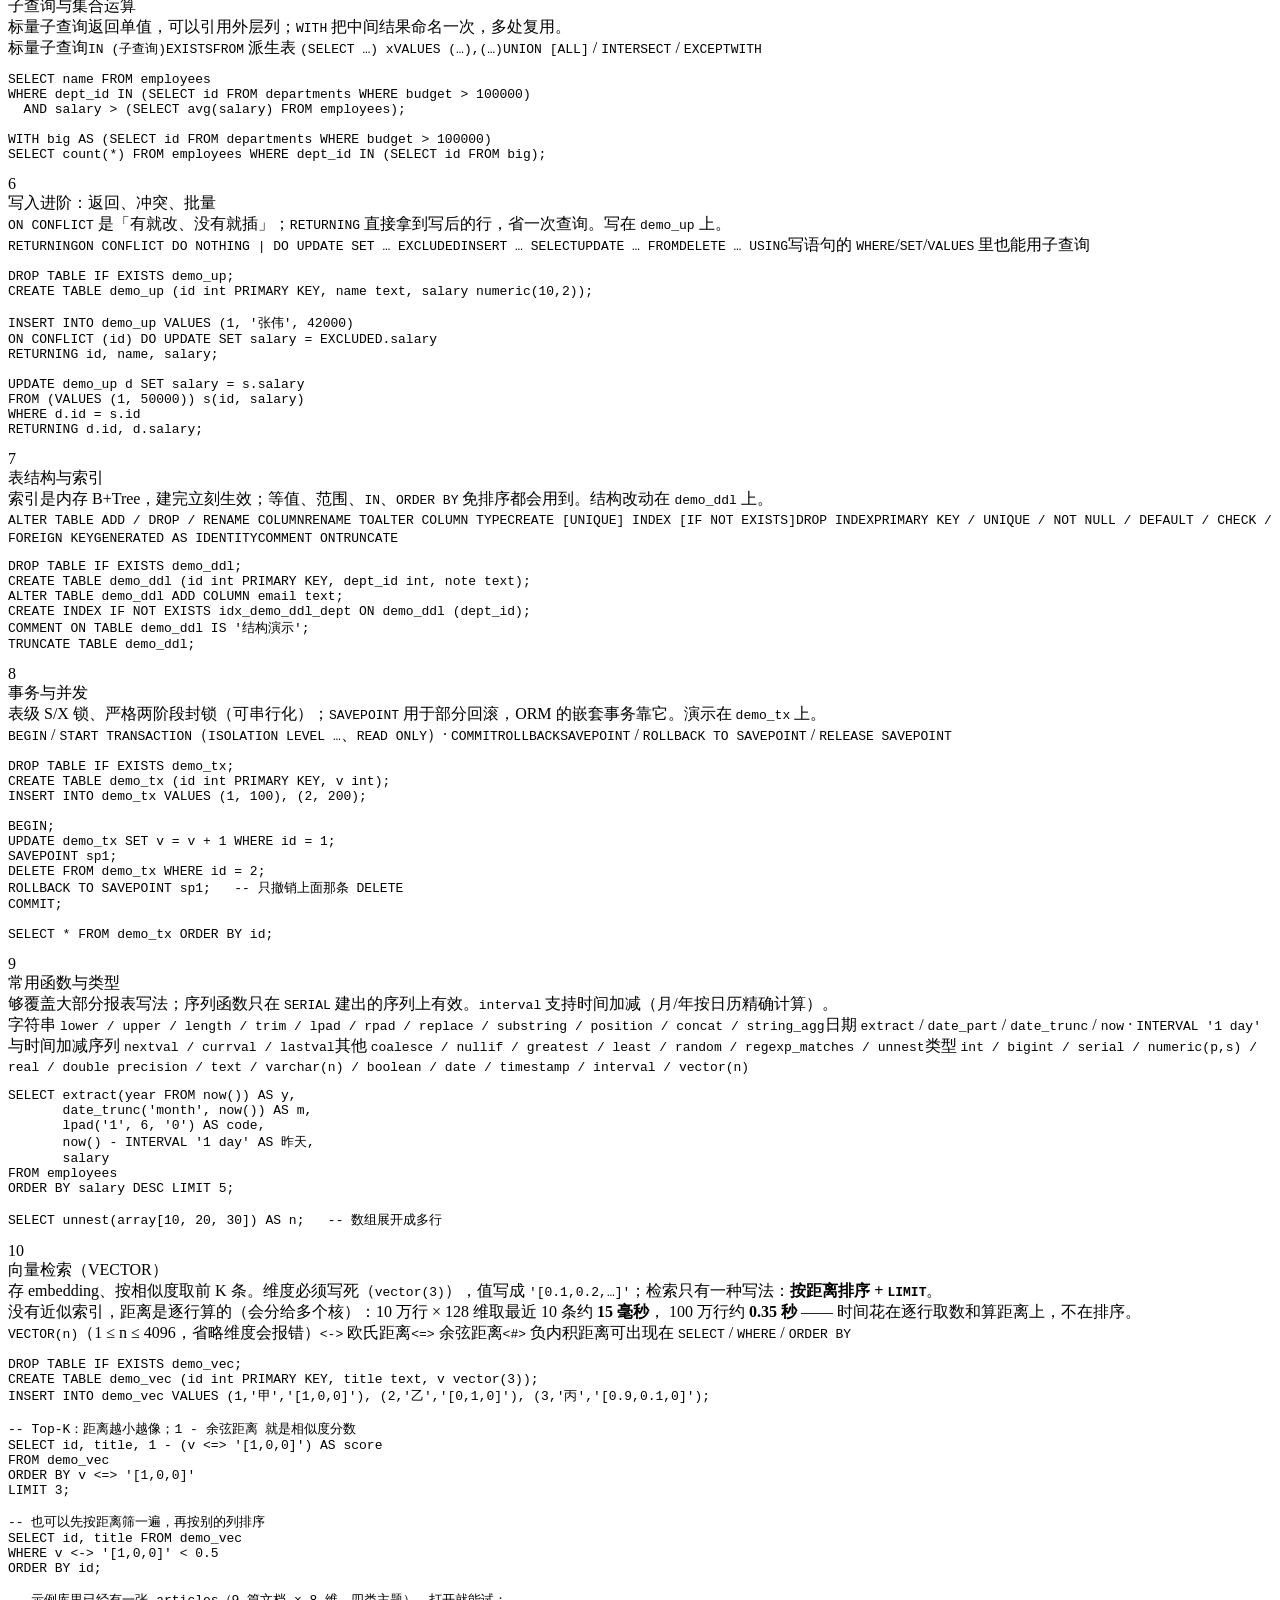
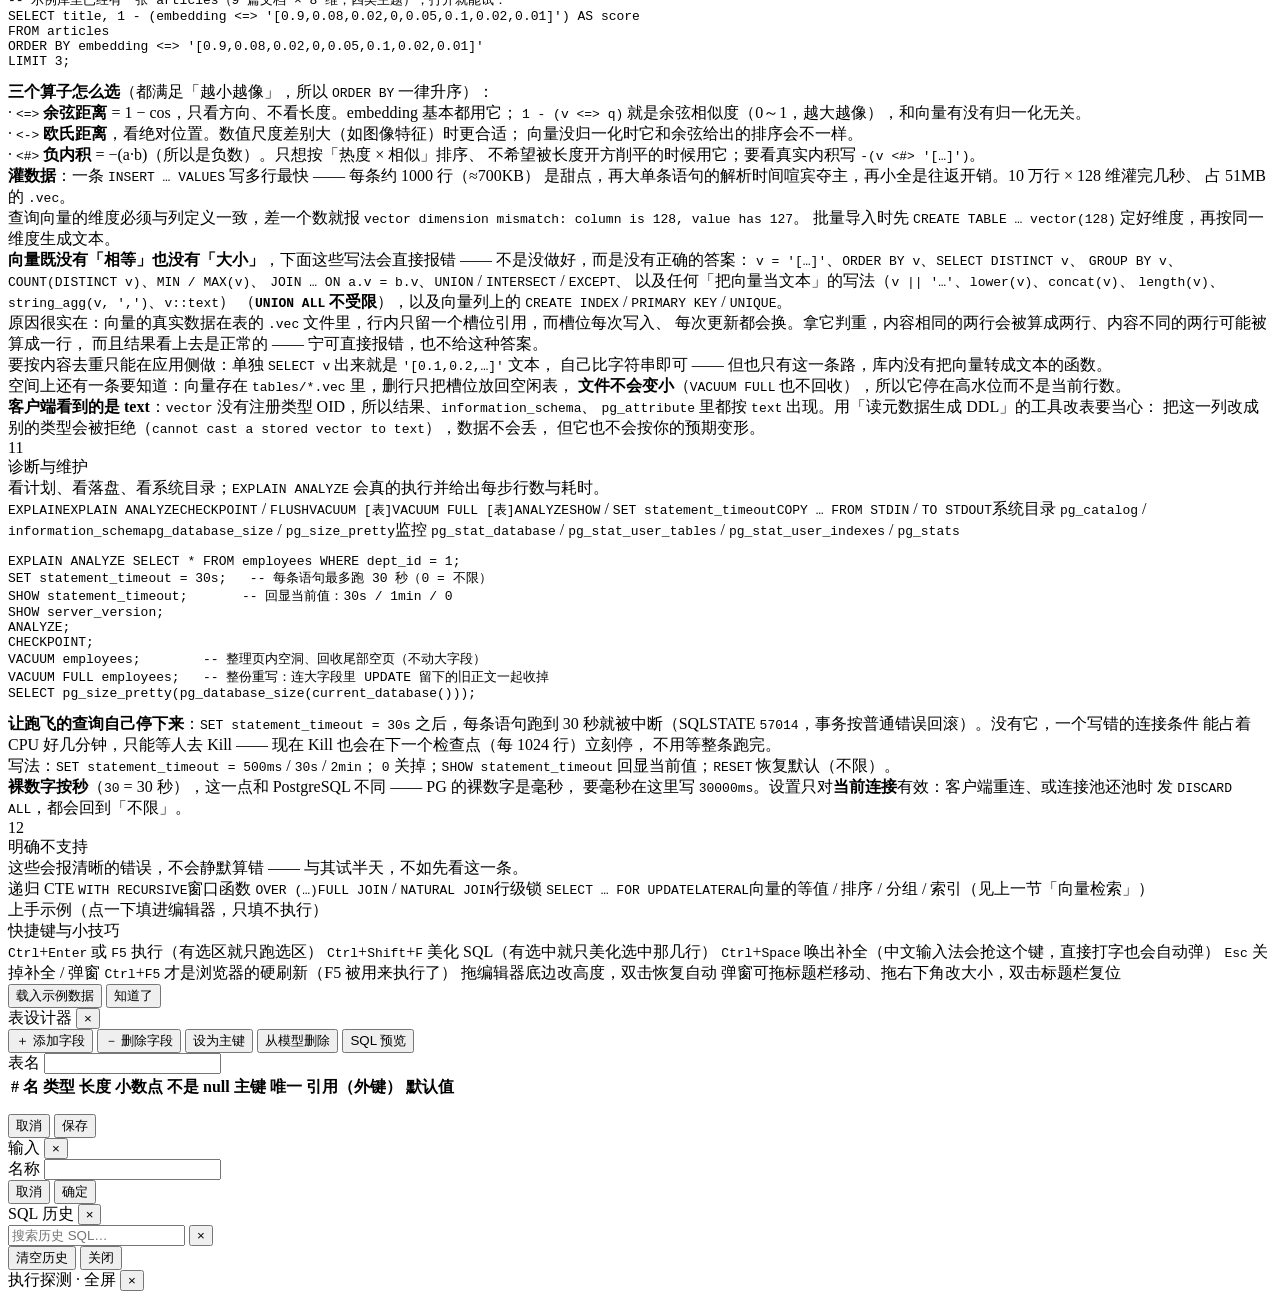
==== commit f052083d: "总览：健康球收回 64px 小徽章，羽翼与星系盘全删 114px 的球配上羽翼和星系盘，回头看太夸张 —— 一块每天扫几眼的仪表不该比它 下面那四张走势图还抢眼。尺寸回到 64px（53.333 × " ====
--- a/web/assets/index.html
+++ b/web/assets/index.html
@@ -23,6 +23,13 @@
     document.documentElement.style.setProperty('--fs', (fs / 100).toFixed(2));
   }
 } catch (e) {}
+/* 视图：左上角的 ☰ 和「库 ▾ 管理」只在工作台显示，所以**第一帧**就得知道在哪一页，
+   否则会先画出来再消失（跳一下）。这里只分「工作台 / 不是工作台」两种，
+   精确的 view 名由 syncTopNav 随后补上（overview / monitor / settings / model）。 */
+try {
+  document.documentElement.dataset.view =
+    location.hash === '#console' ? 'work' : 'overview';
+} catch (e) {}
 </script>
 <!-- CodeMirror 5 本地内嵌（不走 CDN）：发布时随 go:embed 一起进 exe。
      顺序很重要：vendor 的 CSS 要在 style.css 之前，我们对 .CodeMirror 的
@@ -38,9 +45,10 @@
           aria-label="显示或收起表结构" aria-expanded="true" aria-controls="sidebar"
           title="显示 / 收起表结构">☰</button>
   <!-- 品牌区也是「回首页」的入口：用户的直觉是「点左上角那个名字就回到开头」。
+       首页 = 打开页面落地的那一页（总览大屏），不是编辑器 —— 编辑器有「工作台」那个页签。
        用 div+role 而不是 <button>：里面装着 h1 字标，button 里放块级元素是非法嵌套。 -->
   <div class="brand" id="btnBrand" role="button" tabindex="0"
-       title="回到编辑器（首页）" aria-label="GoDB，回到首页">
+       title="回到首页（总览）" aria-label="GoDB，回到首页">
     <span class="logo" aria-hidden="true">
       <svg viewBox="0 0 24 24" width="16" height="16" fill="none" stroke="currentColor" stroke-width="1.7" stroke-linecap="round">
         <ellipse cx="12" cy="6" rx="7" ry="3"></ellipse>
@@ -237,142 +245,42 @@
     <button class="home-more" id="btnHomeToMonitor" type="button" title="进监控：锁明细 / 慢 SQL / 存储 / 空间地图">详细监控 ›</button>
   </div>
 
-  <!-- 健康分大仪表 + 一句话结论：**在页面上水平居中**，不跟着 LOGO 走。
+  <!-- 健康分小仪表 + 一句话结论：**在页面上水平居中**，不跟着 LOGO 走。
        它回答的是「现在能不能走开」，是整个页面唯一的结论 —— 结论就该摆在正中，
        而不是缩在左上角当装饰。数字是 0~100 的合成分（算法见 renderHomeScore），
        环的颜色 = 等级（优秀 / 良好 / 注意 / 危险），悬停出明细
        —— 只说「96 分」而不说扣在哪，没人会信这个数。
 
-       左右两翼是原来压在页面底部的那条结论（「没事，可以走开」+ 一句话解释）
-       和累计数。搬上来有两个原因：一是只有球的时候，172px 的卡片漂在 1400px
-       的空白中间像个孤岛；二是底部那条要占 46px，搬走后全给下面的走势图。
-
-       环 114px（原来 38 的 3 倍），文字包住它：上「健康分」、下「优秀」。
-       为此顶栏会多占一百多像素，下面的四张图跟着变矮 —— .home 是 flex 列，
-       顶栏 flex:0 0 auto、图表区 flex:1，它们自己会让位。 -->
+       左右两侧是原来压在页面底部的那条结论（「没事，可以走开」+ 一句话解释）
+       和累计数。搬上来有两个原因：一是只有球的时候，卡片漂在 1400px 的空白
+       中间像个孤岛；二是底部那条要占 46px，搬走后全给下面的走势图。
+
+       环 64px（95 → 53.333，--fs 默认 1.2 时正好 64px）。中间试过 114px 的
+       大环，配一对羽翼和一片星系盘 —— 太占地方也太吵：一块每天扫几眼的仪表
+       不需要海报。现在只占一行（约 92px 高），其余高度全给四张走势图。
+       精致靠的是比例，不是尺寸：环更细、数字更小、卡片更薄。 -->
   <div class="home-hero" id="homeHero" data-level="green">
     <div class="hero-side l">
       <span class="hero-title" id="heroTitle">采样中…</span>
       <span class="hero-sub" id="heroSub"></span>
     </div>
-    <!-- 中列：球 + 两侧的「翼」。
-         翼是**纯装饰**（aria-hidden + pointer-events:none）。它回答一个问题：
-         球两侧各空 300~400px，什么都不放像没画完，放数据又会和左右两侧的
-         结论 / 累计数抢注意力 —— 所以用**没有信息量的形状**去填。
-
-         形状是「一对把球托起来的飞翼」：八片羽毛从球侧伸出去、一路向上扬，
-         根部挨得很紧（像一整片翼），越靠翼尖越薄越淡、每片短一截 ——
-         远看是「托举」，近看是羽片。颜色取健康环同一个色（--hs-tone），
-         出琥珀/红时一起变。
-
-         羽毛为什么是**填充形状**而不是描边：描边从头到尾一样粗，看着像电线，
-         怎么调参数都不像羽毛。这里每片是一条二次曲线中轴，按 (1-t)^0.75 的
-         半宽往两边偏、末端收到 0，围成一个根部粗、翼尖尖的闭合片。
-
-         为什么不画一个横跨整行的大 SVG：hero 是 1fr auto 1fr 网格，两侧列宽
-         随窗口变，一个 viewBox 拉满会被 preserveAspectRatio 扭成不同的斜度；
-         左右各一个、贴着球定位、尺寸交给 CSS 的 clamp，形状才永远不变形。 -->
-    <!-- 星系盘：把球当成核球，两侧羽翼当成盘面的亮缘。
-         四层，全用渐变做柔边（不用 feGaussianBlur —— 大元素加模糊在 Chrome 里
-         会渲染出随机色块，1x 下也能复现）：
-           ① 盘面色：最宽最淡的椭圆，给整个背景一层「那里有东西」的底色；
-           ② 核球辉光：比卡片大一圈，从卡片四周溢出来 —— 这是「盘心」唯一看得见的证据，
-              因为球本身把中间全挡住了；
-           ③ 热核：更小更白，压在卡片后面，只在卡片边上露一条；
-           ④ 尘埃带：一条压暗的扁椭圆，位置略低于盘面中心，把下半部吞掉一块。
-         羽翼在它之上（.hero-mid 的 z-index 更高），所以读起来是「亮缘浮在盘面上」。
-         rotate(-1.7°) 是故意的：完全水平会像一条背景色带，斜一点才像「一个盘」。 -->
-    <svg class="hero-galaxy" viewBox="0 0 1440 187" preserveAspectRatio="none"
-         aria-hidden="true" focusable="false">
-      <defs>
-        <radialGradient id="galDisk" cx="50%" cy="50%" r="50%">
-          <stop offset="0" stop-color="var(--hs-tone)" stop-opacity="calc(.30 * var(--gal-a))"></stop>
-          <stop offset=".55" stop-color="var(--hs-tone)" stop-opacity="calc(.11 * var(--gal-a))"></stop>
-          <stop offset="1" stop-color="var(--hs-tone)" stop-opacity="0"></stop>
-        </radialGradient>
-        <radialGradient id="galBloom" cx="50%" cy="50%" r="50%">
-          <stop offset="0" stop-color="var(--gal-core)" stop-opacity="calc(.92 * var(--gal-a))"></stop>
-          <stop offset=".30" stop-color="var(--hs-tone)" stop-opacity="calc(.50 * var(--gal-a))"></stop>
-          <stop offset=".62" stop-color="var(--hs-tone)" stop-opacity="calc(.17 * var(--gal-a))"></stop>
-          <stop offset=".86" stop-color="var(--hs-tone)" stop-opacity="calc(.04 * var(--gal-a))"></stop>
-          <stop offset="1" stop-color="var(--hs-tone)" stop-opacity="0"></stop>
-        </radialGradient>
-        <radialGradient id="galHot" cx="50%" cy="50%" r="50%">
-          <stop offset="0" stop-color="var(--gal-core)" stop-opacity="calc(.80 * var(--gal-a))"></stop>
-          <stop offset=".34" stop-color="var(--gal-core)" stop-opacity="calc(.50 * var(--gal-a))"></stop>
-          <stop offset=".72" stop-color="var(--gal-core)" stop-opacity="calc(.15 * var(--gal-a))"></stop>
-          <stop offset="1" stop-color="var(--gal-core)" stop-opacity="0"></stop>
-        </radialGradient>
-        <!-- 尘埃带：中心是「压暗色」、边缘透掉 —— 不用模糊也是软边 -->
-        <radialGradient id="galLane" cx="50%" cy="50%" r="50%">
-          <stop offset="0" stop-color="var(--gal-lane)" stop-opacity="0"></stop>
-          <stop offset=".42" stop-color="var(--gal-lane)" stop-opacity="calc(.90 * var(--gal-a))"></stop>
-          <stop offset=".68" stop-color="var(--gal-lane)" stop-opacity="calc(.94 * var(--gal-a))"></stop>
-          <stop offset=".88" stop-color="var(--gal-lane)" stop-opacity="calc(.55 * var(--gal-a))"></stop>
-          <stop offset="1" stop-color="var(--gal-lane)" stop-opacity="0"></stop>
-        </radialGradient>
-      </defs>
-      <g transform="rotate(-1.7 720 93)">
-        <ellipse cx="720" cy="93" rx="660" ry="74" fill="url(#galDisk)"></ellipse>
-        <ellipse cx="720" cy="93" rx="310" ry="116" fill="url(#galBloom)"></ellipse>
-        <ellipse cx="720" cy="93" rx="150" ry="86" fill="url(#galHot)"></ellipse>
-        <ellipse class="gal-lane" cx="720" cy="123" rx="600" ry="20" fill="url(#galLane)"></ellipse>
-        <g fill="var(--gal-core)" opacity="calc(1 * var(--gal-a))">
-          <circle cx="458" cy="63" r="1.5"></circle>
-          <circle cx="522" cy="109" r="1"></circle>
-          <circle cx="602" cy="49" r="1.1"></circle>
-          <circle cx="926" cy="59" r="1.4"></circle>
-          <circle cx="1012" cy="111" r="1"></circle>
-          <circle cx="840" cy="43" r=".9"></circle>
-        </g>
-      </g>
-    </svg>
     <div class="hero-mid">
-      <svg class="hero-wing l" viewBox="0 0 250 90" aria-hidden="true" focusable="false">
-        <g id="heroWingPaths" fill="currentColor">
-          <!-- 八片羽毛：最上面那片是「前缘」，最粗最实，整片翼的轮廓靠它定。
-               根部间距 5.4、片宽 5.0 —— 差一点点，紧到像一整片翼；越往下越短、
-               越淡（每片 -0.075），翼尖才散成羽毛。数量少了（试过 5~6 片）
-               空隙就露出来，看着像耙子。
-               数字是脚本算完取整的（中轴二次曲线 + 垂直偏移收尖），
-               改形状请重算，不要手调坐标 —— 单片 22 个点，手调对不齐。 -->
-          <path d="M250 42L225 39L200 37L175 34L150 31L126 28L101 25L77 21L53 17L30 13L6 8L6 8L29 13L53 18L77 23L101 27L125 31L150 35L175 38L199 41L224 44L250 46Z" opacity="0.90"></path>
-          <path d="M250 47L227 45L204 43L181 40L158 37L135 34L113 31L91 27L69 23L47 19L25 15L25 15L47 20L68 24L90 29L113 33L135 37L158 40L180 44L203 47L226 49L250 52Z" opacity="0.83"></path>
-          <path d="M250 53L229 51L208 48L187 46L167 43L146 40L126 37L105 33L85 29L66 25L46 21L46 21L65 26L85 31L105 35L125 39L146 43L166 46L187 49L208 52L229 55L250 57Z" opacity="0.75"></path>
-          <path d="M250 58L231 56L212 54L194 52L175 49L157 46L139 43L121 39L103 36L85 32L67 28L67 28L85 32L102 37L120 41L138 45L157 48L175 52L193 55L212 57L231 60L250 62Z" opacity="0.68"></path>
-          <path d="M250 64L234 62L217 60L201 58L184 55L168 52L152 49L136 46L120 42L104 38L89 34L89 34L104 39L120 43L136 47L152 51L168 54L184 57L200 60L217 63L233 65L250 67Z" opacity="0.60"></path>
-          <path d="M250 70L236 68L222 66L207 63L193 61L179 58L165 55L152 52L138 48L124 45L111 41L111 41L124 45L138 49L151 53L165 56L179 60L193 63L207 66L221 68L235 70L250 72Z" opacity="0.53"></path>
-          <path d="M250 75L238 73L226 71L214 69L202 67L191 64L179 61L168 58L156 55L145 51L133 47L133 47L145 52L156 55L167 59L179 62L190 66L202 68L214 71L226 73L238 76L250 78Z" opacity="0.45"></path>
-          <path d="M250 81L240 79L231 77L221 75L212 73L202 70L193 67L184 64L174 61L165 58L156 54L156 54L165 58L174 62L183 65L193 68L202 71L211 74L221 77L230 79L240 81L250 83Z" opacity="0.38"></path>
-        </g>
-      </svg>
-      <!-- 右翼用 <use> 引同一组线，CSS 里 scaleX(-1) 镜像 —— 形状只写一遍，
-           改一处两边同时变，不会出现左右不对称。两翼都排在卡片**前面**：
-           定位元素按 DOM 顺序绘制，右翼如果排在卡片后面，那 12px 的负 margin
-           会压在卡片边上（给 .home-score 加 z-index 又不行 —— 那会把它变成
-           层叠上下文，把里面明细浮层的 z-index:6 一起关进去）。 -->
-      <svg class="hero-wing r" viewBox="0 0 250 90" aria-hidden="true" focusable="false">
-        <use href="#heroWingPaths"></use>
-      </svg>
       <div class="home-score" id="homeScore" data-grade="ok" tabindex="0"
            role="img" aria-label="健康分">
-        <span class="hs-cap">健康分</span>
         <span class="hs-gauge">
           <svg class="hs-ring" viewBox="0 0 44 44" aria-hidden="true">
             <!-- 弧线用渐变：尾巴淡、头实，看起来像「走了一圈」而不是一根色带 -->
             <defs>
               <linearGradient id="hsGrad" x1="0" y1="0" x2="1" y2="1">
-                <!-- 尾巴从 .35 提到 .55：38px 的小环上那点淡像个「走向」，
-                     放大到 114px 之后，淡的那四分之一圈看起来像**环缺了一角** ——
-                     100 分本该是完整一圈。留一点轻重差别就够，不要真的淡掉。 -->
+                <!-- 尾巴别调太淡：.35 时那四分之一圈看着像**环缺了一角**，
+                     100 分本该是完整一圈。留一点轻重差别就够。 -->
                 <stop offset="0" stop-color="var(--hs-c)" stop-opacity=".55"></stop>
                 <stop offset=".65" stop-color="var(--hs-c)" stop-opacity=".9"></stop>
                 <stop offset="1" stop-color="var(--hs-c)"></stop>
               </linearGradient>
               <!-- 霓虹光：**必须用 SVG 自己的滤镜**，不能用 CSS 的 filter: drop-shadow。
-                   CSS filter 作用于 SVG 子元素时，Chrome 会整块 SVG 视口（114×114）
-                   一起提亮，环外面套出一个明显的方形亮区 —— 38px 时看不出来，
-                   放大到 3 倍就藏不住了。SVG 滤镜只处理被作用的那个圆。
+                   CSS filter 作用于 SVG 子元素时，Chrome 会把整块 SVG 视口一起提亮，
+                   环外面套出一个方形亮区（视口越大越明显）。SVG 滤镜只处理那个圆。
                    叠两遍模糊再压回原图 = 中间实、外面散。 -->
               <filter id="hsGlow" x="-25%" y="-25%" width="150%" height="150%">
                 <feGaussianBlur in="SourceGraphic" stdDeviation="1.8" result="b"></feGaussianBlur>
@@ -390,7 +298,14 @@
           </svg>
           <b class="hs-val" id="homeScoreVal">—</b>
         </span>
-        <span class="hs-grade" id="homeScoreGrade">采样中</span>
+        <!-- 环下面一行：「健康分 · 优秀」。
+             不放在环右侧：横排时卡片居中、环就偏左了，而这块东西的锚点是
+             **环的圆心**（要正对页面中线）。上下叠、环居中，中心才落得准。
+             两个词挤一行，卡片就不会被拉成 118px 高的竖条。 -->
+        <span class="hs-line">
+          <span class="hs-cap">健康分</span>
+          <span class="hs-grade" id="homeScoreGrade">采样中</span>
+        </span>
         <div class="hs-tip" id="homeScoreTip" role="tooltip"></div>
       </div>
     </div>
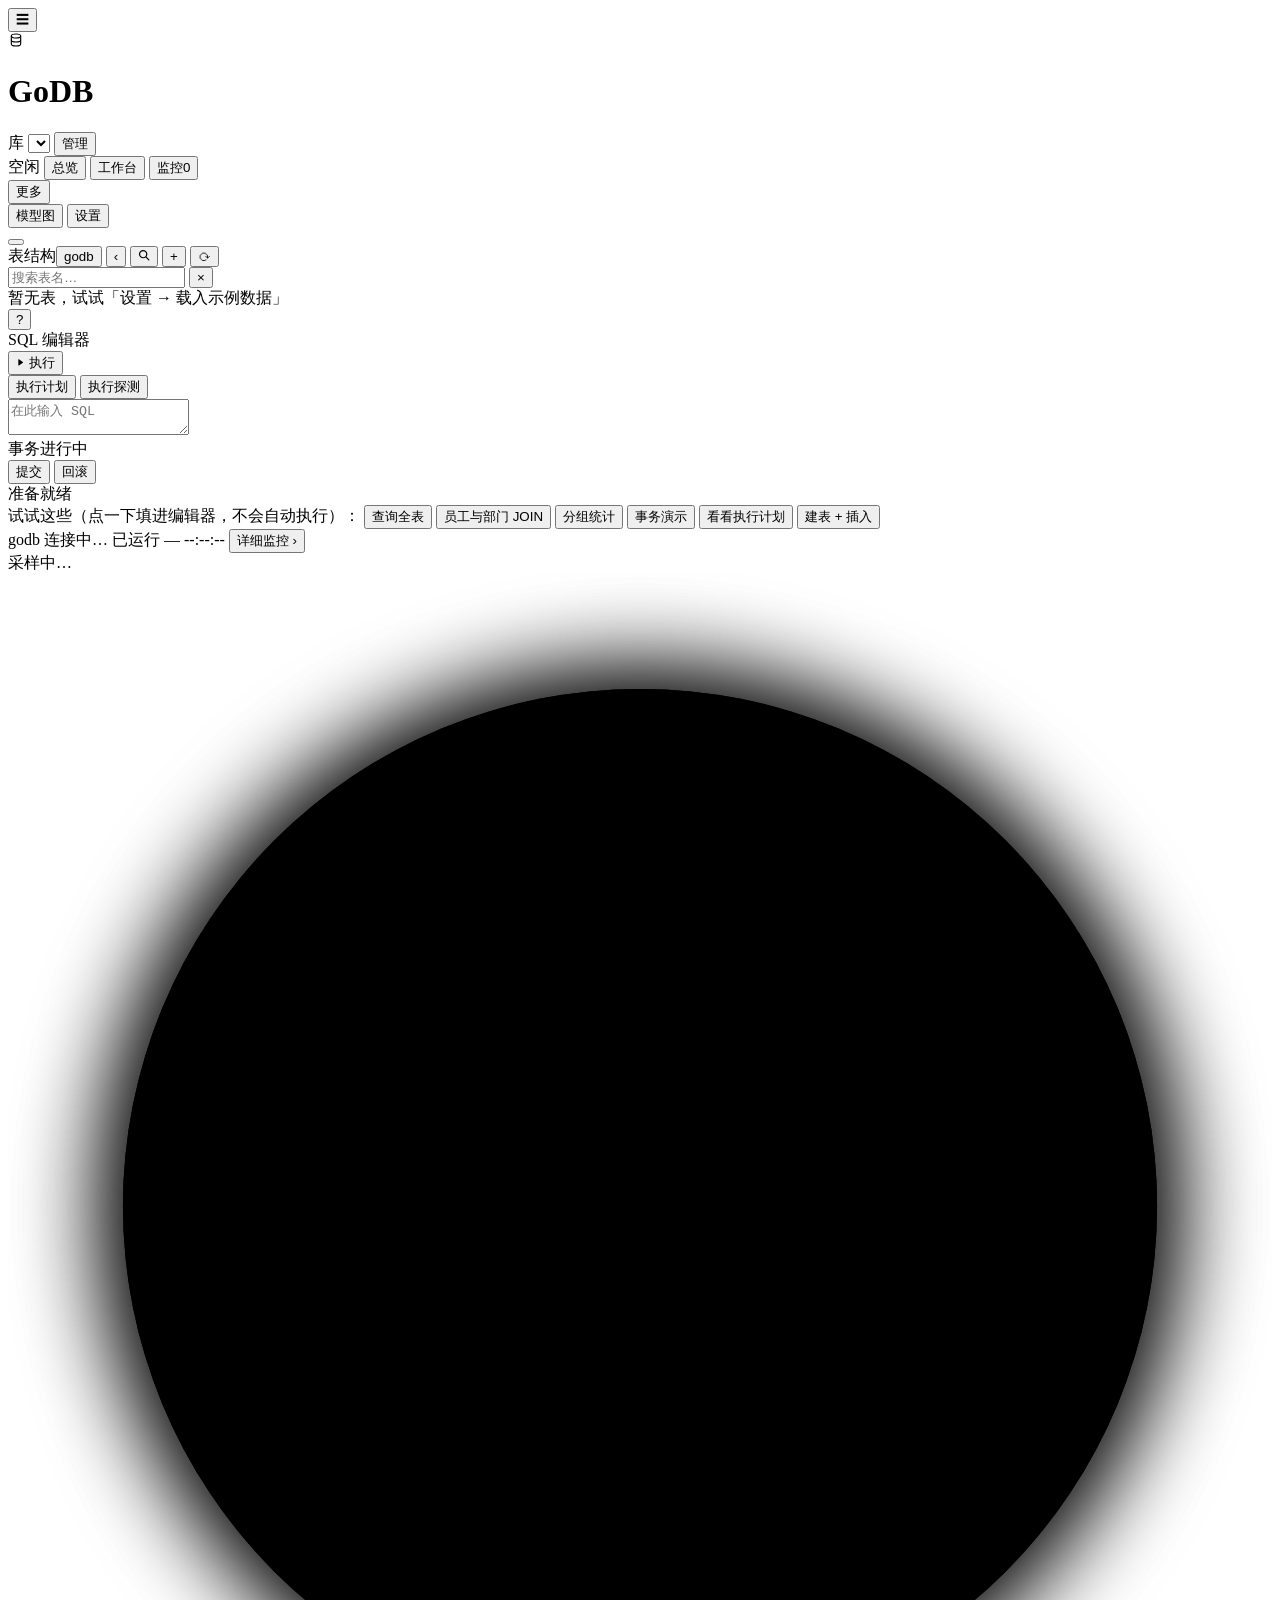
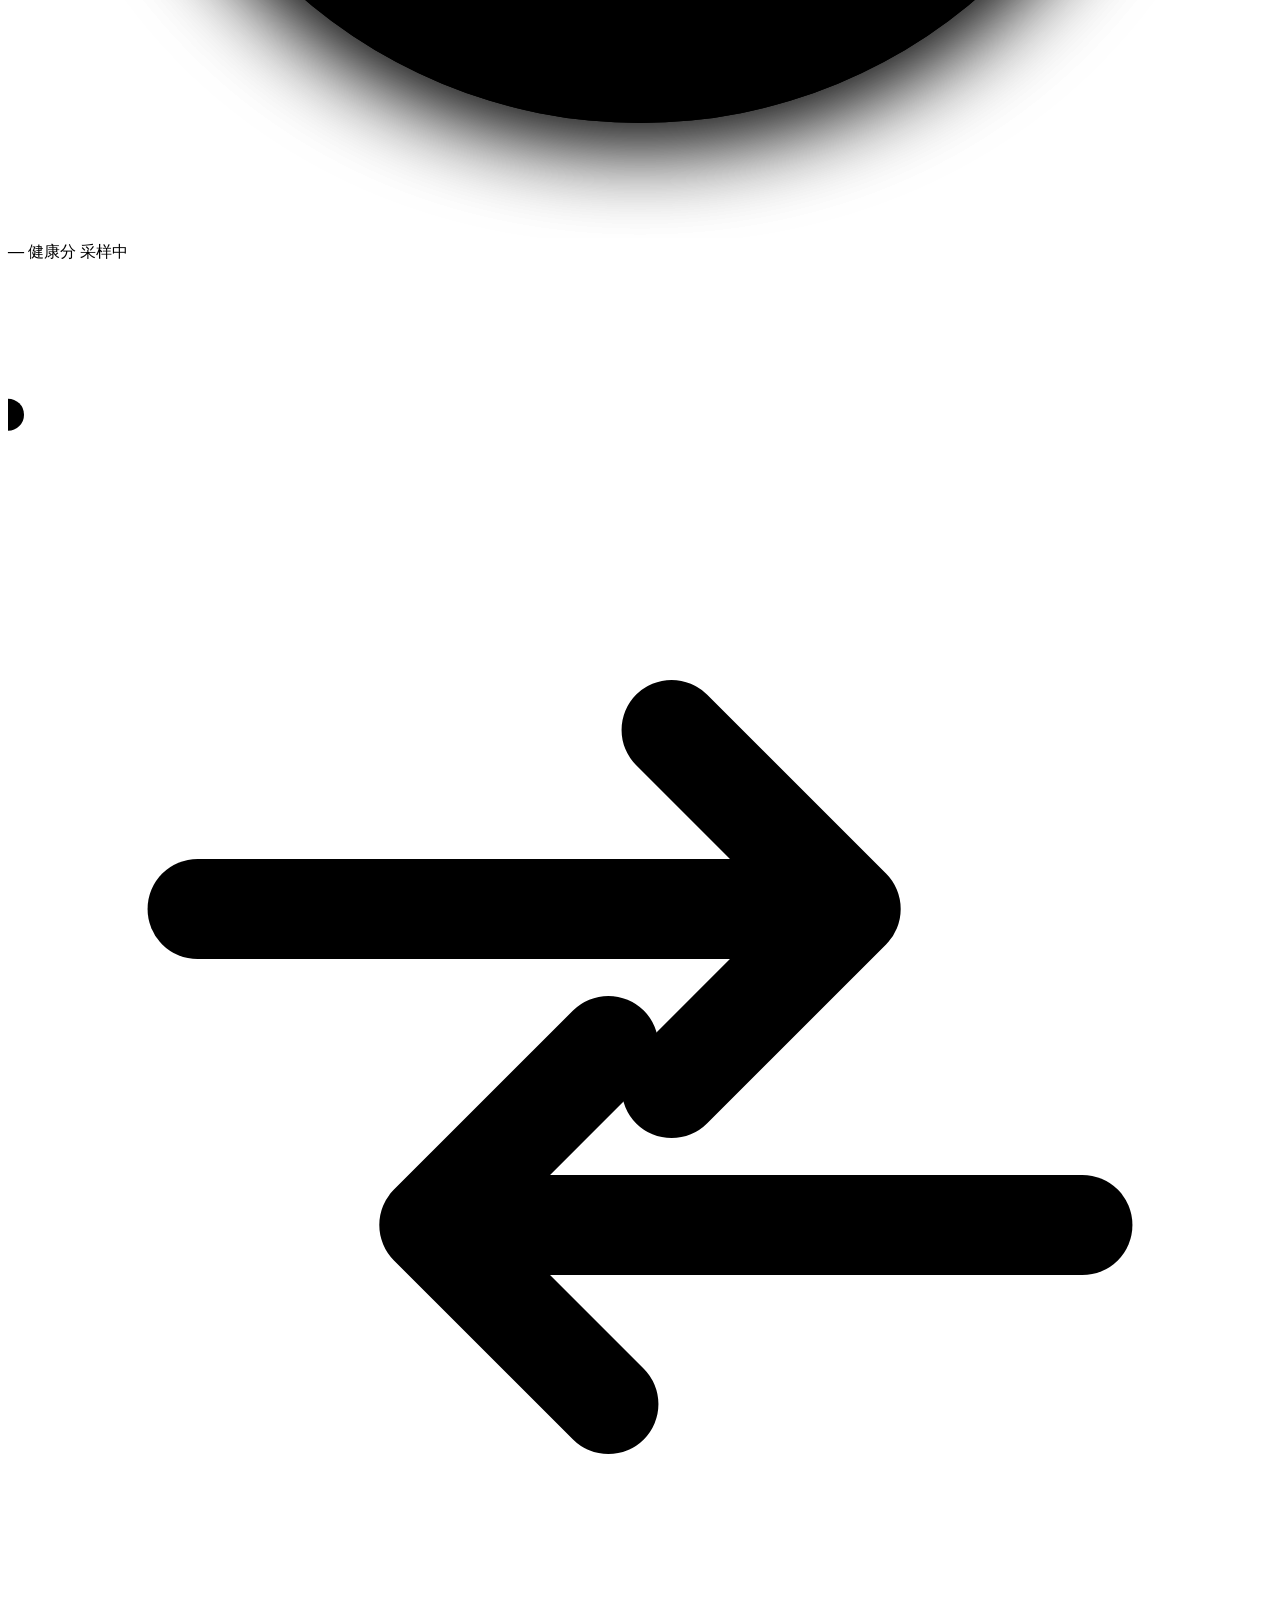
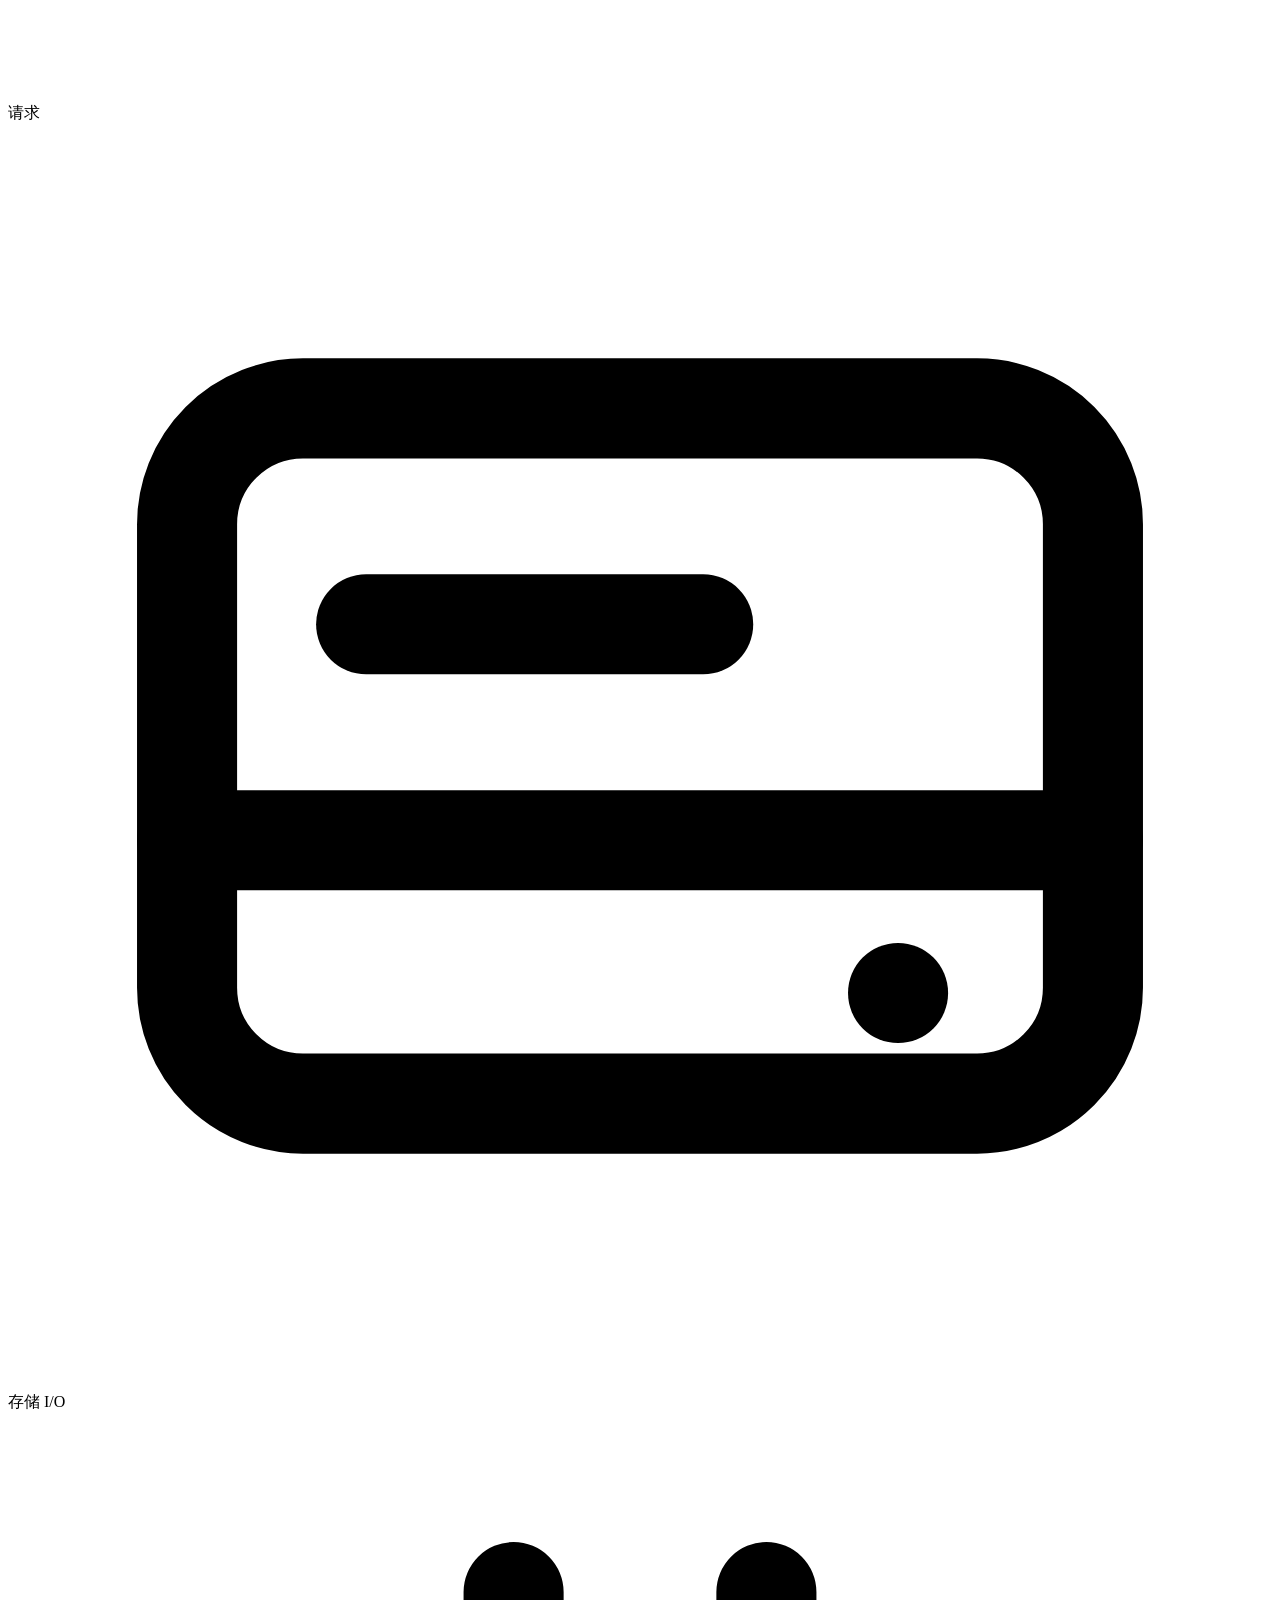
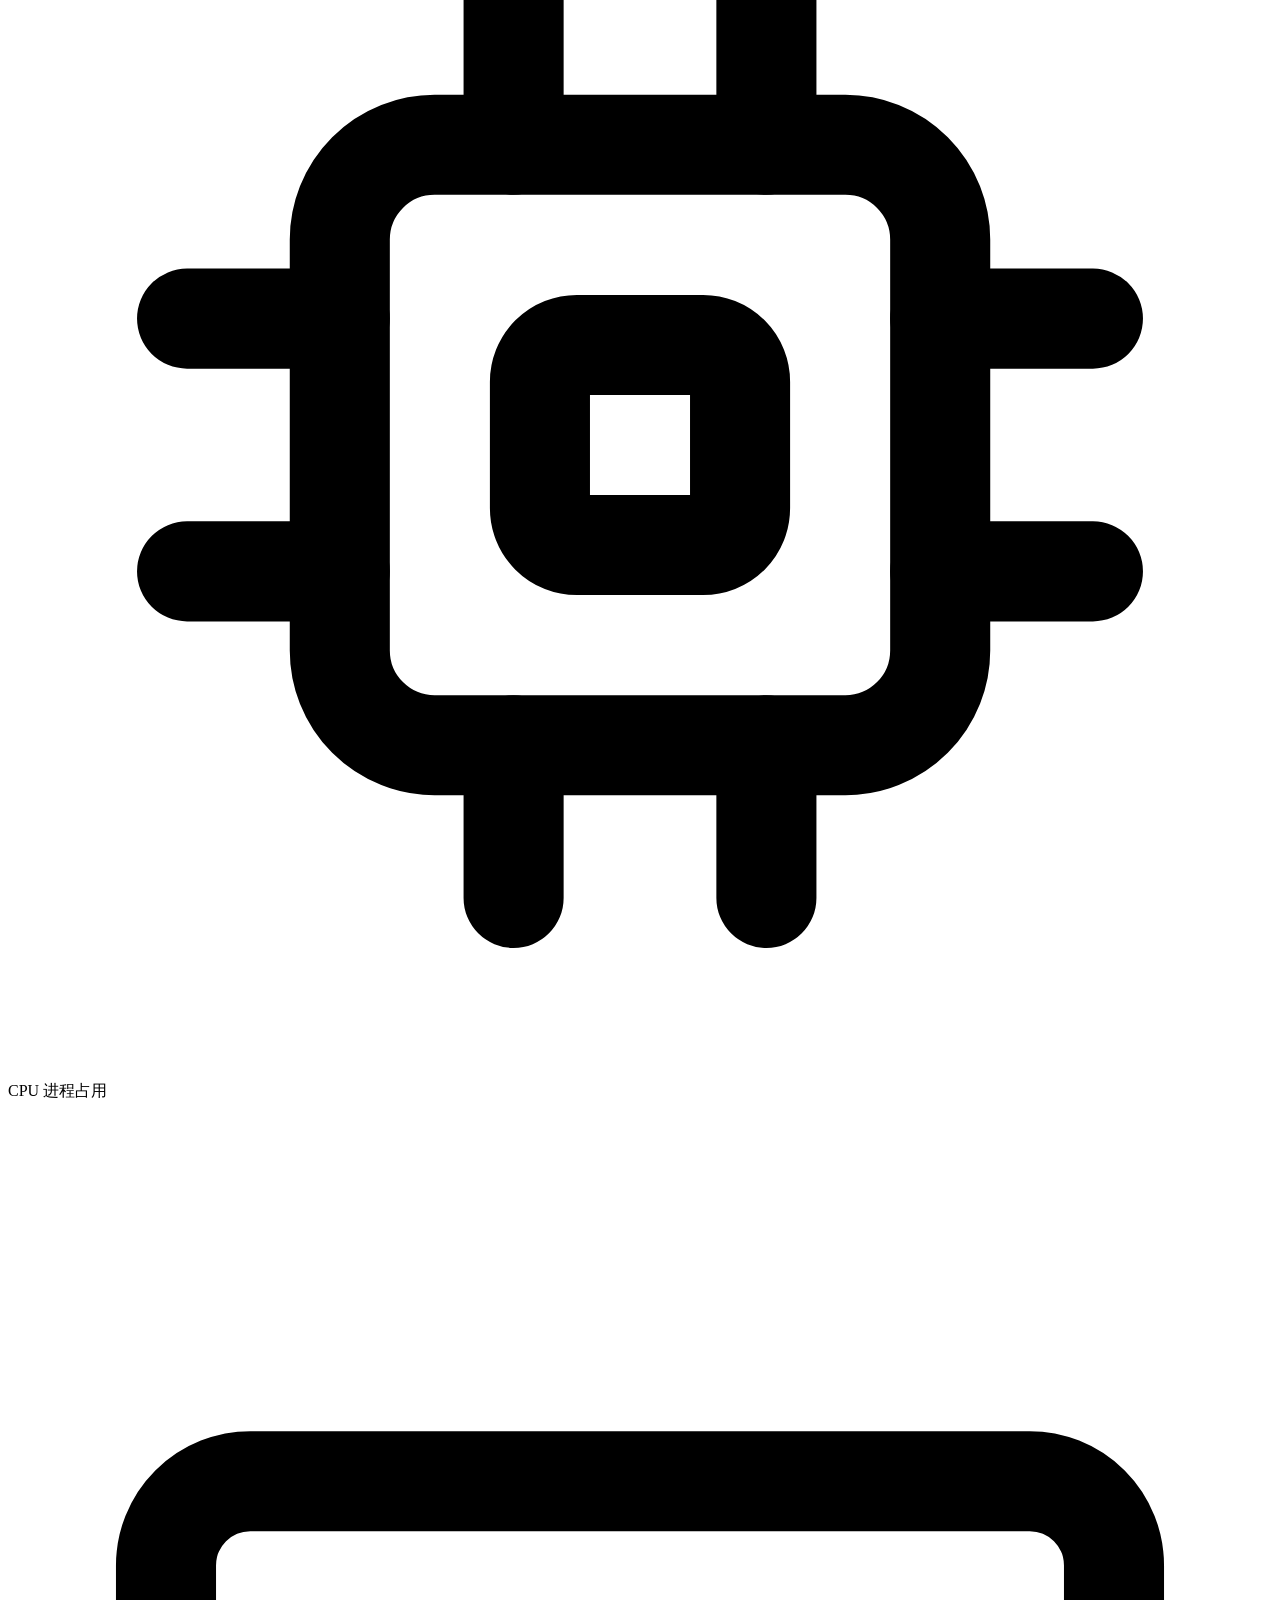
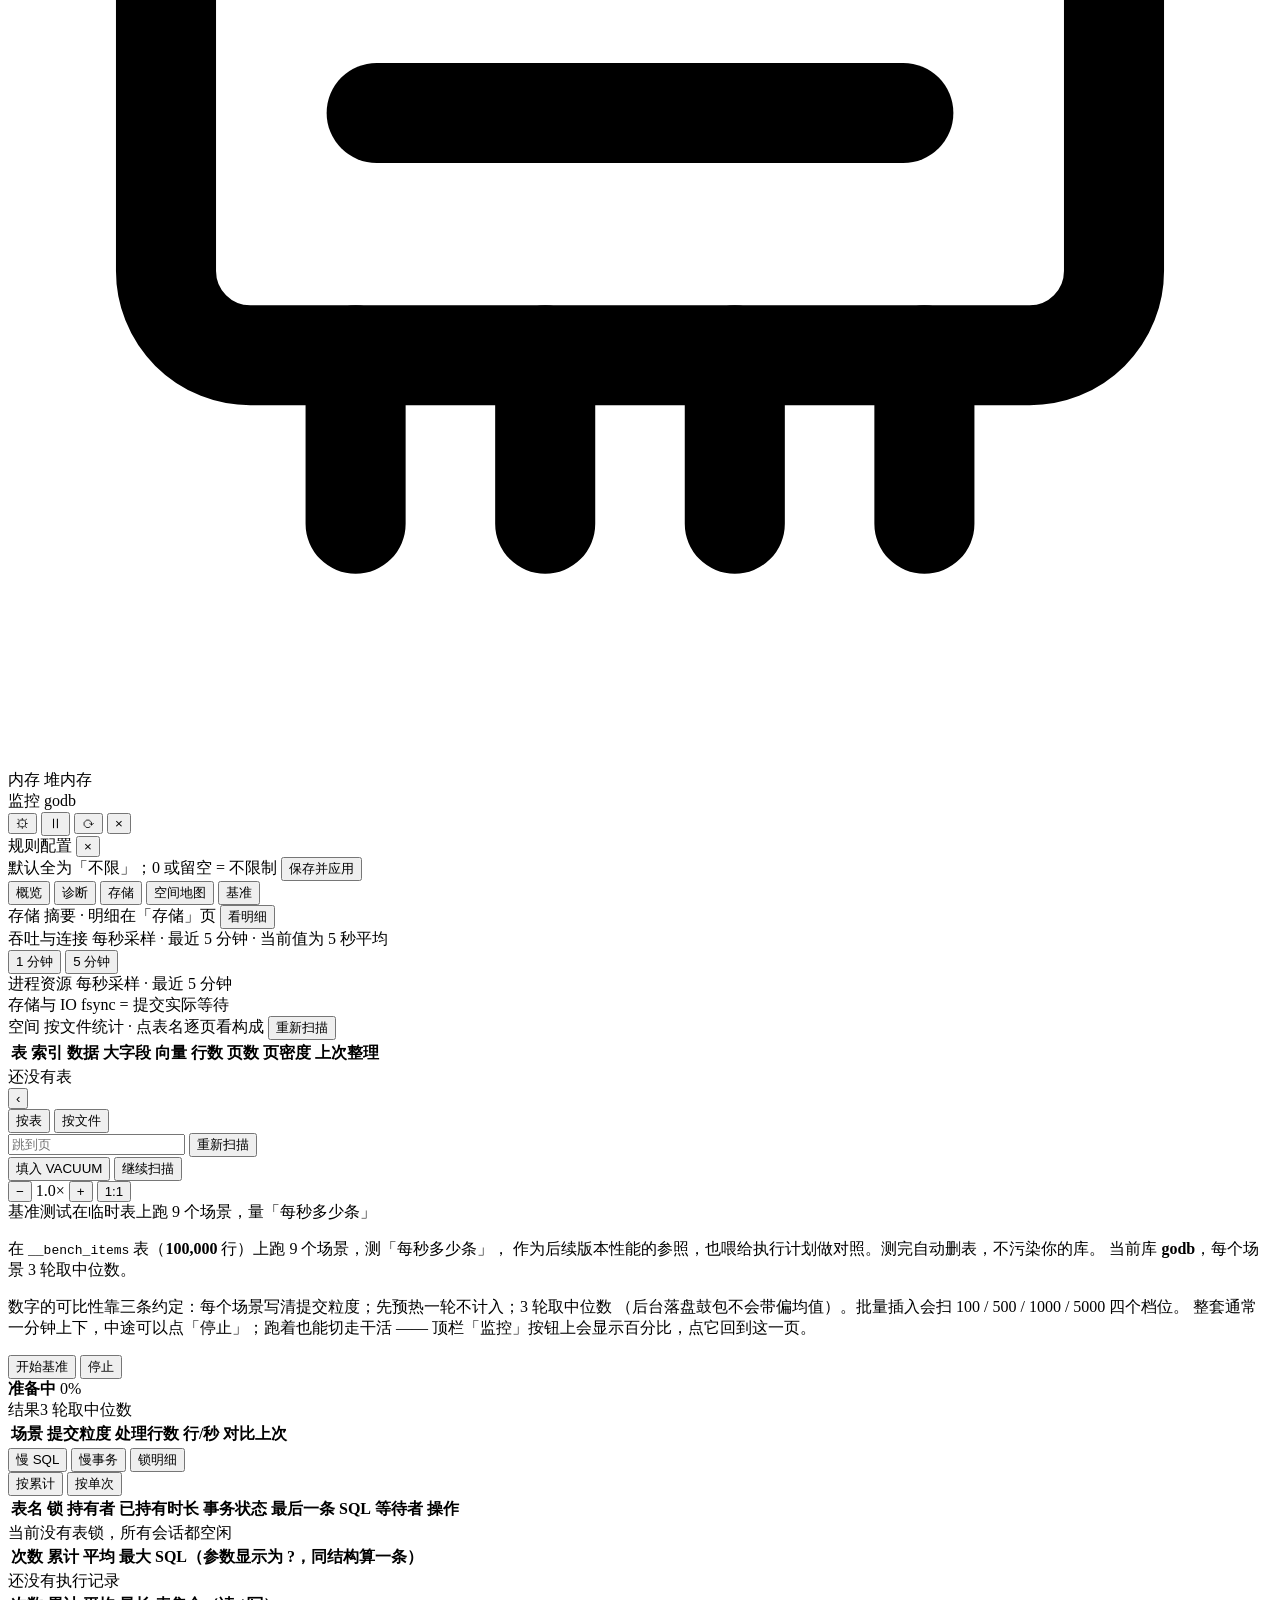
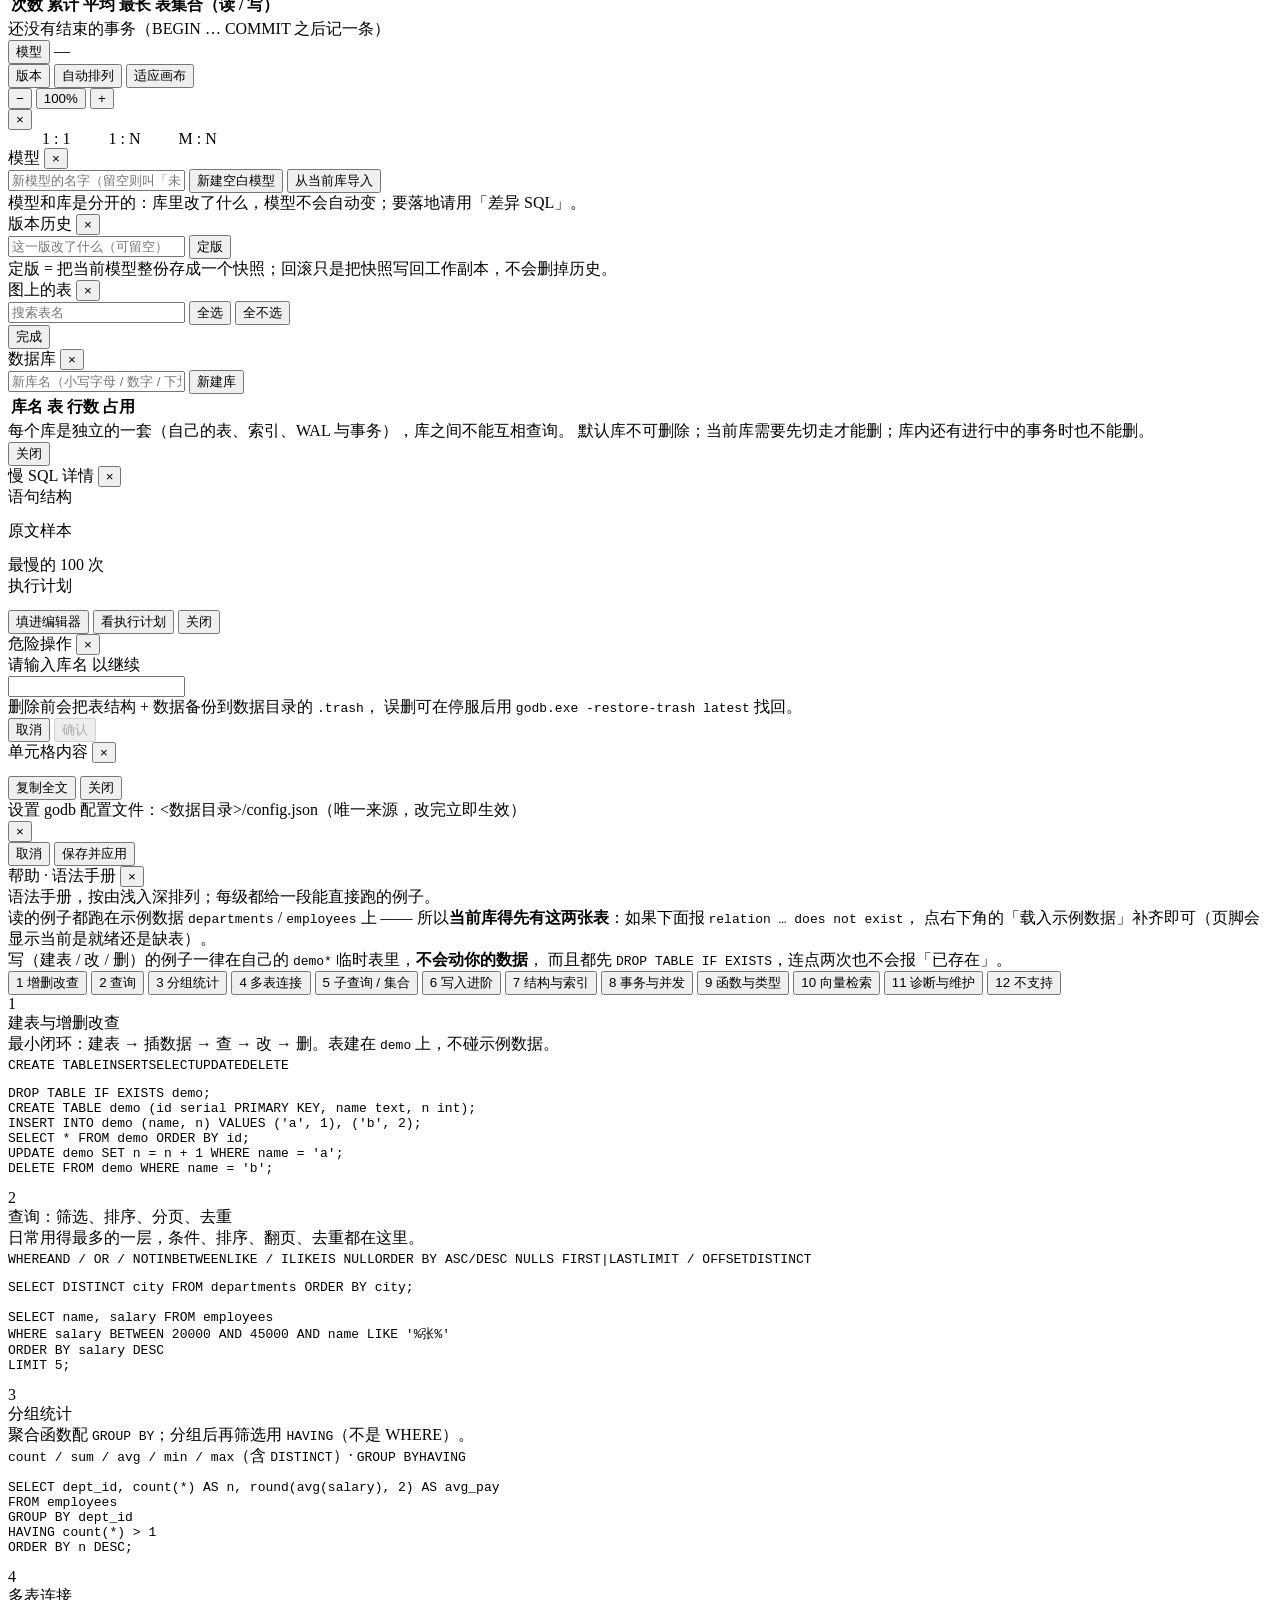
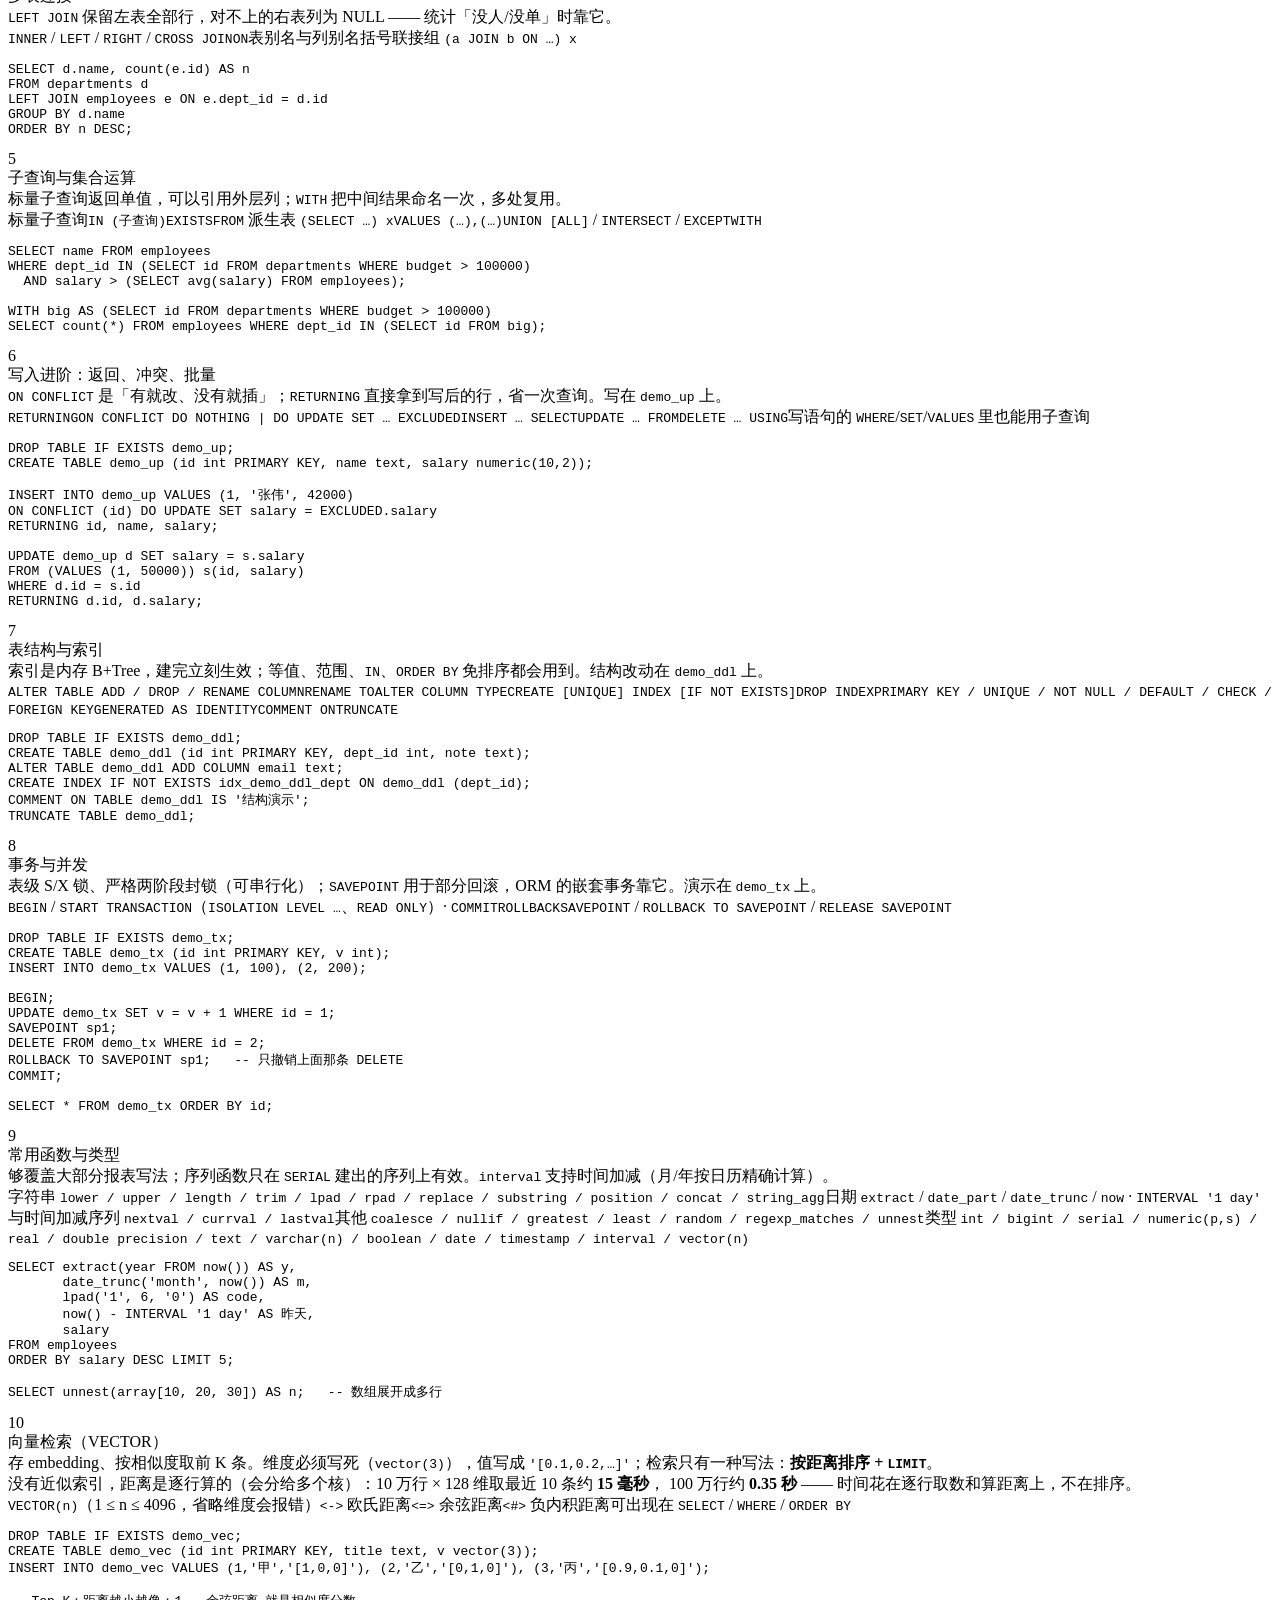
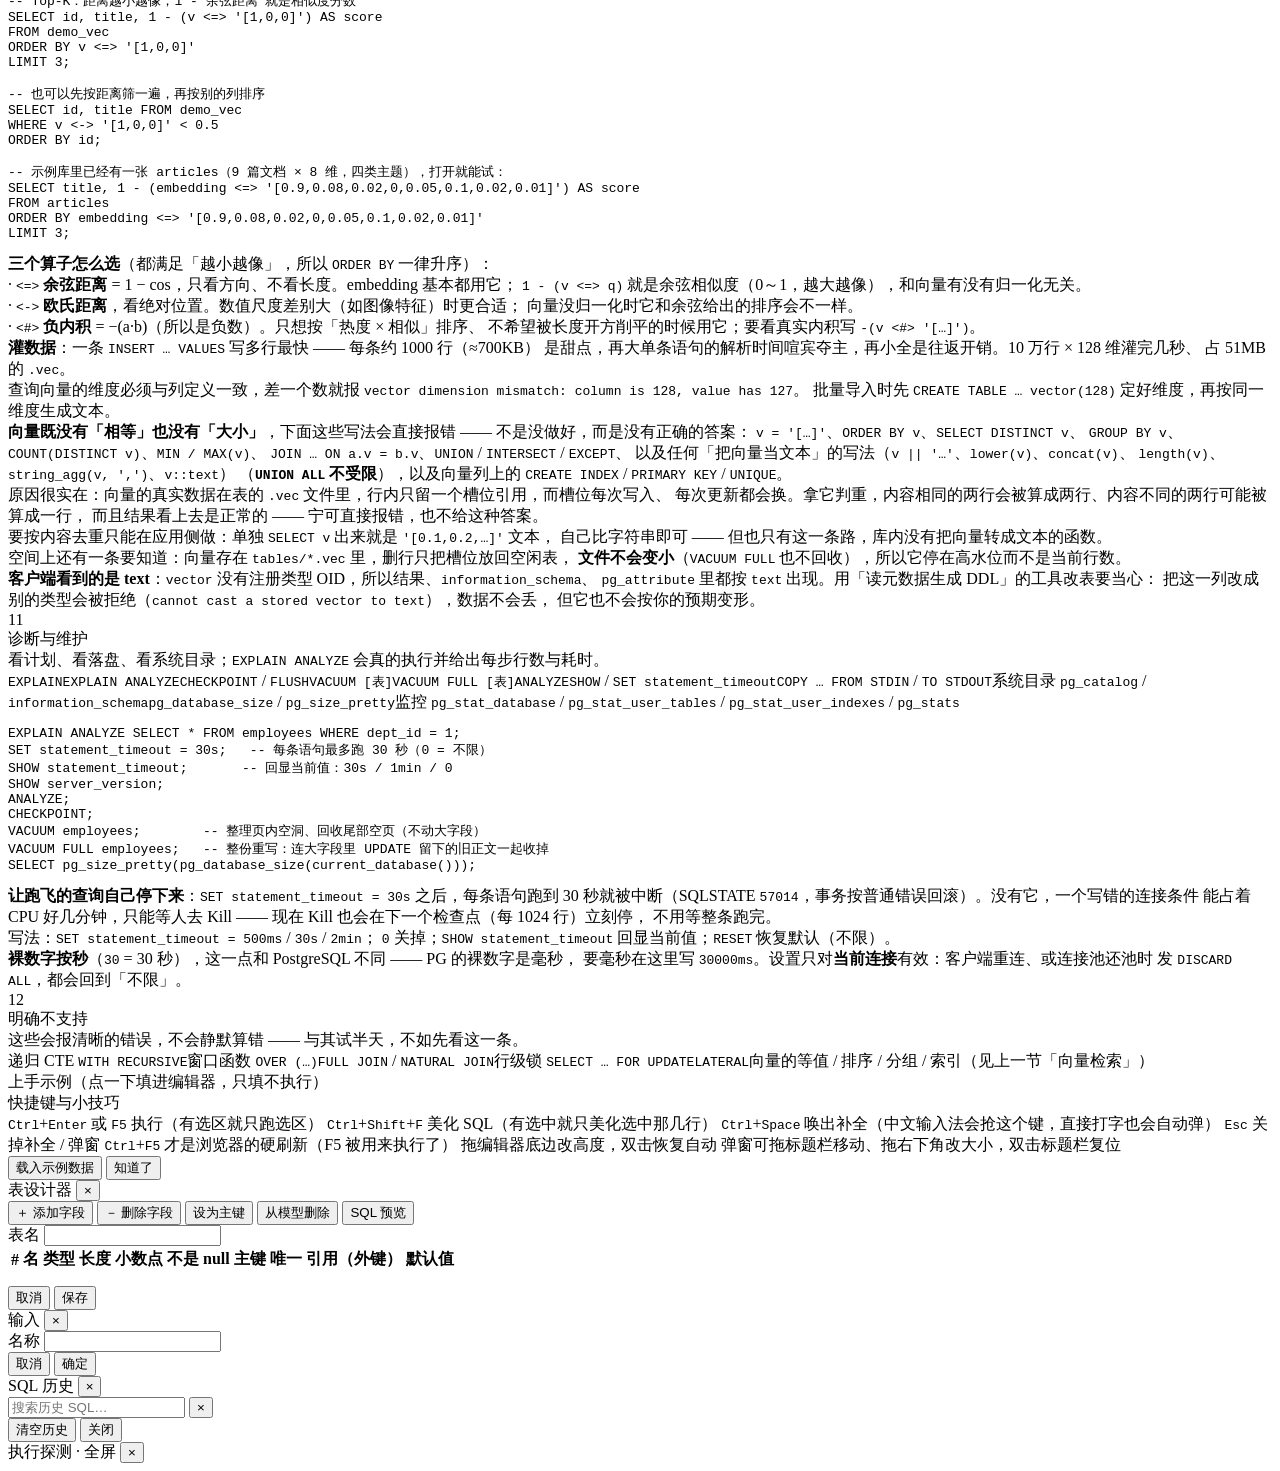
==== commit 17e6268c: "总览：健康分加一条 5 分钟的历史曲线 单个分数答不了「方向」—— 89 分是刚从 60 爬上来，还是正从 100 掉下来？ 「能不能走开」本来就是时间问题。环下面补一条 150×20 的小曲线， 顺" ====
--- a/web/assets/index.html
+++ b/web/assets/index.html
@@ -306,6 +306,19 @@
           <span class="hs-cap">健康分</span>
           <span class="hs-grade" id="homeScoreGrade">采样中</span>
         </span>
+        <!-- 近 5 分钟的分数走势。单点分数答不了「是在往回爬，还是正在掉」——
+             而那正是「能不能走开」的时间维度。横着铺开也让这块不再孤零零。
+             纵轴固定 0~100（自适应会把 90→95 的噪声画成过山车），
+             一条 90 分的虚线当「优秀线」参照。
+             preserveAspectRatio=none + non-scaling-stroke：宽度跟着字号缩放时
+             线宽不变形。 -->
+        <svg class="hs-hist" id="homeScoreHist" viewBox="0 0 150 20"
+             preserveAspectRatio="none" data-empty="1" aria-hidden="true" focusable="false">
+          <!-- 分数映射到 2~18：90 分那条落在 y≈4.6（JS 会按量程重设） -->
+          <line class="hs-hist-ref" id="hsHistRef" x1="0" y1="4.6" x2="150" y2="4.6"></line>
+          <path class="hs-hist-line" id="hsHistLine" d=""></path>
+          <circle class="hs-hist-dot" id="hsHistDot" r="1.9" cx="0" cy="18"></circle>
+        </svg>
         <div class="hs-tip" id="homeScoreTip" role="tooltip"></div>
       </div>
     </div>
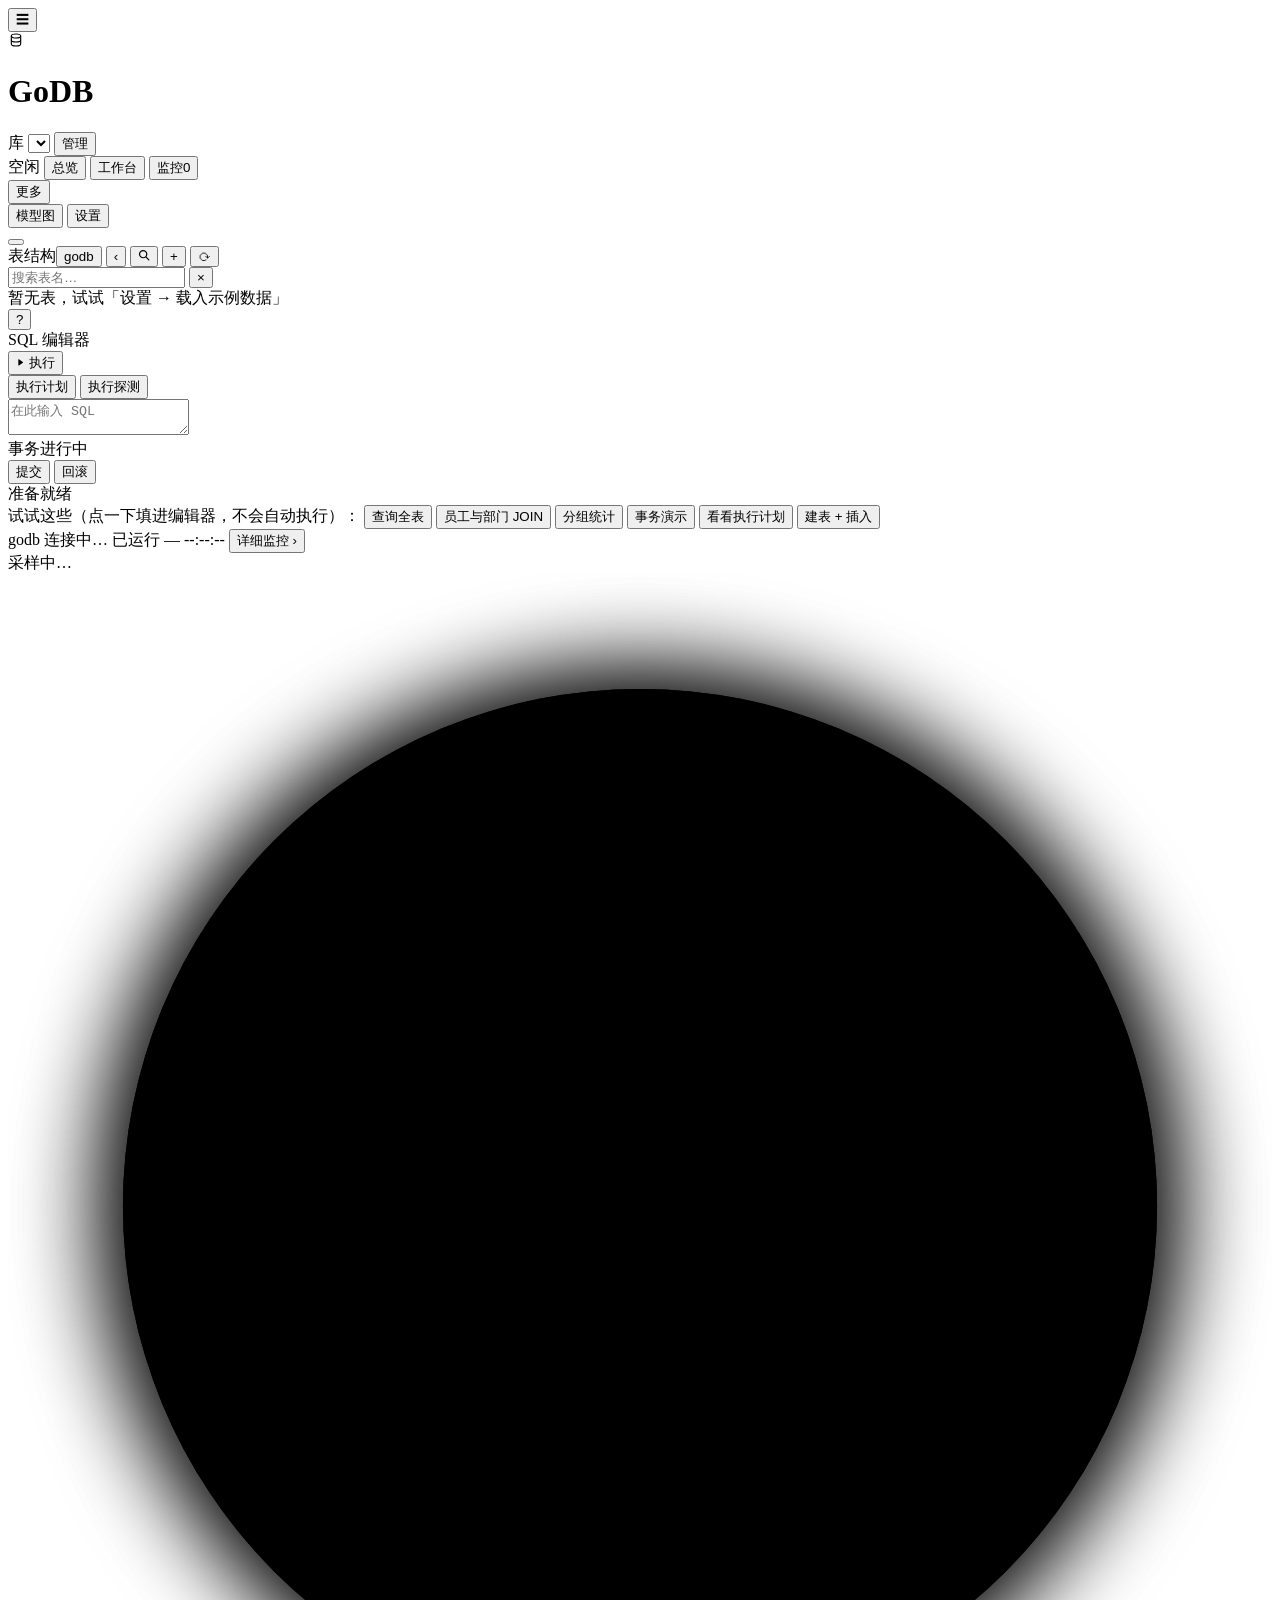
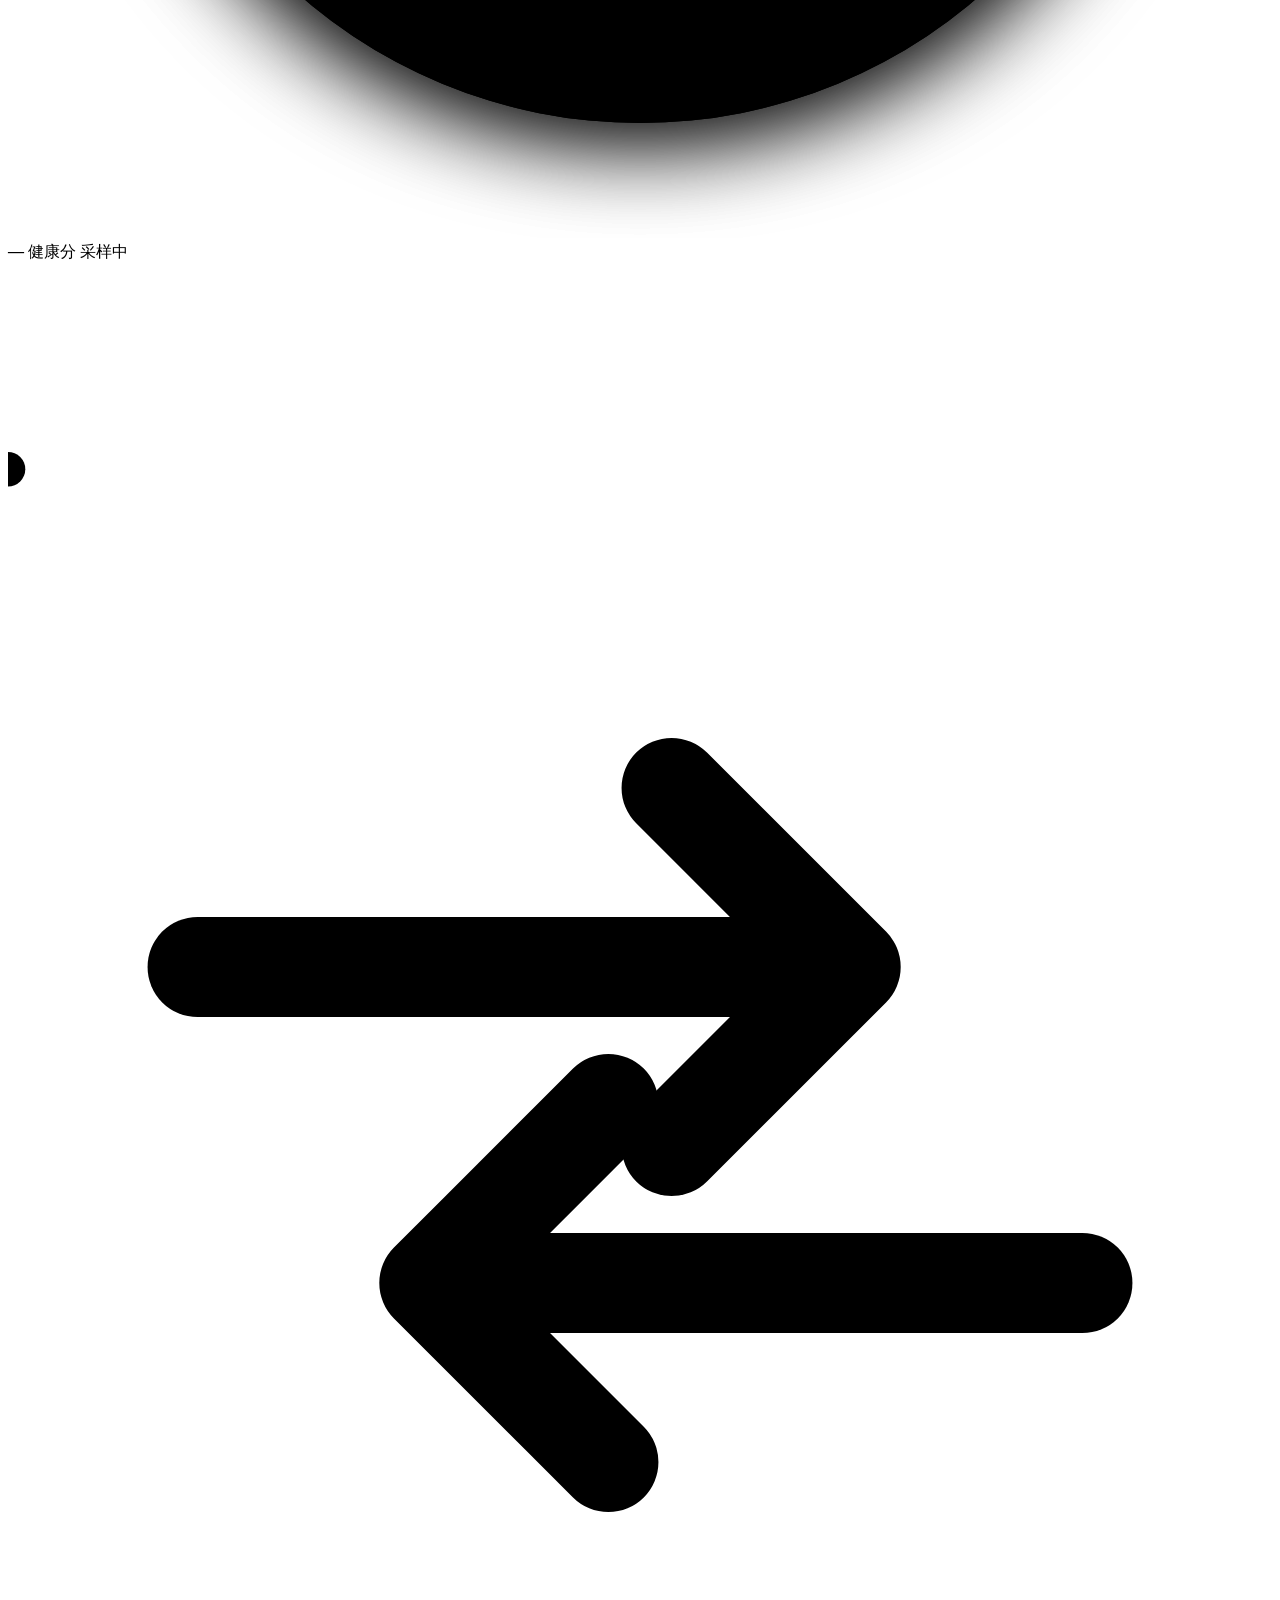
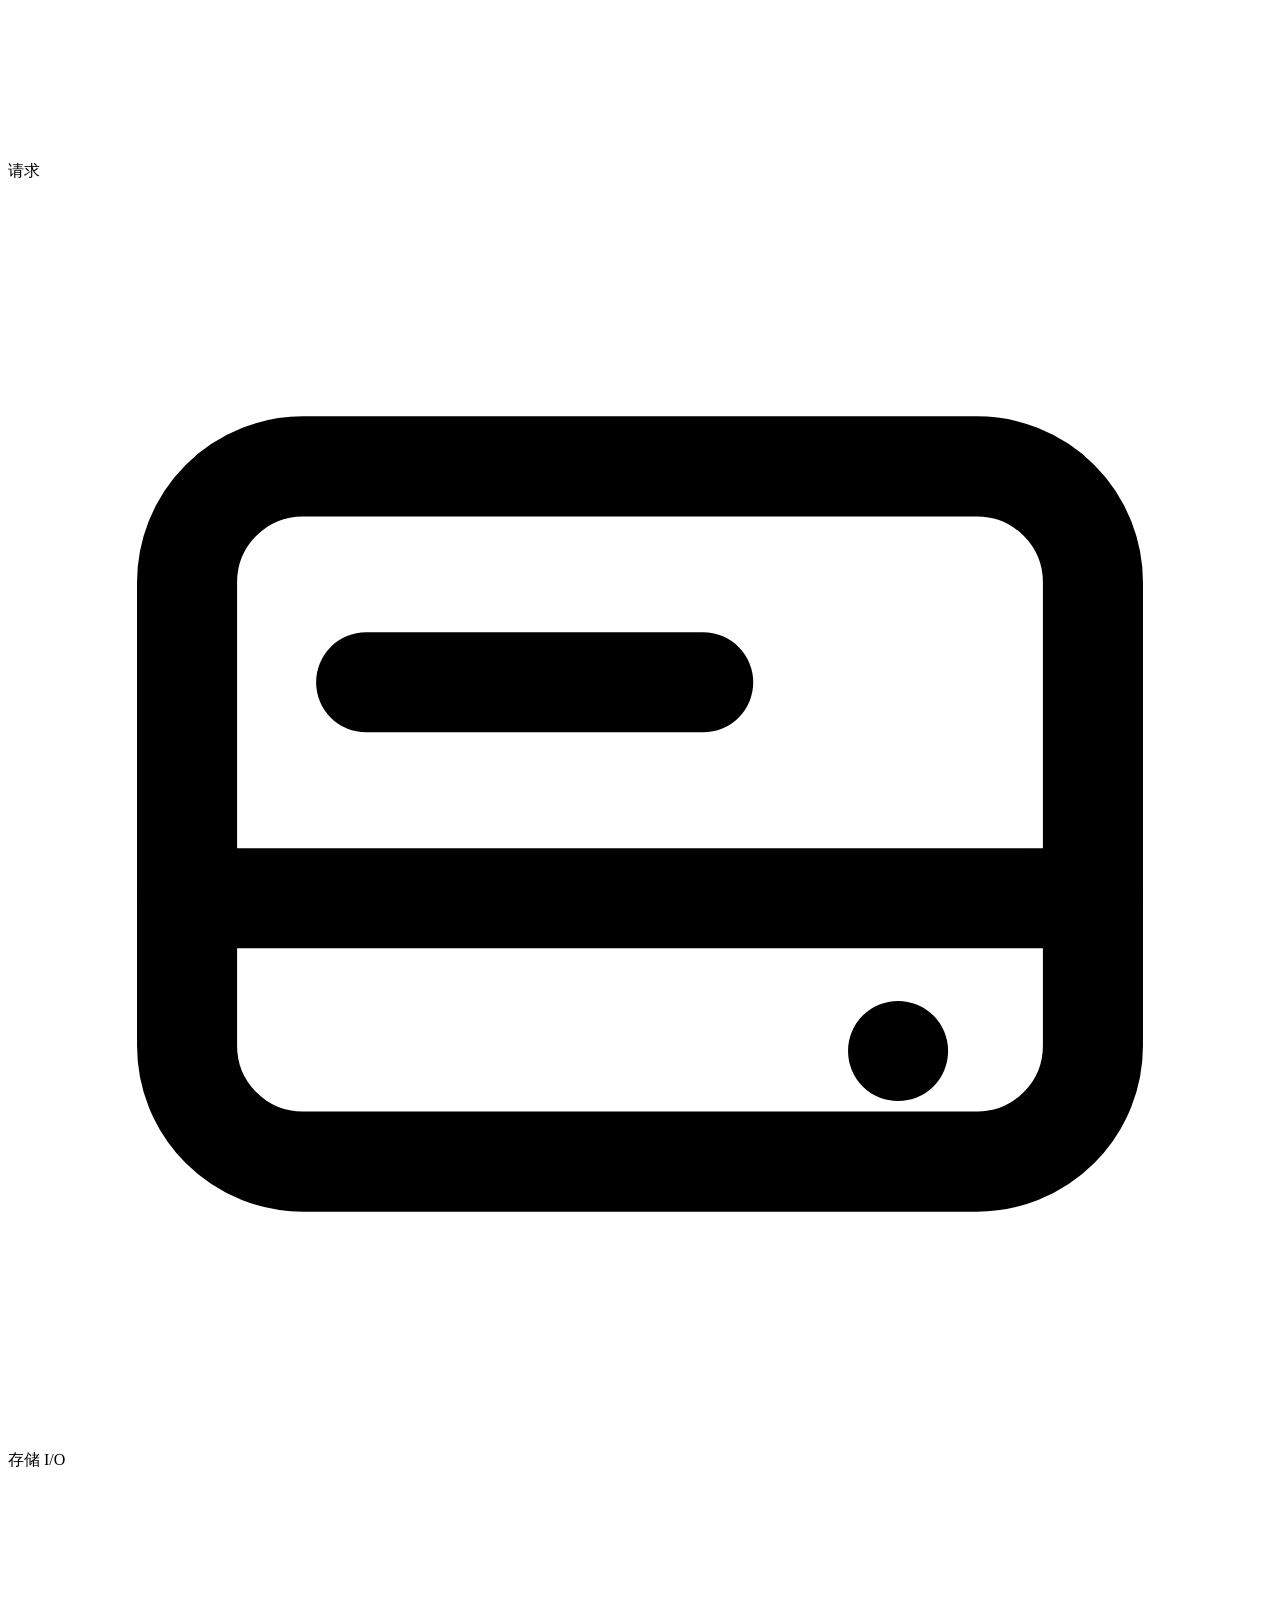
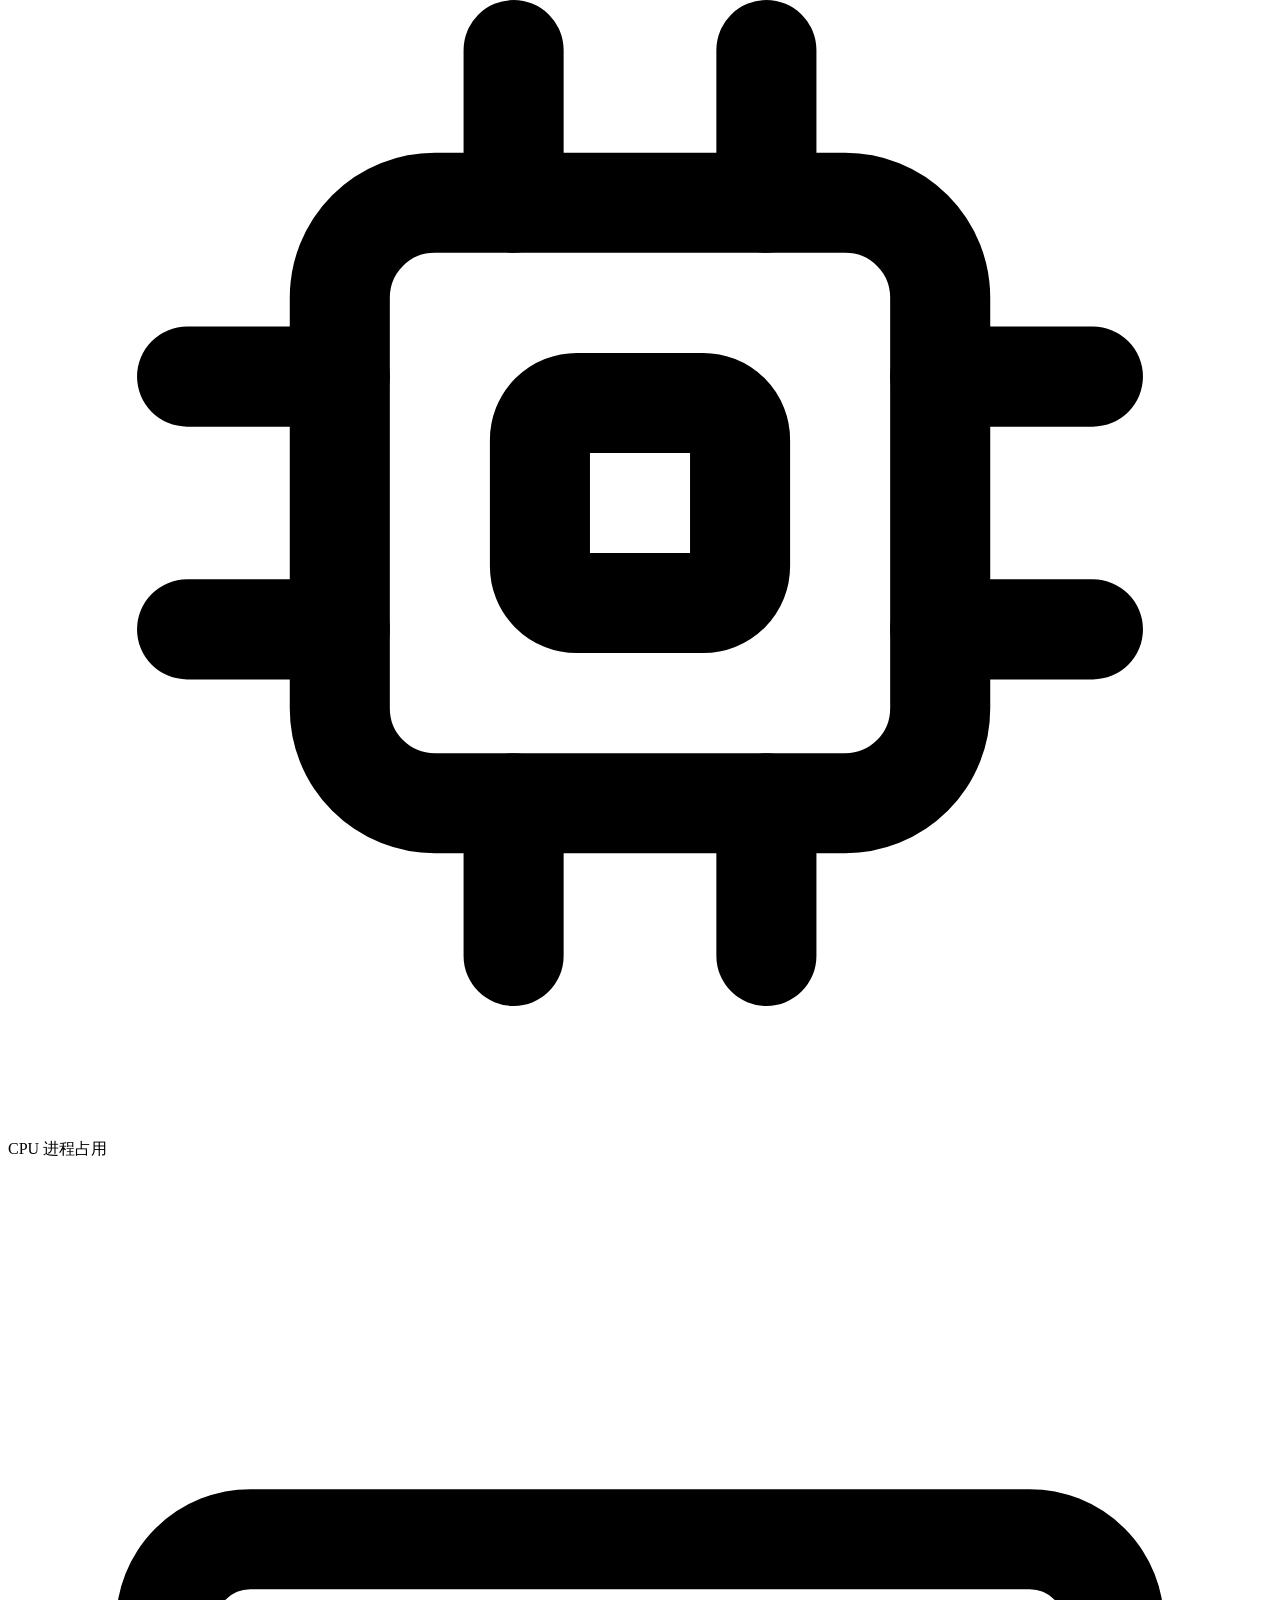
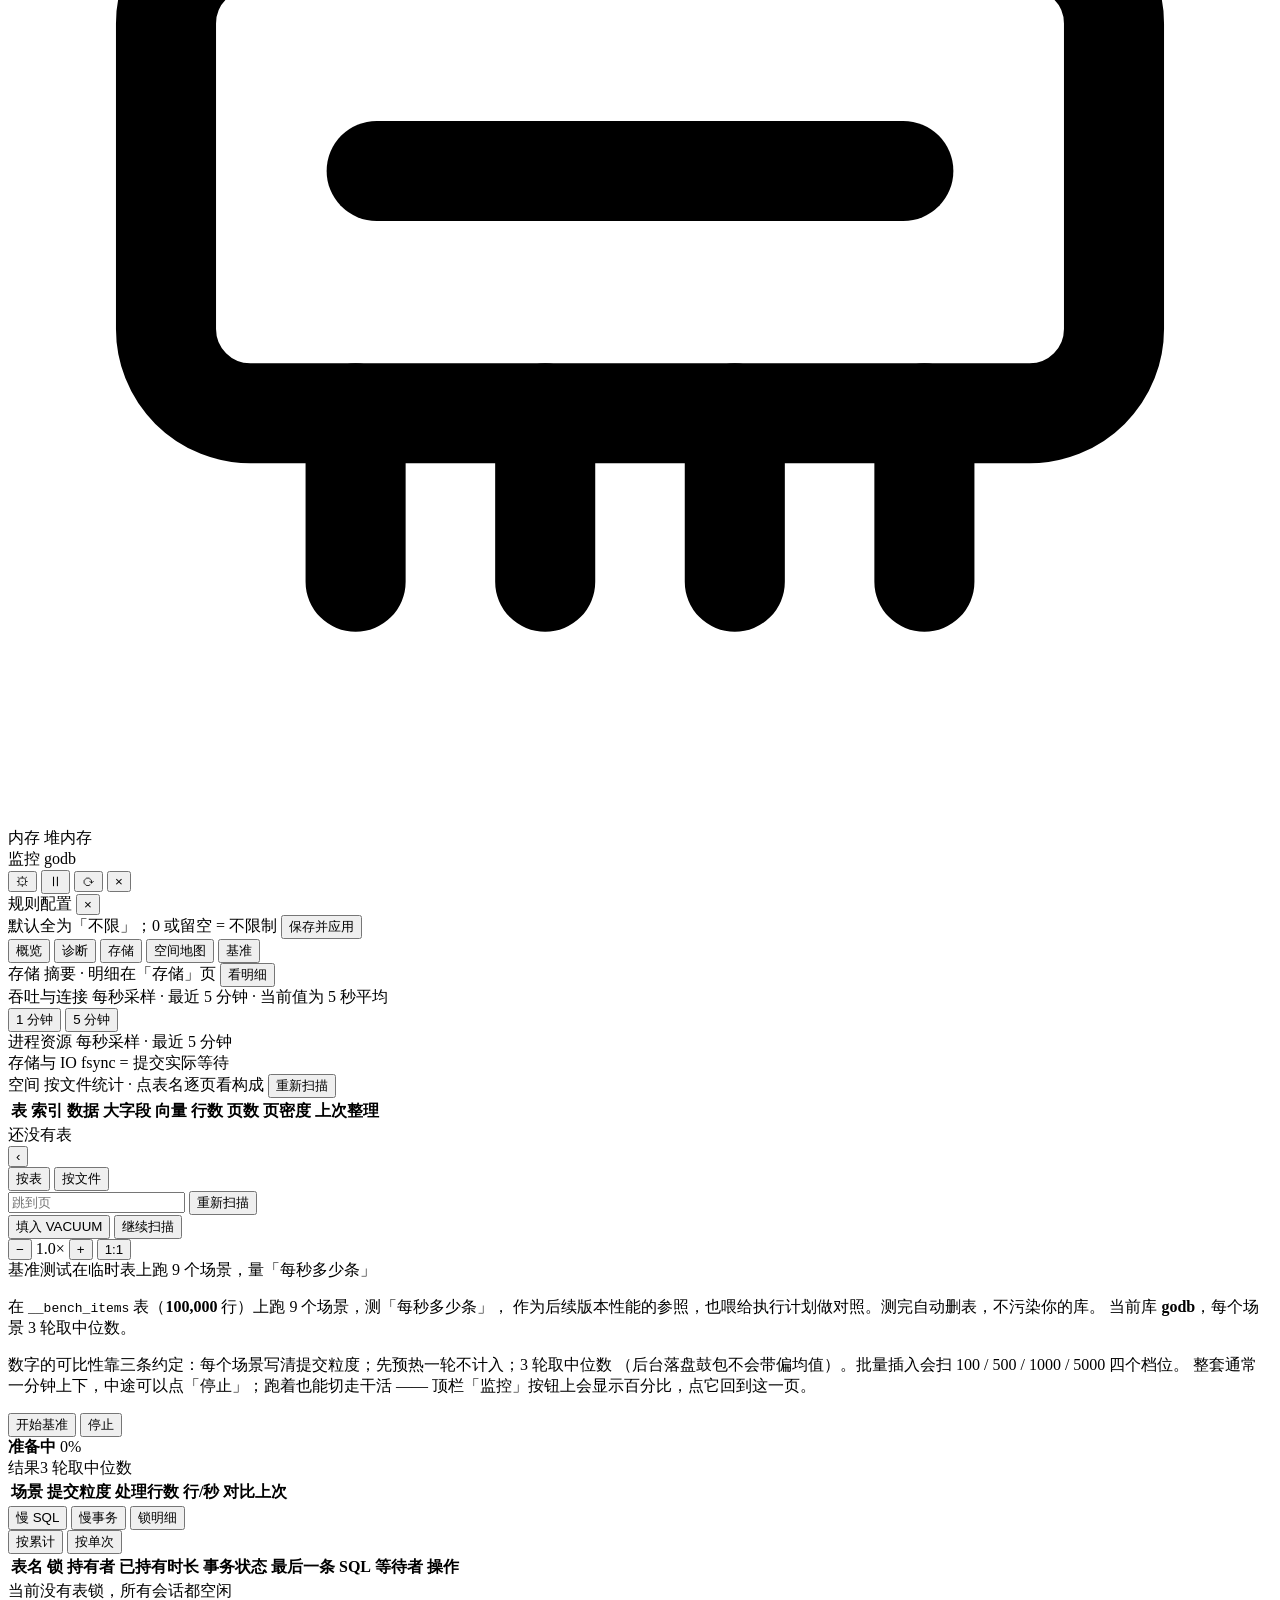
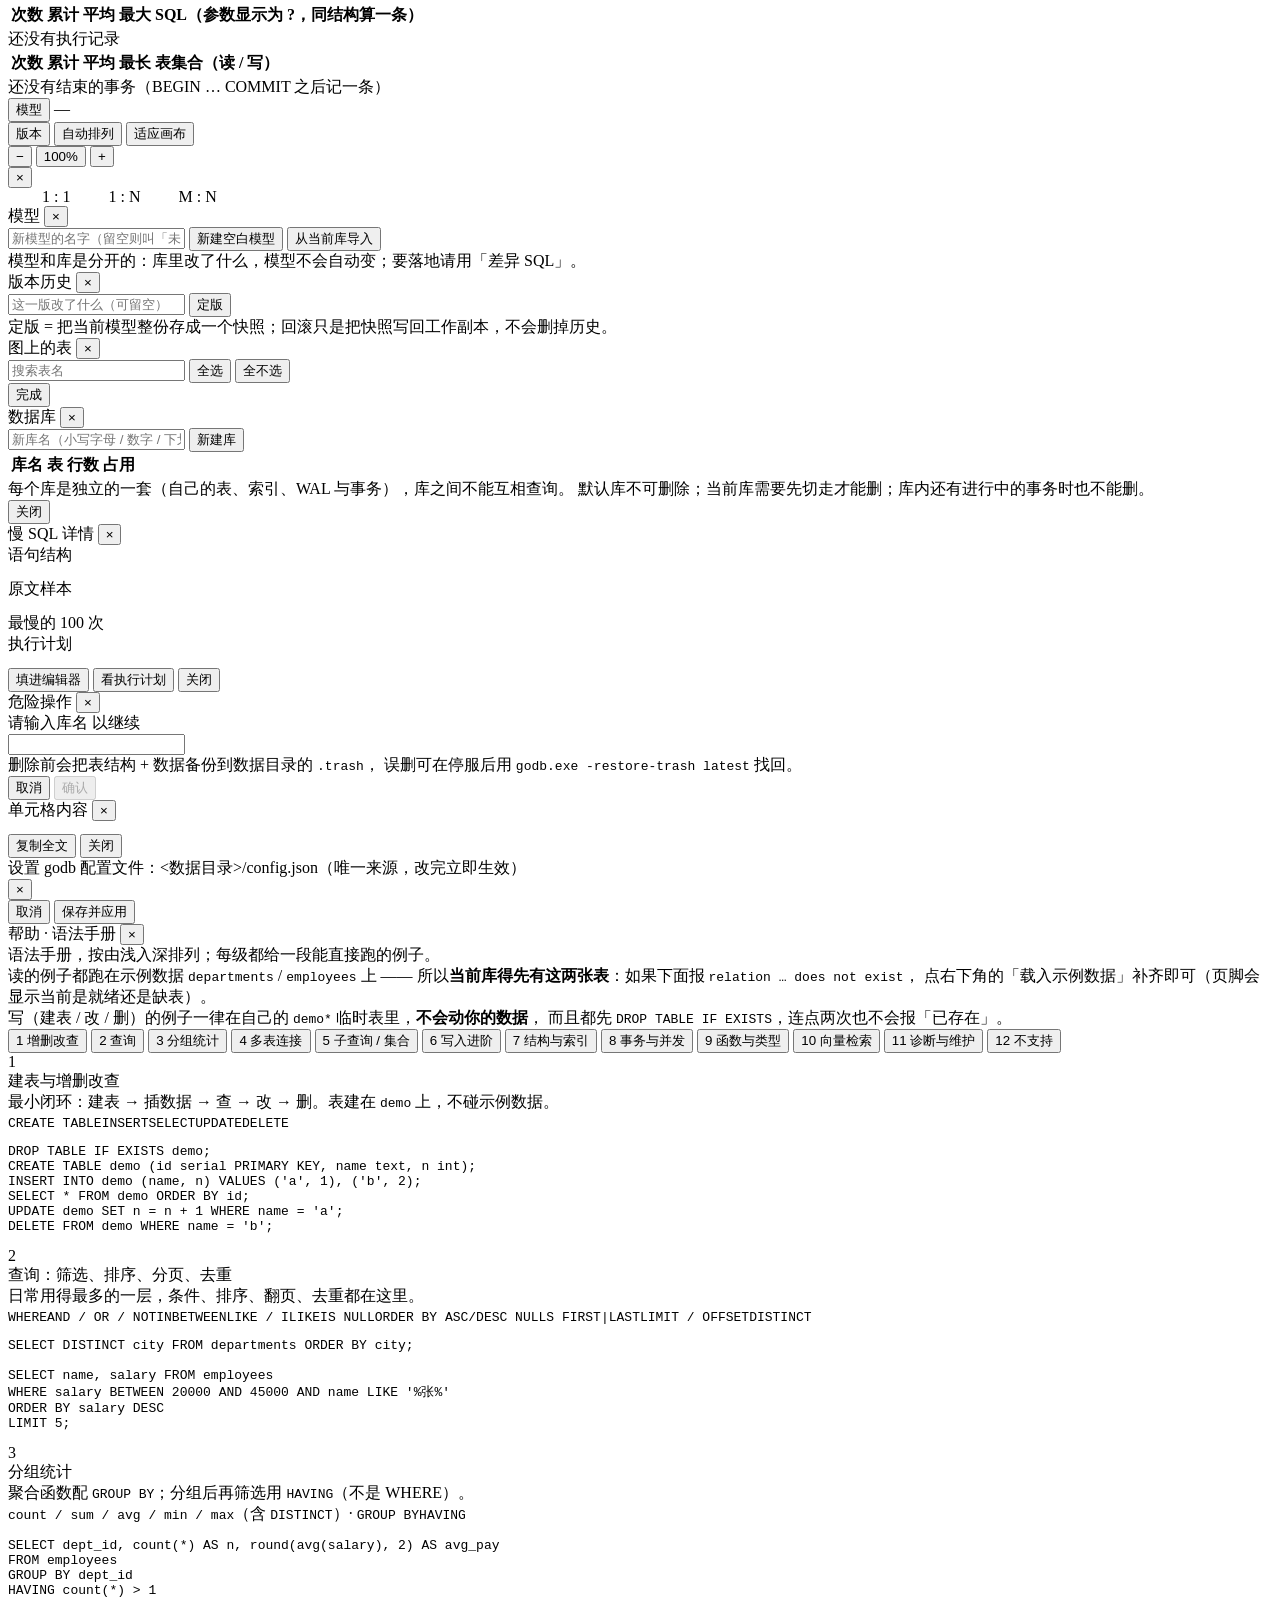
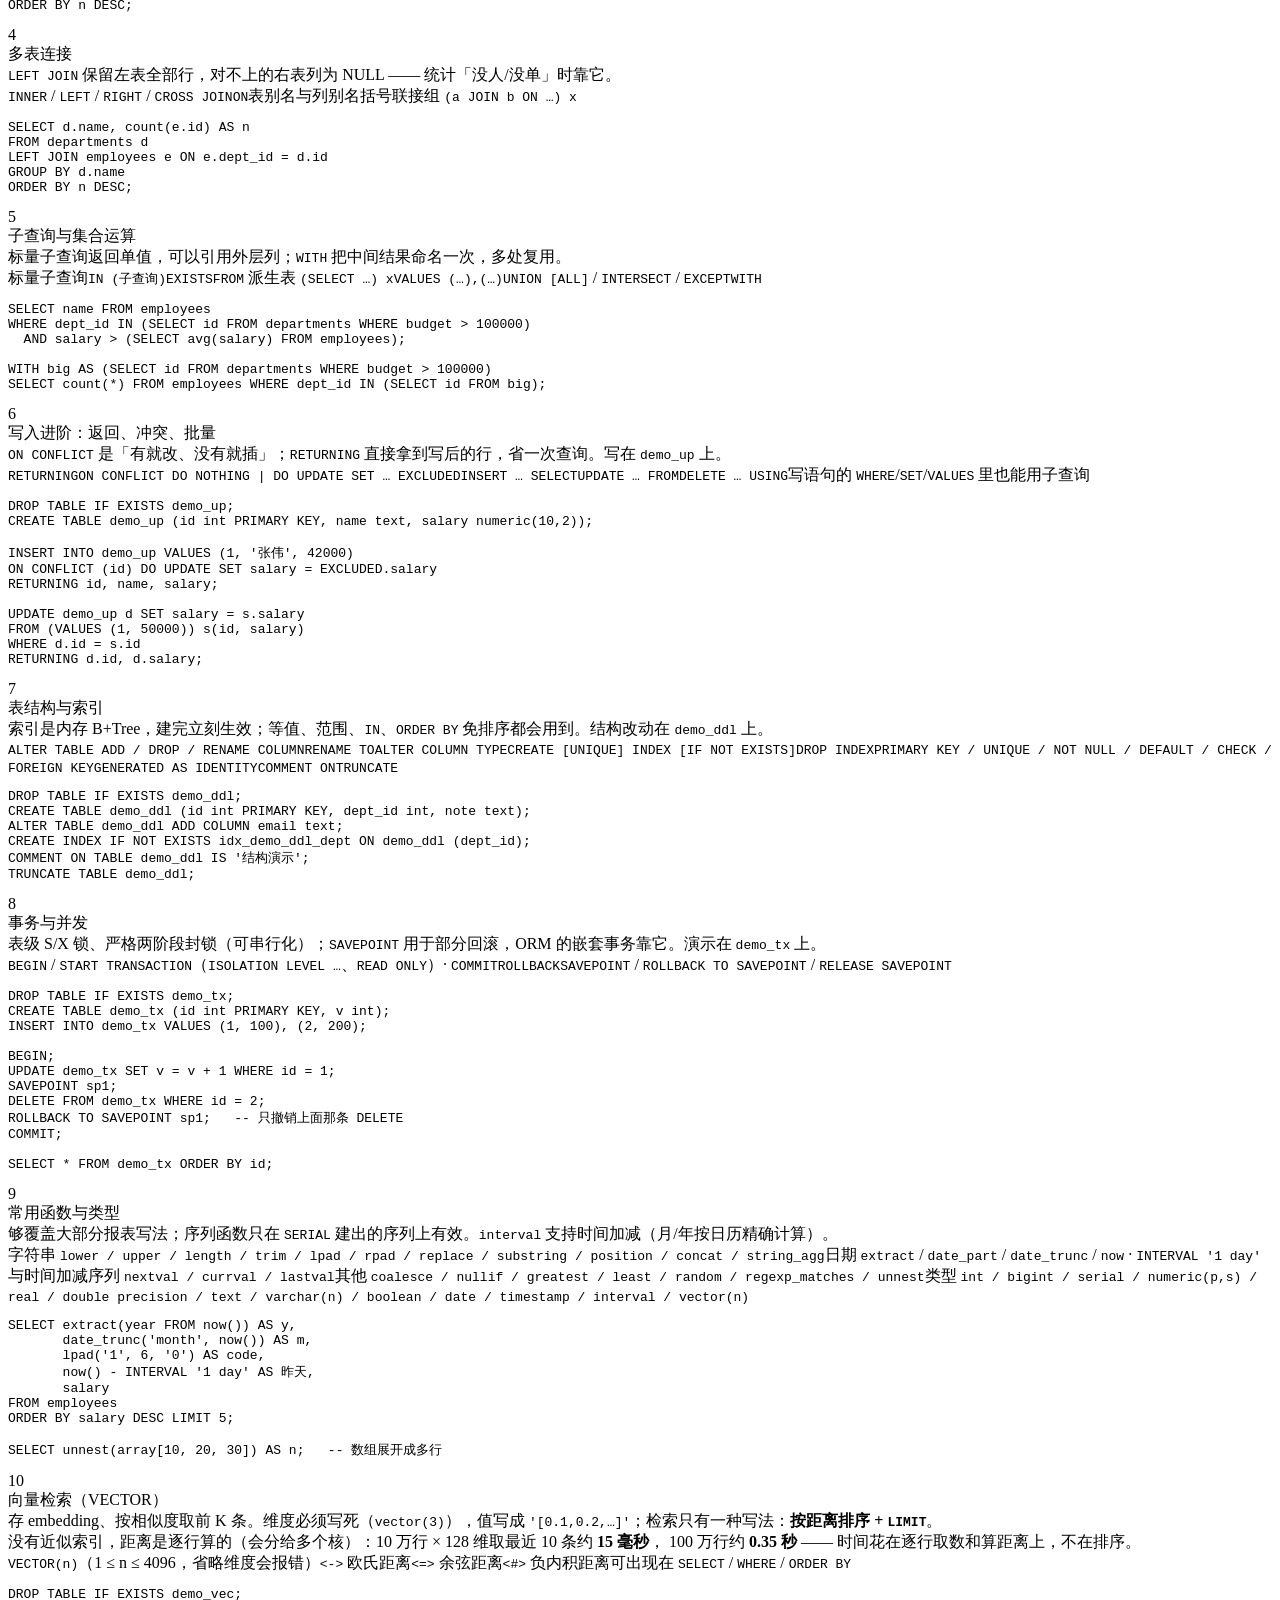
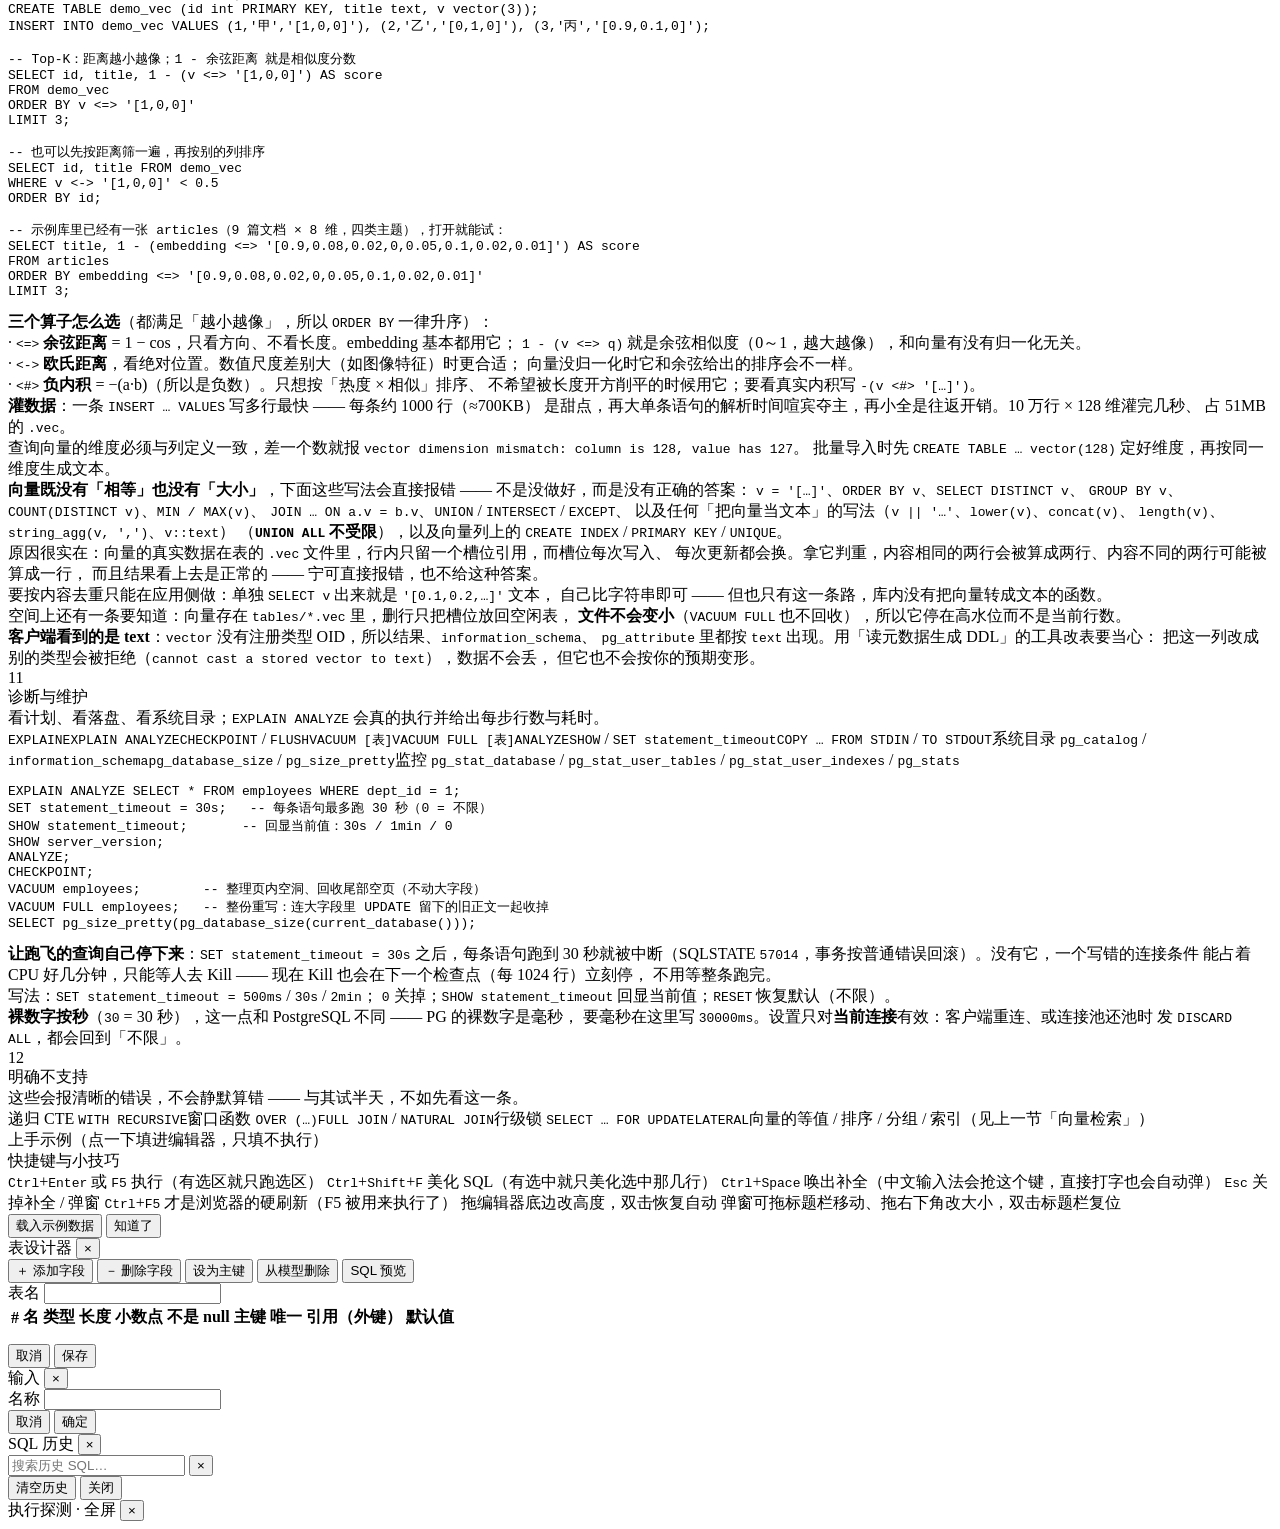
==== commit eaf48d81: "总览：把健康分曲线做「明显」——190×34、画布底、面积、重写描边 用户报「曲线好像不是很明显」。查到两个原因，一个是尺寸太小，一个是真的 bug：  1. 尺寸：第一版 150×26，放到 144" ====
--- a/web/assets/index.html
+++ b/web/assets/index.html
@@ -312,12 +312,36 @@
              一条 90 分的虚线当「优秀线」参照。
              preserveAspectRatio=none + non-scaling-stroke：宽度跟着字号缩放时
              线宽不变形。 -->
-        <svg class="hs-hist" id="homeScoreHist" viewBox="0 0 150 20"
+        <svg class="hs-hist" id="homeScoreHist" viewBox="0 0 190 34"
              preserveAspectRatio="none" data-empty="1" aria-hidden="true" focusable="false">
-          <!-- 分数映射到 2~18：90 分那条落在 y≈4.6（JS 会按量程重设） -->
-          <line class="hs-hist-ref" id="hsHistRef" x1="0" y1="4.6" x2="150" y2="4.6"></line>
+          <defs>
+            <!-- 线本身用横向渐变：左边是「五分钟前」（淡），右边是「现在」（实）。
+               这一手是给「平线」用的 —— 分数一整天满分时，曲线就是一条水平线，
+               有了浓淡它才读成「正在积累的轨迹」而不是一段分隔线。 -->
+            <!-- userSpaceOnUse 是必须的：默认的 objectBoundingBox 按 path 的包围盒算，
+                 而「全平」的历史包围盒高度是 0 —— 渐变会退化成不可见，整条线直接消失。
+                 满分时那条线正是最容易「平」的时候。 -->
+            <linearGradient id="hsHistStroke" gradientUnits="userSpaceOnUse"
+                            x1="0" y1="0" x2="190" y2="0">
+              <stop offset="0" stop-color="var(--hs-c)" stop-opacity=".45"></stop>
+              <stop offset=".5" stop-color="var(--hs-c)" stop-opacity=".9"></stop>
+              <stop offset="1" stop-color="var(--hs-c)"></stop>
+            </linearGradient>
+            <!-- 线下面一层几乎看不见的填充（.09 → 0）。它不是为了好看：
+                 只有一根线时，图的中段是全空的，读起来像「上面一条线、下面
+                 一条基线」；补上这块体积，整块才是一个「区域」。 -->
+            <linearGradient id="hsHistFill" gradientUnits="userSpaceOnUse"
+                            x1="0" y1="4" x2="0" y2="31">
+              <stop offset="0" stop-color="var(--hs-c)" stop-opacity=".42"></stop>
+              <stop offset="1" stop-color="var(--hs-c)" stop-opacity="0"></stop>
+            </linearGradient>
+          </defs>
+          <path class="hs-hist-area" id="hsHistArea" d=""></path>
+          <!-- 90 分参考线（位置由 JS 按量程重设；落在框外时隐藏） -->
+          <line class="hs-hist-ref" id="hsHistRef" x1="0" y1="8" x2="190" y2="8"></line>
           <path class="hs-hist-line" id="hsHistLine" d=""></path>
-          <circle class="hs-hist-dot" id="hsHistDot" r="1.9" cx="0" cy="18"></circle>
+          <!-- 末端一个点标「现在」：曲线在动的时候，眼睛先看到的是它 -->
+          <circle class="hs-hist-dot" id="hsHistDot" r="2.6" cx="0" cy="31"></circle>
         </svg>
         <div class="hs-tip" id="homeScoreTip" role="tooltip"></div>
       </div>
